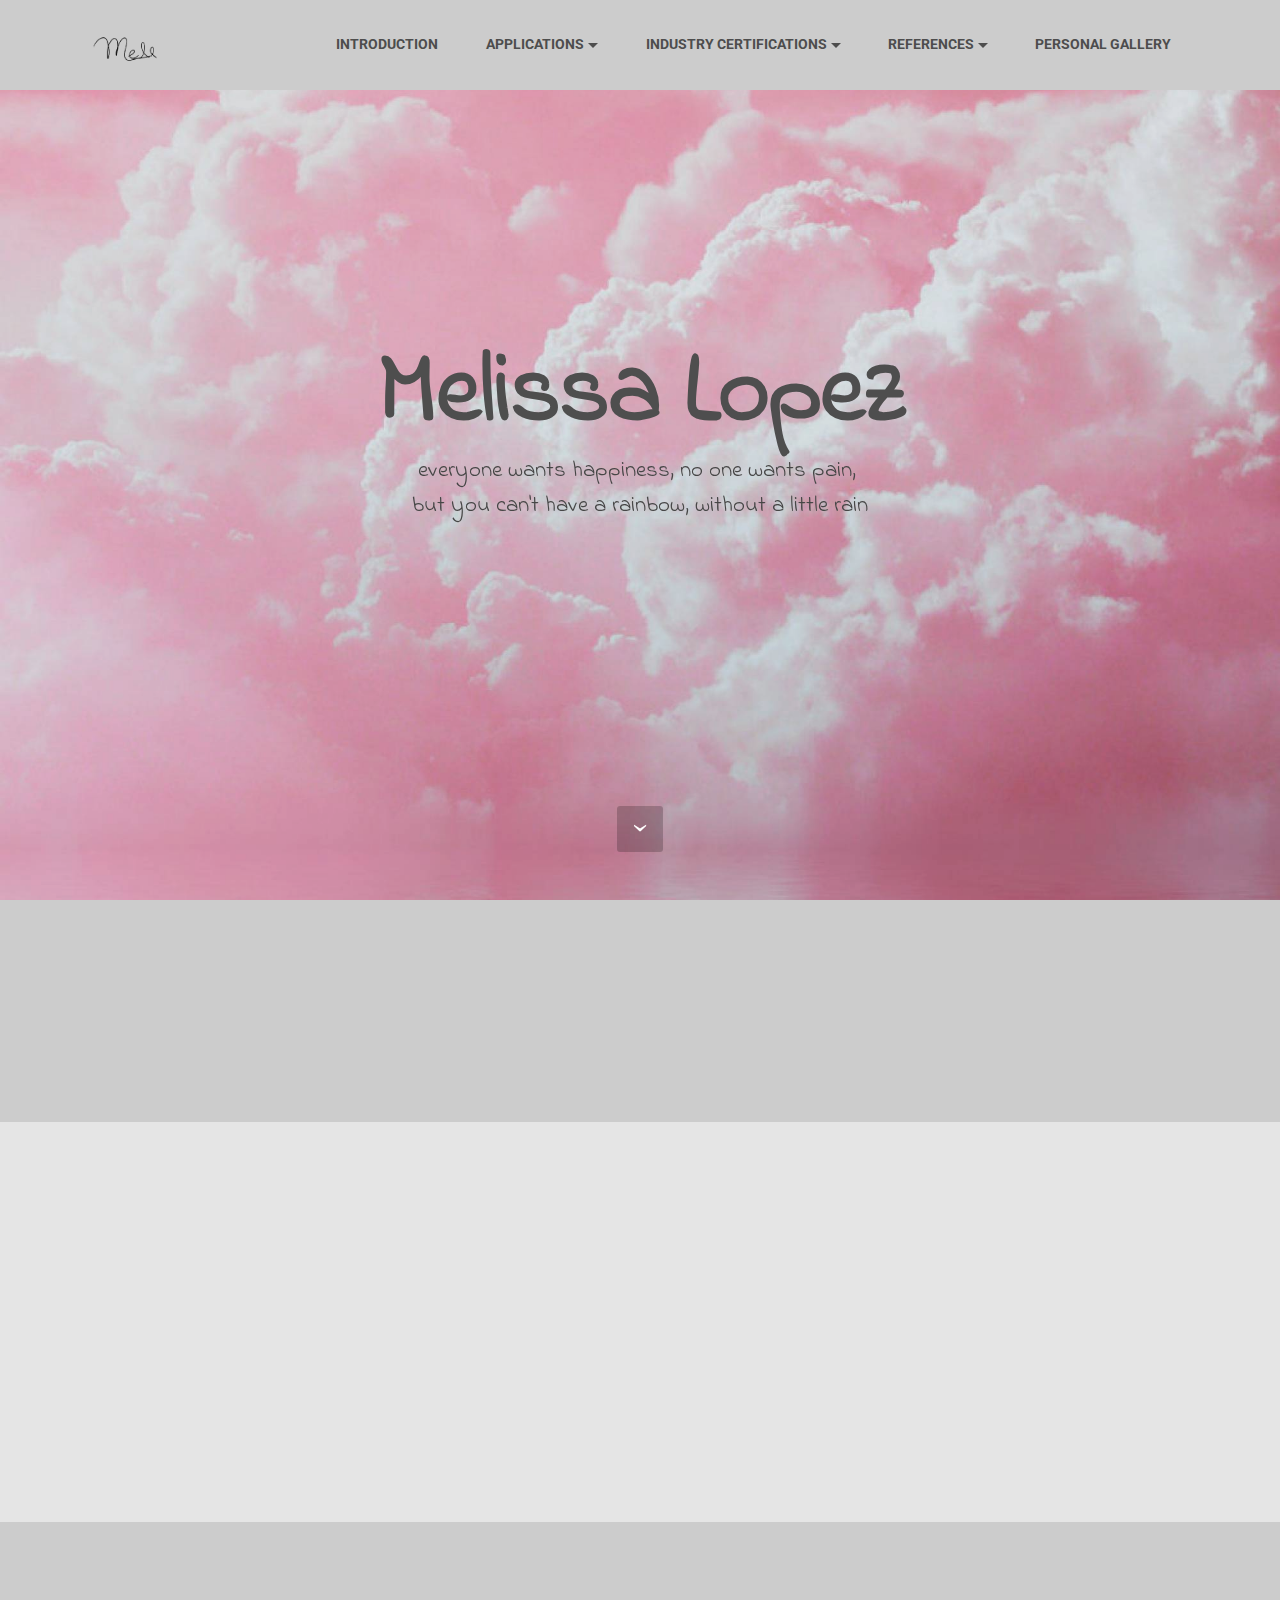
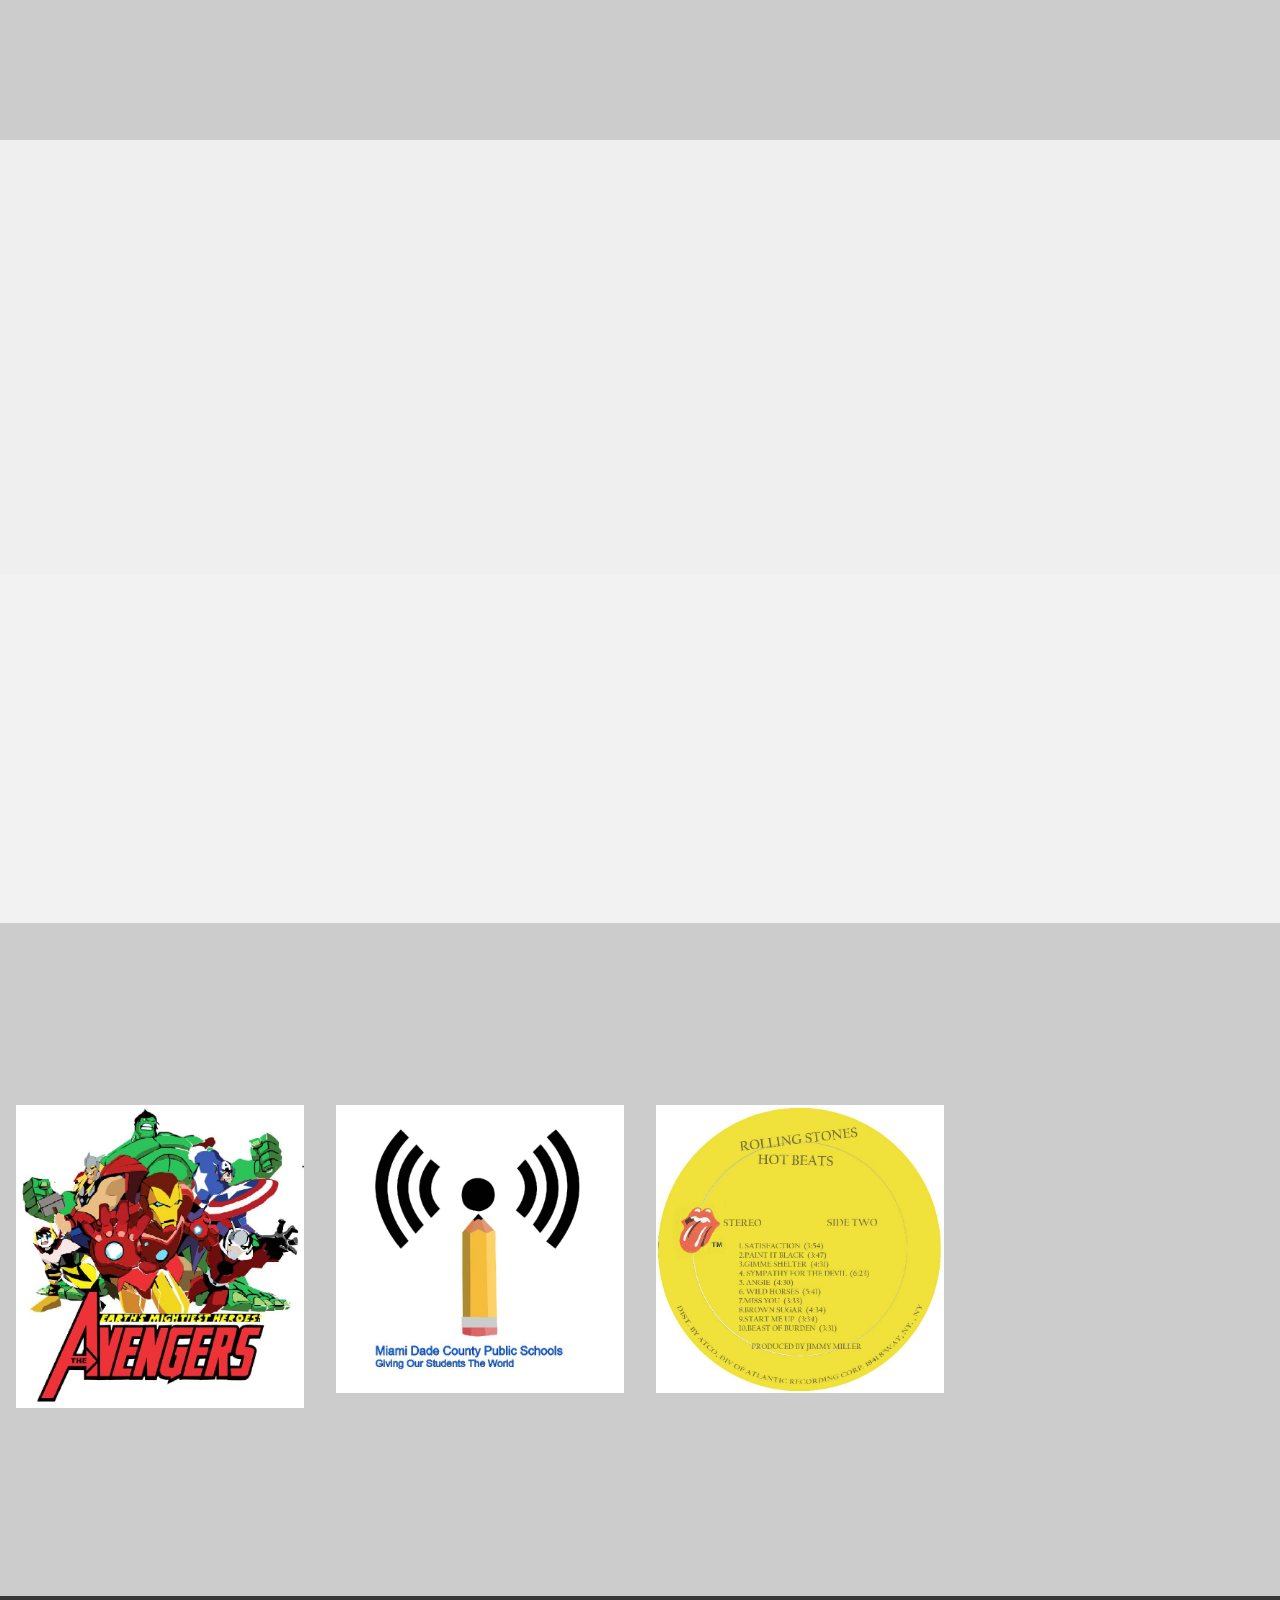
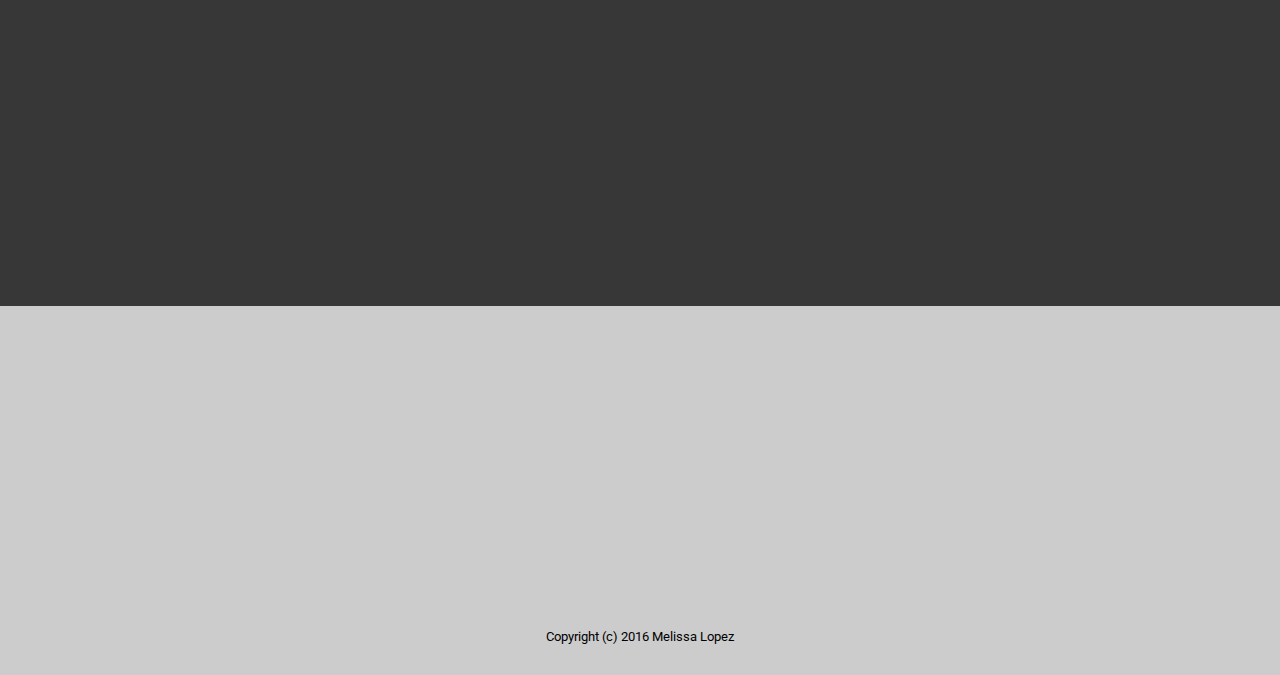
==== index.html @ be187a9e "create github pages" ====
<!DOCTYPE html>
<html>
<head>
  <!-- Site made with Mobirise Website Builder v3.11.1, https://mobirise.com -->
  <meta charset="UTF-8">
  <meta http-equiv="X-UA-Compatible" content="IE=edge">
  <meta name="generator" content="Mobirise v3.11.1, mobirise.com">
  <meta name="viewport" content="width=device-width, initial-scale=1">
  <link rel="shortcut icon" href="assets/images/signature-200x128.png" type="image/x-icon">
  <meta name="description" content="">
  
  <link rel="stylesheet" href="https://fonts.googleapis.com/css?family=Lora:400,700,400italic,700italic&amp;subset=latin">
  <link rel="stylesheet" href="https://fonts.googleapis.com/css?family=Montserrat:400,700">
  <link rel="stylesheet" href="https://fonts.googleapis.com/css?family=Raleway:100,100i,200,200i,300,300i,400,400i,500,500i,600,600i,700,700i,800,800i,900,900i">
  <link rel="stylesheet" href="assets/bootstrap-material-design-font/css/material.css">
  <link rel="stylesheet" href="assets/et-line-font-plugin/style.css">
  <link rel="stylesheet" href="assets/tether/tether.min.css">
  <link rel="stylesheet" href="assets/bootstrap/css/bootstrap.min.css">
  <link rel="stylesheet" href="assets/dropdown/css/style.css">
  <link rel="stylesheet" href="assets/animate.css/animate.min.css">
  <link rel="stylesheet" href="assets/socicon/css/styles.css">
  <link rel="stylesheet" href="assets/theme/css/style.css">
  <link rel="stylesheet" href="assets/mobirise-gallery/style.css">
  <link rel="stylesheet" href="assets/mobirise/css/mbr-additional.css" type="text/css">
  
  
  
</head>
<body>
<section id="ext_menu-1">

    <nav class="navbar navbar-dropdown navbar-fixed-top">
        <div class="container">

            <div class="mbr-table">
                <div class="mbr-table-cell">

                    <div class="navbar-brand">
                        <a href="index.html" class="navbar-logo"><img src="assets/images/signature-200x128.png" alt="Mobirise"></a>
                        <a class="navbar-caption" href="https://mobirise.com"></a>
                    </div>

                </div>
                <div class="mbr-table-cell">

                    <button class="navbar-toggler pull-xs-right hidden-md-up" type="button" data-toggle="collapse" data-target="#exCollapsingNavbar">
                        <div class="hamburger-icon"></div>
                    </button>

                    <ul class="nav-dropdown collapse pull-xs-right nav navbar-nav navbar-toggleable-sm" id="exCollapsingNavbar"><li class="nav-item"><a class="nav-link link" href="https://mobirise.com/"></a></li><li class="nav-item"><a class="nav-link link" href="https://mobirise.com/"></a></li><li class="nav-item dropdown"><a class="nav-link link" href="intro.html" aria-expanded="false">INTRODUCTION</a></li><li class="nav-item dropdown"><a class="nav-link link dropdown-toggle" href="https://mobirise.com/" data-toggle="dropdown-submenu" aria-expanded="false">APPLICATIONS</a><div class="dropdown-menu"><a class="dropdown-item" href="Adobe Photoshop">ADOBE PHOTOSHOP</a><div class="dropdown"><a class="dropdown-item dropdown-toggle" href="#" data-toggle="dropdown-submenu" aria-expanded="false">OFFICE SUITE</a><div class="dropdown-menu dropdown-submenu"><div class="dropdown"><a class="dropdown-item dropdown-toggle" href="Office Word" data-toggle="dropdown-submenu" aria-expanded="false">WORD&nbsp;</a><div class="dropdown-menu dropdown-submenu"><div class="dropdown"><a class="dropdown-item dropdown-toggle" href="#" data-toggle="dropdown-submenu" aria-expanded="false">DiscussIT</a><div class="dropdown-menu dropdown-submenu"><a class="dropdown-item" href="http://melissalopezz.github.io/Documents/Discuss IT Topic 6.pdf">DiscussIT 6<br></a></div></div></div></div><a class="dropdown-item" href="Office PowerPoint">POWERPOINT</a></div></div><a class="dropdown-item" href="Illustrator" aria-expanded="false">ADOBE ILLUSTRATOR</a><div class="dropdown"><a class="dropdown-item dropdown-toggle" href="#" aria-expanded="false" data-toggle="dropdown-submenu">ADOBE PREMIERE</a><div class="dropdown-menu dropdown-submenu"><a class="dropdown-item" href="https://www.youtube.com/watch?v=d-TWoIPFels&amp;t=6s">Imagine Dragons - Believer // Make the Cut Entry<br></a></div></div><a class="dropdown-item" href="#" aria-expanded="false">ADOBE DREAM WEAVER</a><a class="dropdown-item" href="#" aria-expanded="false">FINAL CUT PRO</a><a class="dropdown-item" href="#" aria-expanded="false">123D</a></div></li><li class="nav-item dropdown"><a class="nav-link link dropdown-toggle" href="https://mobirise.com/" data-toggle="dropdown-submenu" aria-expanded="false">INDUSTRY CERTIFICATIONS</a><div class="dropdown-menu"><a class="dropdown-item" href="#">INDUSTRY CERITIFIED PHOTOSHOP</a><a class="dropdown-item" href="#">INDUSTRY CERITIFIED ILLUSTROTOR</a><a class="dropdown-item" href="#">TRANSCRIPT</a></div></li><li class="nav-item dropdown"><a class="nav-link link dropdown-toggle" href="https://mobirise.com/" data-toggle="dropdown-submenu" aria-expanded="false">REFERENCES</a><div class="dropdown-menu"><a class="dropdown-item" href="#">MR. PATE</a><a class="dropdown-item" href="#">AP TEACHERS</a></div></li><li class="nav-item"><a class="nav-link link" href="personalgallery.html" aria-expanded="false">PERSONAL GALLERY</a></li></ul>
                    <button hidden="" class="navbar-toggler navbar-close" type="button" data-toggle="collapse" data-target="#exCollapsingNavbar">
                        <div class="close-icon"></div>
                    </button>

                </div>
            </div>

        </div>
    </nav>

</section>

<section class="engine"><a rel="external" href="https://mobirise.com">Mobirise</a></section><section class="mbr-section mbr-section-hero mbr-section-full mbr-parallax-background mbr-section-with-arrow mbr-after-navbar" id="header1-10" style="background-image: url(assets/images/pink-tumblr-2000x2000.jpg);">

    <div class="mbr-overlay" style="opacity: 0.1; background-color: rgb(0, 0, 0);"></div>

    <div class="mbr-table-cell">

        <div class="container">
            <div class="row">
                <div class="mbr-section col-md-10 col-md-offset-1 text-xs-center">

                    <h1 class="mbr-section-title display-1">Melissa Lopez</h1>
                    <p class="mbr-section-lead lead">everyone wants happiness, no one wants pain,&nbsp;<br>but you can't have a rainbow, without a little rain</p>
                    
                </div>
            </div>
        </div>
    </div>

    <div class="mbr-arrow mbr-arrow-floating" aria-hidden="true"><a href="#msg-box3-2e"><i class="mbr-arrow-icon"></i></a></div>

</section>

<section class="mbr-section article" id="msg-box3-2e" style="background-color: rgb(204, 204, 204); padding-top: 40px; padding-bottom: 40px;">

    
    <div class="container">
        <div class="row">
            <div class="col-md-8 col-md-offset-2 text-xs-center">
                <h3 class="mbr-section-title display-2">My Past, Present and Future...</h3>
                
                <div><a class="btn btn-primary" href="intro.html">Click Here To Read Bio</a></div>
            </div>
        </div>
    </div>

</section>

<section class="mbr-section" id="content8-2h" data-bg-video="https://www.youtube.com/embed/ISpws6tTNUM?rel=0&amp;amp;showinfo=0&amp;autoplay=0&amp;loop=0" style="padding-top: 200px; padding-bottom: 200px;">

    <div class="mbr-overlay" style="opacity: 0.1; background-color: rgb(0, 0, 0);">
    </div>

    <div class="container">
        
        
    </div>

</section>

<section class="mbr-section article mbr-section__container" id="content2-2g" style="background-color: rgb(204, 204, 204); padding-top: 60px; padding-bottom: 60px;">

    <div class="container">
        <div class="row">
            <div class="col-xs-12 lead"><blockquote><p><span style="line-height: 26px;">The two most important days of your life are&nbsp;</span><span style="font-size: 1.09rem;">the day you were born&nbsp;</span><span style="font-size: 1.09rem; line-height: 1.5;">and the day you find out why...</span></p><p><em><br></em></p><p><em>~Mark Twain</em><br></p></blockquote></div>
        </div>
    </div>

</section>

<section class="mbr-section" id="msg-box4-2u" style="background-color: rgb(239, 239, 239); padding-top: 80px; padding-bottom: 0px;">

    
    <div class="container">
        <div class="row">
            <div class="mbr-table-md-up">

              <div class="mbr-table-cell mbr-right-padding-md-up mbr-valign-top col-md-7 image-size" style="width: 47%;">
                  <div class="mbr-figure"><iframe class="mbr-embedded-video" src="https://www.youtube.com/embed/ucpHqo0z0ys?rel=0&amp;amp;showinfo=0&amp;autoplay=0&amp;loop=0" width="1280" height="720" frameborder="0" allowfullscreen></iframe></div>
              </div>

              


              <div class="mbr-table-cell col-md-5 text-xs-center text-md-left content-size">
                  <h3 class="mbr-section-title display-2">Film About What Makes Me A Digital Designer</h3>
                  

                  
              </div>


              

            </div>
        </div>
    </div>

</section>

<section class="mbr-section mbr-section__container" id="buttons1-2v" style="background-color: rgb(239, 239, 239); padding-top: 20px; padding-bottom: 20px;">

    <div class="container">
        <div class="row">
            <div class="col-xs-12">
                <div class="text-xs-center"><a class="btn btn-primary" href="https://www.youtube.com/watch?v=ucpHqo0z0ys">See Intro Video Here</a> <a class="btn btn-warning-outline btn-warning" href="https://www.youtube.com/watch?v=d-TWoIPFels">See Imagine Dragons Video Here</a></div>
            </div>
        </div>
    </div>

</section>

<section class="mbr-section" id="msg-box4-2z" style="background-color: rgb(242, 242, 242); padding-top: 0px; padding-bottom: 80px;">

    
    <div class="container">
        <div class="row">
            <div class="mbr-table-md-up">

              <div class="mbr-table-cell mbr-right-padding-md-up mbr-valign-top col-md-7 image-size" style="width: 48%;">
                  <div class="mbr-figure"><iframe class="mbr-embedded-video" src="https://www.youtube.com/embed/d-TWoIPFels?rel=0&amp;amp;showinfo=0&amp;autoplay=0&amp;loop=0" width="1280" height="720" frameborder="0" allowfullscreen></iframe></div>
              </div>

              


              <div class="mbr-table-cell col-md-5 text-xs-center text-md-left content-size">
                  <h3 class="mbr-section-title display-2">Recreation of Imagine Dragons, Beliver</h3>
                  

                  
              </div>


              

            </div>
        </div>
    </div>

</section>

<section class="mbr-section mbr-section__container article" id="header3-2f" style="background-color: rgb(204, 204, 204); padding-top: 60px; padding-bottom: 0px;">
    <div class="container">
        <div class="row">
            <div class="col-xs-12">
                <h3 class="mbr-section-title display-2">Some of My Previous Work&nbsp;</h3>
                <small class="mbr-section-subtitle">By Melissa Lopez</small>
            </div>
        </div>
    </div>
</section>

<section class="mbr-gallery mbr-section mbr-section-nopadding mbr-slider-carousel" id="gallery1-29" data-filter="false" style="background-color: rgb(204, 204, 204); padding-top: 1.5rem; padding-bottom: 0rem;">
    <!-- Filter -->
    

    <!-- Gallery -->
    <div class="mbr-gallery-row">
        <div class=" mbr-gallery-layout-default">
            <div>
                <div>
                    <div class="mbr-gallery-item mbr-gallery-item__mobirise3 mbr-gallery-item--p1" data-tags="Awesome" data-video-url="false">
                        <div href="#lb-gallery1-29" data-slide-to="0" data-toggle="modal">
                            
                            

                            <img alt="" src="assets/images/melissa-lopez-composite-jpeg-2000x2103-800x841.jpg">
                            
                            <span class="icon-focus"></span>
                            
                        </div>
                    </div><div class="mbr-gallery-item mbr-gallery-item__mobirise3 mbr-gallery-item--p1" data-tags="Beautiful" data-video-url="false">
                        <div href="#lb-gallery1-29" data-slide-to="1" data-toggle="modal">
                            
                            

                            <img alt="" src="assets/images/logo-color-jpeg-2000x2000-800x800.jpg">
                            
                            <span class="icon-focus"></span>
                            
                        </div>
                    </div><div class="mbr-gallery-item mbr-gallery-item__mobirise3 mbr-gallery-item--p1" data-tags="Responsive" data-video-url="false">
                        <div href="#lb-gallery1-29" data-slide-to="2" data-toggle="modal">
                            
                            

                            <img alt="" src="assets/images/melissa-lopez-dvd-label-jpeg-2000x2000-800x800.jpg">
                            
                            <span class="icon-focus"></span>
                            
                        </div>
                    </div>
                </div>
            </div>
            <div class="clearfix"></div>
        </div>
    </div>

    <!-- Lightbox -->
    <div data-app-prevent-settings="" class="mbr-slider modal fade carousel slide" tabindex="-1" data-keyboard="true" data-interval="false" id="lb-gallery1-29">
        <div class="modal-dialog">
            <div class="modal-content">
                <div class="modal-body">
                    <ol class="carousel-indicators">
                        <li data-app-prevent-settings="" data-target="#lb-gallery1-29" data-slide-to="0"></li><li data-app-prevent-settings="" data-target="#lb-gallery1-29" data-slide-to="1"></li><li data-app-prevent-settings="" data-target="#lb-gallery1-29" class=" active" data-slide-to="2"></li>
                    </ol>
                    <div class="carousel-inner">
                        <div class="carousel-item">
                            <img alt="" src="assets/images/melissa-lopez-composite-jpeg-2000x2103.jpg">
                        </div><div class="carousel-item">
                            <img alt="" src="assets/images/logo-color-jpeg-2000x2000.jpg">
                        </div><div class="carousel-item active">
                            <img alt="" src="assets/images/melissa-lopez-dvd-label-jpeg-2000x2000.jpg">
                        </div>
                    </div>
                    <a class="left carousel-control" role="button" data-slide="prev" href="#lb-gallery1-29">
                        <span class="icon-prev" aria-hidden="true"></span>
                        <span class="sr-only">Previous</span>
                    </a>
                    <a class="right carousel-control" role="button" data-slide="next" href="#lb-gallery1-29">
                        <span class="icon-next" aria-hidden="true"></span>
                        <span class="sr-only">Next</span>
                    </a>

                    <a class="close" href="#" role="button" data-dismiss="modal">
                        <span aria-hidden="true">×</span>
                        <span class="sr-only">Close</span>
                    </a>
                </div>
            </div>
        </div>
    </div>
</section>

<section class="mbr-section mbr-section__container" id="buttons1-2y" style="background-color: rgb(204, 204, 204); padding-top: 40px; padding-bottom: 80px;">

    <div class="container">
        <div class="row">
            <div class="col-xs-12">
                <div class="text-xs-center"><a class="btn btn-primary" href="Adobe Photoshop.html">View More Projects</a> </div>
            </div>
        </div>
    </div>

</section>

<section class="mbr-section mbr-section-md-padding" id="social-buttons4-2j" style="background-color: rgb(56, 55, 55); padding-top: 90px; padding-bottom: 90px;">
    
    <div class="container">
        <div class="row">
            <div class="col-md-8 col-md-offset-2 text-xs-center">
                <h3 class="mbr-section-title display-2">FOLLOW ME</h3>
                <div>   <a class="btn btn-social" title="YouTube" target="_blank" href="https://www.youtube.com/channel/UC8-bb7mAFZU1XrywnuSn2mA"><i class="socicon socicon-youtube"></i></a>       </div>
            </div>
        </div>
    </div>
</section>

<section class="mbr-section mbr-section-md-padding mbr-footer footer1" id="contacts1-h" style="background-color: rgb(204, 204, 204); padding-top: 60px; padding-bottom: 60px;">
    
    <div class="container">
        <div class="row">
            <div class="mbr-footer-content col-xs-12 col-md-3">
                <div><a href="#top"><img src="assets/images/signature-128x81.png"></a></div>
            </div>
            <div class="mbr-footer-content col-xs-12 col-md-3">
                <p><strong>Address</strong><br><strong>Miami, Florida</strong></p>
            </div>
            <div class="mbr-footer-content col-xs-12 col-md-3">
                <p><strong>Contacts</strong><br><strong>
Email: mlopez@miamiartsstudio.com</strong><br><strong>Email: lopez1433@icloud.com<br>
Phone: +1 (786) 461 - 7532<br></strong></p>
            </div>
            <div class="mbr-footer-content col-xs-12 col-md-3">
                <p><br><br><strong></strong></p>
            </div>

        </div>
    </div>
</section>

<footer class="mbr-small-footer mbr-section mbr-section-nopadding" id="footer1-2i" style="background-color: rgb(204, 204, 204); padding-top: 1.75rem; padding-bottom: 1.75rem;">
    
    <div class="container">
        <p class="text-xs-center">Copyright (c) 2016 Melissa Lopez</p>
    </div>
</footer>


  <script src="assets/web/assets/jquery/jquery.min.js"></script>
  <script src="assets/tether/tether.min.js"></script>
  <script src="assets/bootstrap/js/bootstrap.min.js"></script>
  <script src="assets/smooth-scroll/SmoothScroll.js"></script>
  <script src="assets/dropdown/js/script.min.js"></script>
  <script src="assets/touchSwipe/jquery.touchSwipe.min.js"></script>
  <script src="assets/viewportChecker/jquery.viewportchecker.js"></script>
  <script src="assets/jarallax/jarallax.js"></script>
  <script src="assets/jquery-mb-ytplayer/jquery.mb.YTPlayer.min.js"></script>
  <script src="assets/masonry/masonry.pkgd.min.js"></script>
  <script src="assets/imagesloaded/imagesloaded.pkgd.min.js"></script>
  <script src="assets/bootstrap-carousel-swipe/bootstrap-carousel-swipe.js"></script>
  <script src="assets/theme/js/script.js"></script>
  <script src="assets/mobirise-gallery/player.min.js"></script>
  <script src="assets/mobirise-gallery/script.js"></script>
  
  
  <input name="animation" type="hidden">
   <div id="scrollToTop" class="scrollToTop mbr-arrow-up"><a style="text-align: center;"><i class="mbr-arrow-up-icon"></i></a></div>
  </body>
</html>
---- assets/bootstrap-material-design-font/css/material.css ----
@font-face {
  font-family: 'Material-Design-Icons';
  src: url('../fonts/Material-Design-Icons.eot?3ocs8m');
  src: url('../fonts/Material-Design-Icons.eot?#iefix3ocs8m') format('embedded-opentype'), url('../fonts/Material-Design-Icons.woff?3ocs8m') format('woff'), url('../fonts/Material-Design-Icons.ttf?3ocs8m') format('truetype'), url('../fonts/Material-Design-Icons.svg?3ocs8m#Material-Design-Icons') format('svg');
  font-weight: normal;
  font-style: normal;
}
[class^="mdi-"],
[class*="mdi-"] {
  speak: none;
  display: inline-block;
  font-style: normal;
  font-variant:normal;
  font-weight:normal;
  /*font-size:24px;*/
  line-height:1;
  font-family:'Material-Design-Icons' !important;
  text-rendering: auto;
  
  -webkit-font-smoothing: antialiased;
  -moz-osx-font-smoothing: grayscale;
  -webkit-transform: translate(0, 0);
      -ms-transform: translate(0, 0);
          transform: translate(0, 0);
}
[class^="mdi-"]:before,
[class*="mdi-"]:before {
  display: inline-block;
  speak: none;
  text-decoration: inherit;
}
[class^="mdi-"].pull-left,
[class*="mdi-"].pull-left {
  margin-right: .3em;
}
[class^="mdi-"].pull-right,
[class*="mdi-"].pull-right {
  margin-left: .3em;
}
[class^="mdi-"].mdi-lg:before,
[class*="mdi-"].mdi-lg:before,
[class^="mdi-"].mdi-lg:after,
[class*="mdi-"].mdi-lg:after {
  font-size: 1.33333333em;
  line-height: 0.75em;
  vertical-align: -15%;
}
[class^="mdi-"].mdi-2x:before,
[class*="mdi-"].mdi-2x:before,
[class^="mdi-"].mdi-2x:after,
[class*="mdi-"].mdi-2x:after {
  font-size: 2em;
}
[class^="mdi-"].mdi-3x:before,
[class*="mdi-"].mdi-3x:before,
[class^="mdi-"].mdi-3x:after,
[class*="mdi-"].mdi-3x:after {
  font-size: 3em;
}
[class^="mdi-"].mdi-4x:before,
[class*="mdi-"].mdi-4x:before,
[class^="mdi-"].mdi-4x:after,
[class*="mdi-"].mdi-4x:after {
  font-size: 4em;
}
[class^="mdi-"].mdi-5x:before,
[class*="mdi-"].mdi-5x:before,
[class^="mdi-"].mdi-5x:after,
[class*="mdi-"].mdi-5x:after {
  font-size: 5em;
}
[class^="mdi-device-signal-cellular-"]:after,
[class^="mdi-device-battery-"]:after,
[class^="mdi-device-battery-charging-"]:after,
[class^="mdi-device-signal-cellular-connected-no-internet-"]:after,
[class^="mdi-device-signal-wifi-"]:after,
[class^="mdi-device-signal-wifi-statusbar-not-connected"]:after,
.mdi-device-network-wifi:after {
  opacity: .3;
  position: absolute;
  left: 0;
  top: 0;
  z-index: 1;
  display: inline-block;
  speak: none;
  text-decoration: inherit;
}
[class^="mdi-device-signal-cellular-"]:after {
  content: "\e758";
}
[class^="mdi-device-battery-"]:after {
  content: "\e735";
}
[class^="mdi-device-battery-charging-"]:after {
  content: "\e733";
}
[class^="mdi-device-signal-cellular-connected-no-internet-"]:after {
  content: "\e75d";
}
[class^="mdi-device-signal-wifi-"]:after,
.mdi-device-network-wifi:after {
  content: "\e765";
}
[class^="mdi-device-signal-wifi-statusbasr-not-connected"]:after {
  content: "\e8f7";
}
.mdi-device-signal-cellular-off:after,
.mdi-device-signal-cellular-null:after,
.mdi-device-signal-cellular-no-sim:after,
.mdi-device-signal-wifi-off:after,
.mdi-device-signal-wifi-4-bar:after,
.mdi-device-signal-cellular-4-bar:after,
.mdi-device-battery-alert:after,
.mdi-device-signal-cellular-connected-no-internet-4-bar:after,
.mdi-device-battery-std:after,
.mdi-device-battery-full .mdi-device-battery-unknown:after {
  content: "";
}
.mdi-fw {
  width: 1.28571429em;
  text-align: center;
}
.mdi-ul {
  padding-left: 0;
  margin-left: 2.14285714em;
  list-style-type: none;
}
.mdi-ul > li {
  position: relative;
}
.mdi-li {
  position: absolute;
  left: -2.14285714em;
  width: 2.14285714em;
  top: 0.14285714em;
  text-align: center;
}
.mdi-li.mdi-lg {
  left: -1.85714286em;
}
.mdi-border {
  padding: .2em .25em .15em;
  border: solid 0.08em #eeeeee;
  border-radius: .1em;
}
.mdi-spin {
  -webkit-animation: mdi-spin 2s infinite linear;
  animation: mdi-spin 2s infinite linear;
  -webkit-transform-origin: 50% 50%;
  -ms-transform-origin: 50% 50%;
      transform-origin: 50% 50%;
}
.mdi-pulse {
  -webkit-animation: mdi-spin 1s steps(8) infinite;
  animation: mdi-spin 1s steps(8) infinite;
  -webkit-transform-origin: 50% 50%;
  -ms-transform-origin: 50% 50%;
      transform-origin: 50% 50%;
}
@-webkit-keyframes mdi-spin {
  0% {
    -webkit-transform: rotate(0deg);
    transform: rotate(0deg);
  }
  100% {
    -webkit-transform: rotate(359deg);
    transform: rotate(359deg);
  }
}
@keyframes mdi-spin {
  0% {
    -webkit-transform: rotate(0deg);
    transform: rotate(0deg);
  }
  100% {
    -webkit-transform: rotate(359deg);
    transform: rotate(359deg);
  }
}
.mdi-rotate-90 {
  filter: progid:DXImageTransform.Microsoft.BasicImage(rotation=1);
  -webkit-transform: rotate(90deg);
  -ms-transform: rotate(90deg);
  transform: rotate(90deg);
}
.mdi-rotate-180 {
  filter: progid:DXImageTransform.Microsoft.BasicImage(rotation=2);
  -webkit-transform: rotate(180deg);
  -ms-transform: rotate(180deg);
  transform: rotate(180deg);
}
.mdi-rotate-270 {
  filter: progid:DXImageTransform.Microsoft.BasicImage(rotation=3);
  -webkit-transform: rotate(270deg);
  -ms-transform: rotate(270deg);
  transform: rotate(270deg);
}
.mdi-flip-horizontal {
  filter: progid:DXImageTransform.Microsoft.BasicImage(rotation=0, mirror=1);
  -webkit-transform: scale(-1, 1);
  -ms-transform: scale(-1, 1);
  transform: scale(-1, 1);
}
.mdi-flip-vertical {
  filter: progid:DXImageTransform.Microsoft.BasicImage(rotation=2, mirror=1);
  -webkit-transform: scale(1, -1);
  -ms-transform: scale(1, -1);
  transform: scale(1, -1);
}
:root .mdi-rotate-90,
:root .mdi-rotate-180,
:root .mdi-rotate-270,
:root .mdi-flip-horizontal,
:root .mdi-flip-vertical {
  -webkit-filter: none;
          filter: none;
}
.mdi-stack {
  position: relative;
  display: inline-block;
  width: 2em;
  height: 2em;
  line-height: 2em;
  vertical-align: middle;
}
.mdi-stack-1x,
.mdi-stack-2x {
  position: absolute;
  left: 0;
  width: 100%;
  text-align: center;
}
.mdi-stack-1x {
  line-height: inherit;
}
.mdi-stack-2x {
  font-size: 2em;
}
.mdi-inverse {
  color: #ffffff;
}
/* Start Icons */
.mdi-action-3d-rotation:before {
  content: "\e600";
}
.mdi-action-accessibility:before {
  content: "\e601";
}
.mdi-action-account-balance-wallet:before {
  content: "\e602";
}
.mdi-action-account-balance:before {
  content: "\e603";
}
.mdi-action-account-box:before {
  content: "\e604";
}
.mdi-action-account-child:before {
  content: "\e605";
}
.mdi-action-account-circle:before {
  content: "\e606";
}
.mdi-action-add-shopping-cart:before {
  content: "\e607";
}
.mdi-action-alarm-add:before {
  content: "\e608";
}
.mdi-action-alarm-off:before {
  content: "\e609";
}
.mdi-action-alarm-on:before {
  content: "\e60a";
}
.mdi-action-alarm:before {
  content: "\e60b";
}
.mdi-action-android:before {
  content: "\e60c";
}
.mdi-action-announcement:before {
  content: "\e60d";
}
.mdi-action-aspect-ratio:before {
  content: "\e60e";
}
.mdi-action-assessment:before {
  content: "\e60f";
}
.mdi-action-assignment-ind:before {
  content: "\e610";
}
.mdi-action-assignment-late:before {
  content: "\e611";
}
.mdi-action-assignment-return:before {
  content: "\e612";
}
.mdi-action-assignment-returned:before {
  content: "\e613";
}
.mdi-action-assignment-turned-in:before {
  content: "\e614";
}
.mdi-action-assignment:before {
  content: "\e615";
}
.mdi-action-autorenew:before {
  content: "\e616";
}
.mdi-action-backup:before {
  content: "\e617";
}
.mdi-action-book:before {
  content: "\e618";
}
.mdi-action-bookmark-outline:before {
  content: "\e619";
}
.mdi-action-bookmark:before {
  content: "\e61a";
}
.mdi-action-bug-report:before {
  content: "\e61b";
}
.mdi-action-cached:before {
  content: "\e61c";
}
.mdi-action-check-circle:before {
  content: "\e61d";
}
.mdi-action-class:before {
  content: "\e61e";
}
.mdi-action-credit-card:before {
  content: "\e61f";
}
.mdi-action-dashboard:before {
  content: "\e620";
}
.mdi-action-delete:before {
  content: "\e621";
}
.mdi-action-description:before {
  content: "\e622";
}
.mdi-action-dns:before {
  content: "\e623";
}
.mdi-action-done-all:before {
  content: "\e624";
}
.mdi-action-done:before {
  content: "\e625";
}
.mdi-action-event:before {
  content: "\e626";
}
.mdi-action-exit-to-app:before {
  content: "\e627";
}
.mdi-action-explore:before {
  content: "\e628";
}
.mdi-action-extension:before {
  content: "\e629";
}
.mdi-action-face-unlock:before {
  content: "\e62a";
}
.mdi-action-favorite-outline:before {
  content: "\e62b";
}
.mdi-action-favorite:before {
  content: "\e62c";
}
.mdi-action-find-in-page:before {
  content: "\e62d";
}
.mdi-action-find-replace:before {
  content: "\e62e";
}
.mdi-action-flip-to-back:before {
  content: "\e62f";
}
.mdi-action-flip-to-front:before {
  content: "\e630";
}
.mdi-action-get-app:before {
  content: "\e631";
}
.mdi-action-grade:before {
  content: "\e632";
}
.mdi-action-group-work:before {
  content: "\e633";
}
.mdi-action-help:before {
  content: "\e634";
}
.mdi-action-highlight-remove:before {
  content: "\e635";
}
.mdi-action-history:before {
  content: "\e636";
}
.mdi-action-home:before {
  content: "\e637";
}
.mdi-action-https:before {
  content: "\e638";
}
.mdi-action-info-outline:before {
  content: "\e639";
}
.mdi-action-info:before {
  content: "\e63a";
}
.mdi-action-input:before {
  content: "\e63b";
}
.mdi-action-invert-colors:before {
  content: "\e63c";
}
.mdi-action-label-outline:before {
  content: "\e63d";
}
.mdi-action-label:before {
  content: "\e63e";
}
.mdi-action-language:before {
  content: "\e63f";
}
.mdi-action-launch:before {
  content: "\e640";
}
.mdi-action-list:before {
  content: "\e641";
}
.mdi-action-lock-open:before {
  content: "\e642";
}
.mdi-action-lock-outline:before {
  content: "\e643";
}
.mdi-action-lock:before {
  content: "\e644";
}
.mdi-action-loyalty:before {
  content: "\e645";
}
.mdi-action-markunread-mailbox:before {
  content: "\e646";
}
.mdi-action-note-add:before {
  content: "\e647";
}
.mdi-action-open-in-browser:before {
  content: "\e648";
}
.mdi-action-open-in-new:before {
  content: "\e649";
}
.mdi-action-open-with:before {
  content: "\e64a";
}
.mdi-action-pageview:before {
  content: "\e64b";
}
.mdi-action-payment:before {
  content: "\e64c";
}
.mdi-action-perm-camera-mic:before {
  content: "\e64d";
}
.mdi-action-perm-contact-cal:before {
  content: "\e64e";
}
.mdi-action-perm-data-setting:before {
  content: "\e64f";
}
.mdi-action-perm-device-info:before {
  content: "\e650";
}
.mdi-action-perm-identity:before {
  content: "\e651";
}
.mdi-action-perm-media:before {
  content: "\e652";
}
.mdi-action-perm-phone-msg:before {
  content: "\e653";
}
.mdi-action-perm-scan-wifi:before {
  content: "\e654";
}
.mdi-action-picture-in-picture:before {
  content: "\e655";
}
.mdi-action-polymer:before {
  content: "\e656";
}
.mdi-action-print:before {
  content: "\e657";
}
.mdi-action-query-builder:before {
  content: "\e658";
}
.mdi-action-question-answer:before {
  content: "\e659";
}
.mdi-action-receipt:before {
  content: "\e65a";
}
.mdi-action-redeem:before {
  content: "\e65b";
}
.mdi-action-reorder:before {
  content: "\e65c";
}
.mdi-action-report-problem:before {
  content: "\e65d";
}
.mdi-action-restore:before {
  content: "\e65e";
}
.mdi-action-room:before {
  content: "\e65f";
}
.mdi-action-schedule:before {
  content: "\e660";
}
.mdi-action-search:before {
  content: "\e661";
}
.mdi-action-settings-applications:before {
  content: "\e662";
}
.mdi-action-settings-backup-restore:before {
  content: "\e663";
}
.mdi-action-settings-bluetooth:before {
  content: "\e664";
}
.mdi-action-settings-cell:before {
  content: "\e665";
}
.mdi-action-settings-display:before {
  content: "\e666";
}
.mdi-action-settings-ethernet:before {
  content: "\e667";
}
.mdi-action-settings-input-antenna:before {
  content: "\e668";
}
.mdi-action-settings-input-component:before {
  content: "\e669";
}
.mdi-action-settings-input-composite:before {
  content: "\e66a";
}
.mdi-action-settings-input-hdmi:before {
  content: "\e66b";
}
.mdi-action-settings-input-svideo:before {
  content: "\e66c";
}
.mdi-action-settings-overscan:before {
  content: "\e66d";
}
.mdi-action-settings-phone:before {
  content: "\e66e";
}
.mdi-action-settings-power:before {
  content: "\e66f";
}
.mdi-action-settings-remote:before {
  content: "\e670";
}
.mdi-action-settings-voice:before {
  content: "\e671";
}
.mdi-action-settings:before {
  content: "\e672";
}
.mdi-action-shop-two:before {
  content: "\e673";
}
.mdi-action-shop:before {
  content: "\e674";
}
.mdi-action-shopping-basket:before {
  content: "\e675";
}
.mdi-action-shopping-cart:before {
  content: "\e676";
}
.mdi-action-speaker-notes:before {
  content: "\e677";
}
.mdi-action-spellcheck:before {
  content: "\e678";
}
.mdi-action-star-rate:before {
  content: "\e679";
}
.mdi-action-stars:before {
  content: "\e67a";
}
.mdi-action-store:before {
  content: "\e67b";
}
.mdi-action-subject:before {
  content: "\e67c";
}
.mdi-action-supervisor-account:before {
  content: "\e67d";
}
.mdi-action-swap-horiz:before {
  content: "\e67e";
}
.mdi-action-swap-vert-circle:before {
  content: "\e67f";
}
.mdi-action-swap-vert:before {
  content: "\e680";
}
.mdi-action-system-update-tv:before {
  content: "\e681";
}
.mdi-action-tab-unselected:before {
  content: "\e682";
}
.mdi-action-tab:before {
  content: "\e683";
}
.mdi-action-theaters:before {
  content: "\e684";
}
.mdi-action-thumb-down:before {
  content: "\e685";
}
.mdi-action-thumb-up:before {
  content: "\e686";
}
.mdi-action-thumbs-up-down:before {
  content: "\e687";
}
.mdi-action-toc:before {
  content: "\e688";
}
.mdi-action-today:before {
  content: "\e689";
}
.mdi-action-track-changes:before {
  content: "\e68a";
}
.mdi-action-translate:before {
  content: "\e68b";
}
.mdi-action-trending-down:before {
  content: "\e68c";
}
.mdi-action-trending-neutral:before {
  content: "\e68d";
}
.mdi-action-trending-up:before {
  content: "\e68e";
}
.mdi-action-turned-in-not:before {
  content: "\e68f";
}
.mdi-action-turned-in:before {
  content: "\e690";
}
.mdi-action-verified-user:before {
  content: "\e691";
}
.mdi-action-view-agenda:before {
  content: "\e692";
}
.mdi-action-view-array:before {
  content: "\e693";
}
.mdi-action-view-carousel:before {
  content: "\e694";
}
.mdi-action-view-column:before {
  content: "\e695";
}
.mdi-action-view-day:before {
  content: "\e696";
}
.mdi-action-view-headline:before {
  content: "\e697";
}
.mdi-action-view-list:before {
  content: "\e698";
}
.mdi-action-view-module:before {
  content: "\e699";
}
.mdi-action-view-quilt:before {
  content: "\e69a";
}
.mdi-action-view-stream:before {
  content: "\e69b";
}
.mdi-action-view-week:before {
  content: "\e69c";
}
.mdi-action-visibility-off:before {
  content: "\e69d";
}
.mdi-action-visibility:before {
  content: "\e69e";
}
.mdi-action-wallet-giftcard:before {
  content: "\e69f";
}
.mdi-action-wallet-membership:before {
  content: "\e6a0";
}
.mdi-action-wallet-travel:before {
  content: "\e6a1";
}
.mdi-action-work:before {
  content: "\e6a2";
}
.mdi-alert-error:before {
  content: "\e6a3";
}
.mdi-alert-warning:before {
  content: "\e6a4";
}
.mdi-av-album:before {
  content: "\e6a5";
}
.mdi-av-closed-caption:before {
  content: "\e6a6";
}
.mdi-av-equalizer:before {
  content: "\e6a7";
}
.mdi-av-explicit:before {
  content: "\e6a8";
}
.mdi-av-fast-forward:before {
  content: "\e6a9";
}
.mdi-av-fast-rewind:before {
  content: "\e6aa";
}
.mdi-av-games:before {
  content: "\e6ab";
}
.mdi-av-hearing:before {
  content: "\e6ac";
}
.mdi-av-high-quality:before {
  content: "\e6ad";
}
.mdi-av-loop:before {
  content: "\e6ae";
}
.mdi-av-mic-none:before {
  content: "\e6af";
}
.mdi-av-mic-off:before {
  content: "\e6b0";
}
.mdi-av-mic:before {
  content: "\e6b1";
}
.mdi-av-movie:before {
  content: "\e6b2";
}
.mdi-av-my-library-add:before {
  content: "\e6b3";
}
.mdi-av-my-library-books:before {
  content: "\e6b4";
}
.mdi-av-my-library-music:before {
  content: "\e6b5";
}
.mdi-av-new-releases:before {
  content: "\e6b6";
}
.mdi-av-not-interested:before {
  content: "\e6b7";
}
.mdi-av-pause-circle-fill:before {
  content: "\e6b8";
}
.mdi-av-pause-circle-outline:before {
  content: "\e6b9";
}
.mdi-av-pause:before {
  content: "\e6ba";
}
.mdi-av-play-arrow:before {
  content: "\e6bb";
}
.mdi-av-play-circle-fill:before {
  content: "\e6bc";
}
.mdi-av-play-circle-outline:before {
  content: "\e6bd";
}
.mdi-av-play-shopping-bag:before {
  content: "\e6be";
}
.mdi-av-playlist-add:before {
  content: "\e6bf";
}
.mdi-av-queue-music:before {
  content: "\e6c0";
}
.mdi-av-queue:before {
  content: "\e6c1";
}
.mdi-av-radio:before {
  content: "\e6c2";
}
.mdi-av-recent-actors:before {
  content: "\e6c3";
}
.mdi-av-repeat-one:before {
  content: "\e6c4";
}
.mdi-av-repeat:before {
  content: "\e6c5";
}
.mdi-av-replay:before {
  content: "\e6c6";
}
.mdi-av-shuffle:before {
  content: "\e6c7";
}
.mdi-av-skip-next:before {
  content: "\e6c8";
}
.mdi-av-skip-previous:before {
  content: "\e6c9";
}
.mdi-av-snooze:before {
  content: "\e6ca";
}
.mdi-av-stop:before {
  content: "\e6cb";
}
.mdi-av-subtitles:before {
  content: "\e6cc";
}
.mdi-av-surround-sound:before {
  content: "\e6cd";
}
.mdi-av-timer:before {
  content: "\e6ce";
}
.mdi-av-video-collection:before {
  content: "\e6cf";
}
.mdi-av-videocam-off:before {
  content: "\e6d0";
}
.mdi-av-videocam:before {
  content: "\e6d1";
}
.mdi-av-volume-down:before {
  content: "\e6d2";
}
.mdi-av-volume-mute:before {
  content: "\e6d3";
}
.mdi-av-volume-off:before {
  content: "\e6d4";
}
.mdi-av-volume-up:before {
  content: "\e6d5";
}
.mdi-av-web:before {
  content: "\e6d6";
}
.mdi-communication-business:before {
  content: "\e6d7";
}
.mdi-communication-call-end:before {
  content: "\e6d8";
}
.mdi-communication-call-made:before {
  content: "\e6d9";
}
.mdi-communication-call-merge:before {
  content: "\e6da";
}
.mdi-communication-call-missed:before {
  content: "\e6db";
}
.mdi-communication-call-received:before {
  content: "\e6dc";
}
.mdi-communication-call-split:before {
  content: "\e6dd";
}
.mdi-communication-call:before {
  content: "\e6de";
}
.mdi-communication-chat:before {
  content: "\e6df";
}
.mdi-communication-clear-all:before {
  content: "\e6e0";
}
.mdi-communication-comment:before {
  content: "\e6e1";
}
.mdi-communication-contacts:before {
  content: "\e6e2";
}
.mdi-communication-dialer-sip:before {
  content: "\e6e3";
}
.mdi-communication-dialpad:before {
  content: "\e6e4";
}
.mdi-communication-dnd-on:before {
  content: "\e6e5";
}
.mdi-communication-email:before {
  content: "\e6e6";
}
.mdi-communication-forum:before {
  content: "\e6e7";
}
.mdi-communication-import-export:before {
  content: "\e6e8";
}
.mdi-communication-invert-colors-off:before {
  content: "\e6e9";
}
.mdi-communication-invert-colors-on:before {
  content: "\e6ea";
}
.mdi-communication-live-help:before {
  content: "\e6eb";
}
.mdi-communication-location-off:before {
  content: "\e6ec";
}
.mdi-communication-location-on:before {
  content: "\e6ed";
}
.mdi-communication-message:before {
  content: "\e6ee";
}
.mdi-communication-messenger:before {
  content: "\e6ef";
}
.mdi-communication-no-sim:before {
  content: "\e6f0";
}
.mdi-communication-phone:before {
  content: "\e6f1";
}
.mdi-communication-portable-wifi-off:before {
  content: "\e6f2";
}
.mdi-communication-quick-contacts-dialer:before {
  content: "\e6f3";
}
.mdi-communication-quick-contacts-mail:before {
  content: "\e6f4";
}
.mdi-communication-ring-volume:before {
  content: "\e6f5";
}
.mdi-communication-stay-current-landscape:before {
  content: "\e6f6";
}
.mdi-communication-stay-current-portrait:before {
  content: "\e6f7";
}
.mdi-communication-stay-primary-landscape:before {
  content: "\e6f8";
}
.mdi-communication-stay-primary-portrait:before {
  content: "\e6f9";
}
.mdi-communication-swap-calls:before {
  content: "\e6fa";
}
.mdi-communication-textsms:before {
  content: "\e6fb";
}
.mdi-communication-voicemail:before {
  content: "\e6fc";
}
.mdi-communication-vpn-key:before {
  content: "\e6fd";
}
.mdi-content-add-box:before {
  content: "\e6fe";
}
.mdi-content-add-circle-outline:before {
  content: "\e6ff";
}
.mdi-content-add-circle:before {
  content: "\e700";
}
.mdi-content-add:before {
  content: "\e701";
}
.mdi-content-archive:before {
  content: "\e702";
}
.mdi-content-backspace:before {
  content: "\e703";
}
.mdi-content-block:before {
  content: "\e704";
}
.mdi-content-clear:before {
  content: "\e705";
}
.mdi-content-content-copy:before {
  content: "\e706";
}
.mdi-content-content-cut:before {
  content: "\e707";
}
.mdi-content-content-paste:before {
  content: "\e708";
}
.mdi-content-create:before {
  content: "\e709";
}
.mdi-content-drafts:before {
  content: "\e70a";
}
.mdi-content-filter-list:before {
  content: "\e70b";
}
.mdi-content-flag:before {
  content: "\e70c";
}
.mdi-content-forward:before {
  content: "\e70d";
}
.mdi-content-gesture:before {
  content: "\e70e";
}
.mdi-content-inbox:before {
  content: "\e70f";
}
.mdi-content-link:before {
  content: "\e710";
}
.mdi-content-mail:before {
  content: "\e711";
}
.mdi-content-markunread:before {
  content: "\e712";
}
.mdi-content-redo:before {
  content: "\e713";
}
.mdi-content-remove-circle-outline:before {
  content: "\e714";
}
.mdi-content-remove-circle:before {
  content: "\e715";
}
.mdi-content-remove:before {
  content: "\e716";
}
.mdi-content-reply-all:before {
  content: "\e717";
}
.mdi-content-reply:before {
  content: "\e718";
}
.mdi-content-report:before {
  content: "\e719";
}
.mdi-content-save:before {
  content: "\e71a";
}
.mdi-content-select-all:before {
  content: "\e71b";
}
.mdi-content-send:before {
  content: "\e71c";
}
.mdi-content-sort:before {
  content: "\e71d";
}
.mdi-content-text-format:before {
  content: "\e71e";
}
.mdi-content-undo:before {
  content: "\e71f";
}
.mdi-editor-attach-file:before {
  content: "\e776";
}
.mdi-editor-attach-money:before {
  content: "\e777";
}
.mdi-editor-border-all:before {
  content: "\e778";
}
.mdi-editor-border-bottom:before {
  content: "\e779";
}
.mdi-editor-border-clear:before {
  content: "\e77a";
}
.mdi-editor-border-color:before {
  content: "\e77b";
}
.mdi-editor-border-horizontal:before {
  content: "\e77c";
}
.mdi-editor-border-inner:before {
  content: "\e77d";
}
.mdi-editor-border-left:before {
  content: "\e77e";
}
.mdi-editor-border-outer:before {
  content: "\e77f";
}
.mdi-editor-border-right:before {
  content: "\e780";
}
.mdi-editor-border-style:before {
  content: "\e781";
}
.mdi-editor-border-top:before {
  content: "\e782";
}
.mdi-editor-border-vertical:before {
  content: "\e783";
}
.mdi-editor-format-align-center:before {
  content: "\e784";
}
.mdi-editor-format-align-justify:before {
  content: "\e785";
}
.mdi-editor-format-align-left:before {
  content: "\e786";
}
.mdi-editor-format-align-right:before {
  content: "\e787";
}
.mdi-editor-format-bold:before {
  content: "\e788";
}
.mdi-editor-format-clear:before {
  content: "\e789";
}
.mdi-editor-format-color-fill:before {
  content: "\e78a";
}
.mdi-editor-format-color-reset:before {
  content: "\e78b";
}
.mdi-editor-format-color-text:before {
  content: "\e78c";
}
.mdi-editor-format-indent-decrease:before {
  content: "\e78d";
}
.mdi-editor-format-indent-increase:before {
  content: "\e78e";
}
.mdi-editor-format-italic:before {
  content: "\e78f";
}
.mdi-editor-format-line-spacing:before {
  content: "\e790";
}
.mdi-editor-format-list-bulleted:before {
  content: "\e791";
}
.mdi-editor-format-list-numbered:before {
  content: "\e792";
}
.mdi-editor-format-paint:before {
  content: "\e793";
}
.mdi-editor-format-quote:before {
  content: "\e794";
}
.mdi-editor-format-size:before {
  content: "\e795";
}
.mdi-editor-format-strikethrough:before {
  content: "\e796";
}
.mdi-editor-format-textdirection-l-to-r:before {
  content: "\e797";
}
.mdi-editor-format-textdirection-r-to-l:before {
  content: "\e798";
}
.mdi-editor-format-underline:before {
  content: "\e799";
}
.mdi-editor-functions:before {
  content: "\e79a";
}
.mdi-editor-insert-chart:before {
  content: "\e79b";
}
.mdi-editor-insert-comment:before {
  content: "\e79c";
}
.mdi-editor-insert-drive-file:before {
  content: "\e79d";
}
.mdi-editor-insert-emoticon:before {
  content: "\e79e";
}
.mdi-editor-insert-invitation:before {
  content: "\e79f";
}
.mdi-editor-insert-link:before {
  content: "\e7a0";
}
.mdi-editor-insert-photo:before {
  content: "\e7a1";
}
.mdi-editor-merge-type:before {
  content: "\e7a2";
}
.mdi-editor-mode-comment:before {
  content: "\e7a3";
}
.mdi-editor-mode-edit:before {
  content: "\e7a4";
}
.mdi-editor-publish:before {
  content: "\e7a5";
}
.mdi-editor-vertical-align-bottom:before {
  content: "\e7a6";
}
.mdi-editor-vertical-align-center:before {
  content: "\e7a7";
}
.mdi-editor-vertical-align-top:before {
  content: "\e7a8";
}
.mdi-editor-wrap-text:before {
  content: "\e7a9";
}
.mdi-file-attachment:before {
  content: "\e7aa";
}
.mdi-file-cloud-circle:before {
  content: "\e7ab";
}
.mdi-file-cloud-done:before {
  content: "\e7ac";
}
.mdi-file-cloud-download:before {
  content: "\e7ad";
}
.mdi-file-cloud-off:before {
  content: "\e7ae";
}
.mdi-file-cloud-queue:before {
  content: "\e7af";
}
.mdi-file-cloud-upload:before {
  content: "\e7b0";
}
.mdi-file-cloud:before {
  content: "\e7b1";
}
.mdi-file-file-download:before {
  content: "\e7b2";
}
.mdi-file-file-upload:before {
  content: "\e7b3";
}
.mdi-file-folder-open:before {
  content: "\e7b4";
}
.mdi-file-folder-shared:before {
  content: "\e7b5";
}
.mdi-file-folder:before {
  content: "\e7b6";
}
.mdi-device-access-alarm:before {
  content: "\e720";
}
.mdi-device-access-alarms:before {
  content: "\e721";
}
.mdi-device-access-time:before {
  content: "\e722";
}
.mdi-device-add-alarm:before {
  content: "\e723";
}
.mdi-device-airplanemode-off:before {
  content: "\e724";
}
.mdi-device-airplanemode-on:before {
  content: "\e725";
}
.mdi-device-battery-20:before {
  content: "\e726";
}
.mdi-device-battery-30:before {
  content: "\e727";
}
.mdi-device-battery-50:before {
  content: "\e728";
}
.mdi-device-battery-60:before {
  content: "\e729";
}
.mdi-device-battery-80:before {
  content: "\e72a";
}
.mdi-device-battery-90:before {
  content: "\e72b";
}
.mdi-device-battery-alert:before {
  content: "\e72c";
}
.mdi-device-battery-charging-20:before {
  content: "\e72d";
}
.mdi-device-battery-charging-30:before {
  content: "\e72e";
}
.mdi-device-battery-charging-50:before {
  content: "\e72f";
}
.mdi-device-battery-charging-60:before {
  content: "\e730";
}
.mdi-device-battery-charging-80:before {
  content: "\e731";
}
.mdi-device-battery-charging-90:before {
  content: "\e732";
}
.mdi-device-battery-charging-full:before {
  content: "\e733";
}
.mdi-device-battery-full:before {
  content: "\e734";
}
.mdi-device-battery-std:before {
  content: "\e735";
}
.mdi-device-battery-unknown:before {
  content: "\e736";
}
.mdi-device-bluetooth-connected:before {
  content: "\e737";
}
.mdi-device-bluetooth-disabled:before {
  content: "\e738";
}
.mdi-device-bluetooth-searching:before {
  content: "\e739";
}
.mdi-device-bluetooth:before {
  content: "\e73a";
}
.mdi-device-brightness-auto:before {
  content: "\e73b";
}
.mdi-device-brightness-high:before {
  content: "\e73c";
}
.mdi-device-brightness-low:before {
  content: "\e73d";
}
.mdi-device-brightness-medium:before {
  content: "\e73e";
}
.mdi-device-data-usage:before {
  content: "\e73f";
}
.mdi-device-developer-mode:before {
  content: "\e740";
}
.mdi-device-devices:before {
  content: "\e741";
}
.mdi-device-dvr:before {
  content: "\e742";
}
.mdi-device-gps-fixed:before {
  content: "\e743";
}
.mdi-device-gps-not-fixed:before {
  content: "\e744";
}
.mdi-device-gps-off:before {
  content: "\e745";
}
.mdi-device-location-disabled:before {
  content: "\e746";
}
.mdi-device-location-searching:before {
  content: "\e747";
}
.mdi-device-multitrack-audio:before {
  content: "\e748";
}
.mdi-device-network-cell:before {
  content: "\e749";
}
.mdi-device-network-wifi:before {
  content: "\e74a";
}
.mdi-device-nfc:before {
  content: "\e74b";
}
.mdi-device-now-wallpaper:before {
  content: "\e74c";
}
.mdi-device-now-widgets:before {
  content: "\e74d";
}
.mdi-device-screen-lock-landscape:before {
  content: "\e74e";
}
.mdi-device-screen-lock-portrait:before {
  content: "\e74f";
}
.mdi-device-screen-lock-rotation:before {
  content: "\e750";
}
.mdi-device-screen-rotation:before {
  content: "\e751";
}
.mdi-device-sd-storage:before {
  content: "\e752";
}
.mdi-device-settings-system-daydream:before {
  content: "\e753";
}
.mdi-device-signal-cellular-0-bar:before {
  content: "\e754";
}
.mdi-device-signal-cellular-1-bar:before {
  content: "\e755";
}
.mdi-device-signal-cellular-2-bar:before {
  content: "\e756";
}
.mdi-device-signal-cellular-3-bar:before {
  content: "\e757";
}
.mdi-device-signal-cellular-4-bar:before {
  content: "\e758";
}
.mdi-signal-wifi-statusbar-connected-no-internet-after:before {
  content: "\e8f6";
}
.mdi-device-signal-cellular-connected-no-internet-0-bar:before {
  content: "\e759";
}
.mdi-device-signal-cellular-connected-no-internet-1-bar:before {
  content: "\e75a";
}
.mdi-device-signal-cellular-connected-no-internet-2-bar:before {
  content: "\e75b";
}
.mdi-device-signal-cellular-connected-no-internet-3-bar:before {
  content: "\e75c";
}
.mdi-device-signal-cellular-connected-no-internet-4-bar:before {
  content: "\e75d";
}
.mdi-device-signal-cellular-no-sim:before {
  content: "\e75e";
}
.mdi-device-signal-cellular-null:before {
  content: "\e75f";
}
.mdi-device-signal-cellular-off:before {
  content: "\e760";
}
.mdi-device-signal-wifi-0-bar:before {
  content: "\e761";
}
.mdi-device-signal-wifi-1-bar:before {
  content: "\e762";
}
.mdi-device-signal-wifi-2-bar:before {
  content: "\e763";
}
.mdi-device-signal-wifi-3-bar:before {
  content: "\e764";
}
.mdi-device-signal-wifi-4-bar:before {
  content: "\e765";
}
.mdi-device-signal-wifi-off:before {
  content: "\e766";
}
.mdi-device-signal-wifi-statusbar-1-bar:before {
  content: "\e767";
}
.mdi-device-signal-wifi-statusbar-2-bar:before {
  content: "\e768";
}
.mdi-device-signal-wifi-statusbar-3-bar:before {
  content: "\e769";
}
.mdi-device-signal-wifi-statusbar-4-bar:before {
  content: "\e76a";
}
.mdi-device-signal-wifi-statusbar-connected-no-internet-:before {
  content: "\e76b";
}
.mdi-device-signal-wifi-statusbar-connected-no-internet:before {
  content: "\e76f";
}
.mdi-device-signal-wifi-statusbar-connected-no-internet-2:before {
  content: "\e76c";
}
.mdi-device-signal-wifi-statusbar-connected-no-internet-3:before {
  content: "\e76d";
}
.mdi-device-signal-wifi-statusbar-connected-no-internet-4:before {
  content: "\e76e";
}
.mdi-signal-wifi-statusbar-not-connected-after:before {
  content: "\e8f7";
}
.mdi-device-signal-wifi-statusbar-not-connected:before {
  content: "\e770";
}
.mdi-device-signal-wifi-statusbar-null:before {
  content: "\e771";
}
.mdi-device-storage:before {
  content: "\e772";
}
.mdi-device-usb:before {
  content: "\e773";
}
.mdi-device-wifi-lock:before {
  content: "\e774";
}
.mdi-device-wifi-tethering:before {
  content: "\e775";
}
.mdi-hardware-cast-connected:before {
  content: "\e7b7";
}
.mdi-hardware-cast:before {
  content: "\e7b8";
}
.mdi-hardware-computer:before {
  content: "\e7b9";
}
.mdi-hardware-desktop-mac:before {
  content: "\e7ba";
}
.mdi-hardware-desktop-windows:before {
  content: "\e7bb";
}
.mdi-hardware-dock:before {
  content: "\e7bc";
}
.mdi-hardware-gamepad:before {
  content: "\e7bd";
}
.mdi-hardware-headset-mic:before {
  content: "\e7be";
}
.mdi-hardware-headset:before {
  content: "\e7bf";
}
.mdi-hardware-keyboard-alt:before {
  content: "\e7c0";
}
.mdi-hardware-keyboard-arrow-down:before {
  content: "\e7c1";
}
.mdi-hardware-keyboard-arrow-left:before {
  content: "\e7c2";
}
.mdi-hardware-keyboard-arrow-right:before {
  content: "\e7c3";
}
.mdi-hardware-keyboard-arrow-up:before {
  content: "\e7c4";
}
.mdi-hardware-keyboard-backspace:before {
  content: "\e7c5";
}
.mdi-hardware-keyboard-capslock:before {
  content: "\e7c6";
}
.mdi-hardware-keyboard-control:before {
  content: "\e7c7";
}
.mdi-hardware-keyboard-hide:before {
  content: "\e7c8";
}
.mdi-hardware-keyboard-return:before {
  content: "\e7c9";
}
.mdi-hardware-keyboard-tab:before {
  content: "\e7ca";
}
.mdi-hardware-keyboard-voice:before {
  content: "\e7cb";
}
.mdi-hardware-keyboard:before {
  content: "\e7cc";
}
.mdi-hardware-laptop-chromebook:before {
  content: "\e7cd";
}
.mdi-hardware-laptop-mac:before {
  content: "\e7ce";
}
.mdi-hardware-laptop-windows:before {
  content: "\e7cf";
}
.mdi-hardware-laptop:before {
  content: "\e7d0";
}
.mdi-hardware-memory:before {
  content: "\e7d1";
}
.mdi-hardware-mouse:before {
  content: "\e7d2";
}
.mdi-hardware-phone-android:before {
  content: "\e7d3";
}
.mdi-hardware-phone-iphone:before {
  content: "\e7d4";
}
.mdi-hardware-phonelink-off:before {
  content: "\e7d5";
}
.mdi-hardware-phonelink:before {
  content: "\e7d6";
}
.mdi-hardware-security:before {
  content: "\e7d7";
}
.mdi-hardware-sim-card:before {
  content: "\e7d8";
}
.mdi-hardware-smartphone:before {
  content: "\e7d9";
}
.mdi-hardware-speaker:before {
  content: "\e7da";
}
.mdi-hardware-tablet-android:before {
  content: "\e7db";
}
.mdi-hardware-tablet-mac:before {
  content: "\e7dc";
}
.mdi-hardware-tablet:before {
  content: "\e7dd";
}
.mdi-hardware-tv:before {
  content: "\e7de";
}
.mdi-hardware-watch:before {
  content: "\e7df";
}
.mdi-image-add-to-photos:before {
  content: "\e7e0";
}
.mdi-image-adjust:before {
  content: "\e7e1";
}
.mdi-image-assistant-photo:before {
  content: "\e7e2";
}
.mdi-image-audiotrack:before {
  content: "\e7e3";
}
.mdi-image-blur-circular:before {
  content: "\e7e4";
}
.mdi-image-blur-linear:before {
  content: "\e7e5";
}
.mdi-image-blur-off:before {
  content: "\e7e6";
}
.mdi-image-blur-on:before {
  content: "\e7e7";
}
.mdi-image-brightness-1:before {
  content: "\e7e8";
}
.mdi-image-brightness-2:before {
  content: "\e7e9";
}
.mdi-image-brightness-3:before {
  content: "\e7ea";
}
.mdi-image-brightness-4:before {
  content: "\e7eb";
}
.mdi-image-brightness-5:before {
  content: "\e7ec";
}
.mdi-image-brightness-6:before {
  content: "\e7ed";
}
.mdi-image-brightness-7:before {
  content: "\e7ee";
}
.mdi-image-brush:before {
  content: "\e7ef";
}
.mdi-image-camera-alt:before {
  content: "\e7f0";
}
.mdi-image-camera-front:before {
  content: "\e7f1";
}
.mdi-image-camera-rear:before {
  content: "\e7f2";
}
.mdi-image-camera-roll:before {
  content: "\e7f3";
}
.mdi-image-camera:before {
  content: "\e7f4";
}
.mdi-image-center-focus-strong:before {
  content: "\e7f5";
}
.mdi-image-center-focus-weak:before {
  content: "\e7f6";
}
.mdi-image-collections:before {
  content: "\e7f7";
}
.mdi-image-color-lens:before {
  content: "\e7f8";
}
.mdi-image-colorize:before {
  content: "\e7f9";
}
.mdi-image-compare:before {
  content: "\e7fa";
}
.mdi-image-control-point-duplicate:before {
  content: "\e7fb";
}
.mdi-image-control-point:before {
  content: "\e7fc";
}
.mdi-image-crop-3-2:before {
  content: "\e7fd";
}
.mdi-image-crop-5-4:before {
  content: "\e7fe";
}
.mdi-image-crop-7-5:before {
  content: "\e7ff";
}
.mdi-image-crop-16-9:before {
  content: "\e800";
}
.mdi-image-crop-din:before {
  content: "\e801";
}
.mdi-image-crop-free:before {
  content: "\e802";
}
.mdi-image-crop-landscape:before {
  content: "\e803";
}
.mdi-image-crop-original:before {
  content: "\e804";
}
.mdi-image-crop-portrait:before {
  content: "\e805";
}
.mdi-image-crop-square:before {
  content: "\e806";
}
.mdi-image-crop:before {
  content: "\e807";
}
.mdi-image-dehaze:before {
  content: "\e808";
}
.mdi-image-details:before {
  content: "\e809";
}
.mdi-image-edit:before {
  content: "\e80a";
}
.mdi-image-exposure-minus-1:before {
  content: "\e80b";
}
.mdi-image-exposure-minus-2:before {
  content: "\e80c";
}
.mdi-image-exposure-plus-1:before {
  content: "\e80d";
}
.mdi-image-exposure-plus-2:before {
  content: "\e80e";
}
.mdi-image-exposure-zero:before {
  content: "\e80f";
}
.mdi-image-exposure:before {
  content: "\e810";
}
.mdi-image-filter-1:before {
  content: "\e811";
}
.mdi-image-filter-2:before {
  content: "\e812";
}
.mdi-image-filter-3:before {
  content: "\e813";
}
.mdi-image-filter-4:before {
  content: "\e814";
}
.mdi-image-filter-5:before {
  content: "\e815";
}
.mdi-image-filter-6:before {
  content: "\e816";
}
.mdi-image-filter-7:before {
  content: "\e817";
}
.mdi-image-filter-8:before {
  content: "\e818";
}
.mdi-image-filter-9-plus:before {
  content: "\e819";
}
.mdi-image-filter-9:before {
  content: "\e81a";
}
.mdi-image-filter-b-and-w:before {
  content: "\e81b";
}
.mdi-image-filter-center-focus:before {
  content: "\e81c";
}
.mdi-image-filter-drama:before {
  content: "\e81d";
}
.mdi-image-filter-frames:before {
  content: "\e81e";
}
.mdi-image-filter-hdr:before {
  content: "\e81f";
}
.mdi-image-filter-none:before {
  content: "\e820";
}
.mdi-image-filter-tilt-shift:before {
  content: "\e821";
}
.mdi-image-filter-vintage:before {
  content: "\e822";
}
.mdi-image-filter:before {
  content: "\e823";
}
.mdi-image-flare:before {
  content: "\e824";
}
.mdi-image-flash-auto:before {
  content: "\e825";
}
.mdi-image-flash-off:before {
  content: "\e826";
}
.mdi-image-flash-on:before {
  content: "\e827";
}
.mdi-image-flip:before {
  content: "\e828";
}
.mdi-image-gradient:before {
  content: "\e829";
}
.mdi-image-grain:before {
  content: "\e82a";
}
.mdi-image-grid-off:before {
  content: "\e82b";
}
.mdi-image-grid-on:before {
  content: "\e82c";
}
.mdi-image-hdr-off:before {
  content: "\e82d";
}
.mdi-image-hdr-on:before {
  content: "\e82e";
}
.mdi-image-hdr-strong:before {
  content: "\e82f";
}
.mdi-image-hdr-weak:before {
  content: "\e830";
}
.mdi-image-healing:before {
  content: "\e831";
}
.mdi-image-image-aspect-ratio:before {
  content: "\e832";
}
.mdi-image-image:before {
  content: "\e833";
}
.mdi-image-iso:before {
  content: "\e834";
}
.mdi-image-landscape:before {
  content: "\e835";
}
.mdi-image-leak-add:before {
  content: "\e836";
}
.mdi-image-leak-remove:before {
  content: "\e837";
}
.mdi-image-lens:before {
  content: "\e838";
}
.mdi-image-looks-3:before {
  content: "\e839";
}
.mdi-image-looks-4:before {
  content: "\e83a";
}
.mdi-image-looks-5:before {
  content: "\e83b";
}
.mdi-image-looks-6:before {
  content: "\e83c";
}
.mdi-image-looks-one:before {
  content: "\e83d";
}
.mdi-image-looks-two:before {
  content: "\e83e";
}
.mdi-image-looks:before {
  content: "\e83f";
}
.mdi-image-loupe:before {
  content: "\e840";
}
.mdi-image-movie-creation:before {
  content: "\e841";
}
.mdi-image-nature-people:before {
  content: "\e842";
}
.mdi-image-nature:before {
  content: "\e843";
}
.mdi-image-navigate-before:before {
  content: "\e844";
}
.mdi-image-navigate-next:before {
  content: "\e845";
}
.mdi-image-palette:before {
  content: "\e846";
}
.mdi-image-panorama-fisheye:before {
  content: "\e847";
}
.mdi-image-panorama-horizontal:before {
  content: "\e848";
}
.mdi-image-panorama-vertical:before {
  content: "\e849";
}
.mdi-image-panorama-wide-angle:before {
  content: "\e84a";
}
.mdi-image-panorama:before {
  content: "\e84b";
}
.mdi-image-photo-album:before {
  content: "\e84c";
}
.mdi-image-photo-camera:before {
  content: "\e84d";
}
.mdi-image-photo-library:before {
  content: "\e84e";
}
.mdi-image-photo:before {
  content: "\e84f";
}
.mdi-image-portrait:before {
  content: "\e850";
}
.mdi-image-remove-red-eye:before {
  content: "\e851";
}
.mdi-image-rotate-left:before {
  content: "\e852";
}
.mdi-image-rotate-right:before {
  content: "\e853";
}
.mdi-image-slideshow:before {
  content: "\e854";
}
.mdi-image-straighten:before {
  content: "\e855";
}
.mdi-image-style:before {
  content: "\e856";
}
.mdi-image-switch-camera:before {
  content: "\e857";
}
.mdi-image-switch-video:before {
  content: "\e858";
}
.mdi-image-tag-faces:before {
  content: "\e859";
}
.mdi-image-texture:before {
  content: "\e85a";
}
.mdi-image-timelapse:before {
  content: "\e85b";
}
.mdi-image-timer-3:before {
  content: "\e85c";
}
.mdi-image-timer-10:before {
  content: "\e85d";
}
.mdi-image-timer-auto:before {
  content: "\e85e";
}
.mdi-image-timer-off:before {
  content: "\e85f";
}
.mdi-image-timer:before {
  content: "\e860";
}
.mdi-image-tonality:before {
  content: "\e861";
}
.mdi-image-transform:before {
  content: "\e862";
}
.mdi-image-tune:before {
  content: "\e863";
}
.mdi-image-wb-auto:before {
  content: "\e864";
}
.mdi-image-wb-cloudy:before {
  content: "\e865";
}
.mdi-image-wb-incandescent:before {
  content: "\e866";
}
.mdi-image-wb-irradescent:before {
  content: "\e867";
}
.mdi-image-wb-sunny:before {
  content: "\e868";
}
.mdi-maps-beenhere:before {
  content: "\e869";
}
.mdi-maps-directions-bike:before {
  content: "\e86a";
}
.mdi-maps-directions-bus:before {
  content: "\e86b";
}
.mdi-maps-directions-car:before {
  content: "\e86c";
}
.mdi-maps-directions-ferry:before {
  content: "\e86d";
}
.mdi-maps-directions-subway:before {
  content: "\e86e";
}
.mdi-maps-directions-train:before {
  content: "\e86f";
}
.mdi-maps-directions-transit:before {
  content: "\e870";
}
.mdi-maps-directions-walk:before {
  content: "\e871";
}
.mdi-maps-directions:before {
  content: "\e872";
}
.mdi-maps-flight:before {
  content: "\e873";
}
.mdi-maps-hotel:before {
  content: "\e874";
}
.mdi-maps-layers-clear:before {
  content: "\e875";
}
.mdi-maps-layers:before {
  content: "\e876";
}
.mdi-maps-local-airport:before {
  content: "\e877";
}
.mdi-maps-local-atm:before {
  content: "\e878";
}
.mdi-maps-local-attraction:before {
  content: "\e879";
}
.mdi-maps-local-bar:before {
  content: "\e87a";
}
.mdi-maps-local-cafe:before {
  content: "\e87b";
}
.mdi-maps-local-car-wash:before {
  content: "\e87c";
}
.mdi-maps-local-convenience-store:before {
  content: "\e87d";
}
.mdi-maps-local-drink:before {
  content: "\e87e";
}
.mdi-maps-local-florist:before {
  content: "\e87f";
}
.mdi-maps-local-gas-station:before {
  content: "\e880";
}
.mdi-maps-local-grocery-store:before {
  content: "\e881";
}
.mdi-maps-local-hospital:before {
  content: "\e882";
}
.mdi-maps-local-hotel:before {
  content: "\e883";
}
.mdi-maps-local-laundry-service:before {
  content: "\e884";
}
.mdi-maps-local-library:before {
  content: "\e885";
}
.mdi-maps-local-mall:before {
  content: "\e886";
}
.mdi-maps-local-movies:before {
  content: "\e887";
}
.mdi-maps-local-offer:before {
  content: "\e888";
}
.mdi-maps-local-parking:before {
  content: "\e889";
}
.mdi-maps-local-pharmacy:before {
  content: "\e88a";
}
.mdi-maps-local-phone:before {
  content: "\e88b";
}
.mdi-maps-local-pizza:before {
  content: "\e88c";
}
.mdi-maps-local-play:before {
  content: "\e88d";
}
.mdi-maps-local-post-office:before {
  content: "\e88e";
}
.mdi-maps-local-print-shop:before {
  content: "\e88f";
}
.mdi-maps-local-restaurant:before {
  content: "\e890";
}
.mdi-maps-local-see:before {
  content: "\e891";
}
.mdi-maps-local-shipping:before {
  content: "\e892";
}
.mdi-maps-local-taxi:before {
  content: "\e893";
}
.mdi-maps-location-history:before {
  content: "\e894";
}
.mdi-maps-map:before {
  content: "\e895";
}
.mdi-maps-my-location:before {
  content: "\e896";
}
.mdi-maps-navigation:before {
  content: "\e897";
}
.mdi-maps-pin-drop:before {
  content: "\e898";
}
.mdi-maps-place:before {
  content: "\e899";
}
.mdi-maps-rate-review:before {
  content: "\e89a";
}
.mdi-maps-restaurant-menu:before {
  content: "\e89b";
}
.mdi-maps-satellite:before {
  content: "\e89c";
}
.mdi-maps-store-mall-directory:before {
  content: "\e89d";
}
.mdi-maps-terrain:before {
  content: "\e89e";
}
.mdi-maps-traffic:before {
  content: "\e89f";
}
.mdi-navigation-apps:before {
  content: "\e8a0";
}
.mdi-navigation-arrow-back:before {
  content: "\e8a1";
}
.mdi-navigation-arrow-drop-down-circle:before {
  content: "\e8a2";
}
.mdi-navigation-arrow-drop-down:before {
  content: "\e8a3";
}
.mdi-navigation-arrow-drop-up:before {
  content: "\e8a4";
}
.mdi-navigation-arrow-forward:before {
  content: "\e8a5";
}
.mdi-navigation-cancel:before {
  content: "\e8a6";
}
.mdi-navigation-check:before {
  content: "\e8a7";
}
.mdi-navigation-chevron-left:before {
  content: "\e8a8";
}
.mdi-navigation-chevron-right:before {
  content: "\e8a9";
}
.mdi-navigation-close:before {
  content: "\e8aa";
}
.mdi-navigation-expand-less:before {
  content: "\e8ab";
}
.mdi-navigation-expand-more:before {
  content: "\e8ac";
}
.mdi-navigation-fullscreen-exit:before {
  content: "\e8ad";
}
.mdi-navigation-fullscreen:before {
  content: "\e8ae";
}
.mdi-navigation-menu:before {
  content: "\e8af";
}
.mdi-navigation-more-horiz:before {
  content: "\e8b0";
}
.mdi-navigation-more-vert:before {
  content: "\e8b1";
}
.mdi-navigation-refresh:before {
  content: "\e8b2";
}
.mdi-navigation-unfold-less:before {
  content: "\e8b3";
}
.mdi-navigation-unfold-more:before {
  content: "\e8b4";
}
.mdi-notification-adb:before {
  content: "\e8b5";
}
.mdi-notification-bluetooth-audio:before {
  content: "\e8b6";
}
.mdi-notification-disc-full:before {
  content: "\e8b7";
}
.mdi-notification-dnd-forwardslash:before {
  content: "\e8b8";
}
.mdi-notification-do-not-disturb:before {
  content: "\e8b9";
}
.mdi-notification-drive-eta:before {
  content: "\e8ba";
}
.mdi-notification-event-available:before {
  content: "\e8bb";
}
.mdi-notification-event-busy:before {
  content: "\e8bc";
}
.mdi-notification-event-note:before {
  content: "\e8bd";
}
.mdi-notification-folder-special:before {
  content: "\e8be";
}
.mdi-notification-mms:before {
  content: "\e8bf";
}
.mdi-notification-more:before {
  content: "\e8c0";
}
.mdi-notification-network-locked:before {
  content: "\e8c1";
}
.mdi-notification-phone-bluetooth-speaker:before {
  content: "\e8c2";
}
.mdi-notification-phone-forwarded:before {
  content: "\e8c3";
}
.mdi-notification-phone-in-talk:before {
  content: "\e8c4";
}
.mdi-notification-phone-locked:before {
  content: "\e8c5";
}
.mdi-notification-phone-missed:before {
  content: "\e8c6";
}
.mdi-notification-phone-paused:before {
  content: "\e8c7";
}
.mdi-notification-play-download:before {
  content: "\e8c8";
}
.mdi-notification-play-install:before {
  content: "\e8c9";
}
.mdi-notification-sd-card:before {
  content: "\e8ca";
}
.mdi-notification-sim-card-alert:before {
  content: "\e8cb";
}
.mdi-notification-sms-failed:before {
  content: "\e8cc";
}
.mdi-notification-sms:before {
  content: "\e8cd";
}
.mdi-notification-sync-disabled:before {
  content: "\e8ce";
}
.mdi-notification-sync-problem:before {
  content: "\e8cf";
}
.mdi-notification-sync:before {
  content: "\e8d0";
}
.mdi-notification-system-update:before {
  content: "\e8d1";
}
.mdi-notification-tap-and-play:before {
  content: "\e8d2";
}
.mdi-notification-time-to-leave:before {
  content: "\e8d3";
}
.mdi-notification-vibration:before {
  content: "\e8d4";
}
.mdi-notification-voice-chat:before {
  content: "\e8d5";
}
.mdi-notification-vpn-lock:before {
  content: "\e8d6";
}
.mdi-social-cake:before {
  content: "\e8d7";
}
.mdi-social-domain:before {
  content: "\e8d8";
}
.mdi-social-group-add:before {
  content: "\e8d9";
}
.mdi-social-group:before {
  content: "\e8da";
}
.mdi-social-location-city:before {
  content: "\e8db";
}
.mdi-social-mood:before {
  content: "\e8dc";
}
.mdi-social-notifications-none:before {
  content: "\e8dd";
}
.mdi-social-notifications-off:before {
  content: "\e8de";
}
.mdi-social-notifications-on:before {
  content: "\e8df";
}
.mdi-social-notifications-paused:before {
  content: "\e8e0";
}
.mdi-social-notifications:before {
  content: "\e8e1";
}
.mdi-social-pages:before {
  content: "\e8e2";
}
.mdi-social-party-mode:before {
  content: "\e8e3";
}
.mdi-social-people-outline:before {
  content: "\e8e4";
}
.mdi-social-people:before {
  content: "\e8e5";
}
.mdi-social-person-add:before {
  content: "\e8e6";
}
.mdi-social-person-outline:before {
  content: "\e8e7";
}
.mdi-social-person:before {
  content: "\e8e8";
}
.mdi-social-plus-one:before {
  content: "\e8e9";
}
.mdi-social-poll:before {
  content: "\e8ea";
}
.mdi-social-public:before {
  content: "\e8eb";
}
.mdi-social-school:before {
  content: "\e8ec";
}
.mdi-social-share:before {
  content: "\e8ed";
}
.mdi-social-whatshot:before {
  content: "\e8ee";
}
.mdi-toggle-check-box-outline-blank:before {
  content: "\e8ef";
}
.mdi-toggle-check-box:before {
  content: "\e8f0";
}
.mdi-toggle-radio-button-off:before {
  content: "\e8f1";
}
.mdi-toggle-radio-button-on:before {
  content: "\e8f2";
}
.mdi-toggle-star-half:before {
  content: "\e8f3";
}
.mdi-toggle-star-outline:before {
  content: "\e8f4";
}
.mdi-toggle-star:before {
  content: "\e8f5";
}
---- assets/et-line-font-plugin/style.css ----
@font-face {
	font-family: 'et-line';
	src:url('fonts/et-line.eot');
	src:url('fonts/et-line.eot?#iefix') format('embedded-opentype'),
		url('fonts/et-line.woff') format('woff'),
		url('fonts/et-line.ttf') format('truetype'),
		url('fonts/et-line.svg#et-line') format('svg');
	font-weight: normal;
	font-style: normal;
}

/* Use the following CSS code if you want to use data attributes for inserting your icons */
.etl-icon, [data-icon]:before {
	font-family: 'et-line';
	content: attr(data-icon);
	speak: none;
	font-weight: normal;
	font-variant: normal;
	text-transform: none;
	line-height: 1;
	-webkit-font-smoothing: antialiased;
	-moz-osx-font-smoothing: grayscale;
	display:inline-block;
}

/* Use the following CSS code if you want to have a class per icon */
/*
Instead of a list of all class selectors,
you can use the generic selector below, but it's slower:
[class*="icon-"] {
*/
.icon-mobile, .icon-laptop, .icon-desktop, .icon-tablet, .icon-phone, .icon-document, .icon-documents, .icon-search, .icon-clipboard, .icon-newspaper, .icon-notebook, .icon-book-open, .icon-browser, .icon-calendar, .icon-presentation, .icon-picture, .icon-pictures, .icon-video, .icon-camera, .icon-printer, .icon-toolbox, .icon-briefcase, .icon-wallet, .icon-gift, .icon-bargraph, .icon-grid, .icon-expand, .icon-focus, .icon-edit, .icon-adjustments, .icon-ribbon, .icon-hourglass, .icon-lock, .icon-megaphone, .icon-shield, .icon-trophy, .icon-flag, .icon-map, .icon-puzzle, .icon-basket, .icon-envelope, .icon-streetsign, .icon-telescope, .icon-gears, .icon-key, .icon-paperclip, .icon-attachment, .icon-pricetags, .icon-lightbulb, .icon-layers, .icon-pencil, .icon-tools, .icon-tools-2, .icon-scissors, .icon-paintbrush, .icon-magnifying-glass, .icon-circle-compass, .icon-linegraph, .icon-mic, .icon-strategy, .icon-beaker, .icon-caution, .icon-recycle, .icon-anchor, .icon-profile-male, .icon-profile-female, .icon-bike, .icon-wine, .icon-hotairballoon, .icon-globe, .icon-genius, .icon-map-pin, .icon-dial, .icon-chat, .icon-heart, .icon-cloud, .icon-upload, .icon-download, .icon-target, .icon-hazardous, .icon-piechart, .icon-speedometer, .icon-global, .icon-compass, .icon-lifesaver, .icon-clock, .icon-aperture, .icon-quote, .icon-scope, .icon-alarmclock, .icon-refresh, .icon-happy, .icon-sad, .icon-facebook, .icon-twitter, .icon-googleplus, .icon-rss, .icon-tumblr, .icon-linkedin, .icon-dribbble {
	font-family: 'et-line';
	speak: none;
	font-style: normal;
	font-weight: normal;
	font-variant: normal;
	text-transform: none;
	line-height: 1;
	-webkit-font-smoothing: antialiased;
	-moz-osx-font-smoothing: grayscale;
	display:inline-block;
}
.icon-mobile:before {
	content: "\e000";
}
.icon-laptop:before {
	content: "\e001";
}
.icon-desktop:before {
	content: "\e002";
}
.icon-tablet:before {
	content: "\e003";
}
.icon-phone:before {
	content: "\e004";
}
.icon-document:before {
	content: "\e005";
}
.icon-documents:before {
	content: "\e006";
}
.icon-search:before {
	content: "\e007";
}
.icon-clipboard:before {
	content: "\e008";
}
.icon-newspaper:before {
	content: "\e009";
}
.icon-notebook:before {
	content: "\e00a";
}
.icon-book-open:before {
	content: "\e00b";
}
.icon-browser:before {
	content: "\e00c";
}
.icon-calendar:before {
	content: "\e00d";
}
.icon-presentation:before {
	content: "\e00e";
}
.icon-picture:before {
	content: "\e00f";
}
.icon-pictures:before {
	content: "\e010";
}
.icon-video:before {
	content: "\e011";
}
.icon-camera:before {
	content: "\e012";
}
.icon-printer:before {
	content: "\e013";
}
.icon-toolbox:before {
	content: "\e014";
}
.icon-briefcase:before {
	content: "\e015";
}
.icon-wallet:before {
	content: "\e016";
}
.icon-gift:before {
	content: "\e017";
}
.icon-bargraph:before {
	content: "\e018";
}
.icon-grid:before {
	content: "\e019";
}
.icon-expand:before {
	content: "\e01a";
}
.icon-focus:before {
	content: "\e01b";
}
.icon-edit:before {
	content: "\e01c";
}
.icon-adjustments:before {
	content: "\e01d";
}
.icon-ribbon:before {
	content: "\e01e";
}
.icon-hourglass:before {
	content: "\e01f";
}
.icon-lock:before {
	content: "\e020";
}
.icon-megaphone:before {
	content: "\e021";
}
.icon-shield:before {
	content: "\e022";
}
.icon-trophy:before {
	content: "\e023";
}
.icon-flag:before {
	content: "\e024";
}
.icon-map:before {
	content: "\e025";
}
.icon-puzzle:before {
	content: "\e026";
}
.icon-basket:before {
	content: "\e027";
}
.icon-envelope:before {
	content: "\e028";
}
.icon-streetsign:before {
	content: "\e029";
}
.icon-telescope:before {
	content: "\e02a";
}
.icon-gears:before {
	content: "\e02b";
}
.icon-key:before {
	content: "\e02c";
}
.icon-paperclip:before {
	content: "\e02d";
}
.icon-attachment:before {
	content: "\e02e";
}
.icon-pricetags:before {
	content: "\e02f";
}
.icon-lightbulb:before {
	content: "\e030";
}
.icon-layers:before {
	content: "\e031";
}
.icon-pencil:before {
	content: "\e032";
}
.icon-tools:before {
	content: "\e033";
}
.icon-tools-2:before {
	content: "\e034";
}
.icon-scissors:before {
	content: "\e035";
}
.icon-paintbrush:before {
	content: "\e036";
}
.icon-magnifying-glass:before {
	content: "\e037";
}
.icon-circle-compass:before {
	content: "\e038";
}
.icon-linegraph:before {
	content: "\e039";
}
.icon-mic:before {
	content: "\e03a";
}
.icon-strategy:before {
	content: "\e03b";
}
.icon-beaker:before {
	content: "\e03c";
}
.icon-caution:before {
	content: "\e03d";
}
.icon-recycle:before {
	content: "\e03e";
}
.icon-anchor:before {
	content: "\e03f";
}
.icon-profile-male:before {
	content: "\e040";
}
.icon-profile-female:before {
	content: "\e041";
}
.icon-bike:before {
	content: "\e042";
}
.icon-wine:before {
	content: "\e043";
}
.icon-hotairballoon:before {
	content: "\e044";
}
.icon-globe:before {
	content: "\e045";
}
.icon-genius:before {
	content: "\e046";
}
.icon-map-pin:before {
	content: "\e047";
}
.icon-dial:before {
	content: "\e048";
}
.icon-chat:before {
	content: "\e049";
}
.icon-heart:before {
	content: "\e04a";
}
.icon-cloud:before {
	content: "\e04b";
}
.icon-upload:before {
	content: "\e04c";
}
.icon-download:before {
	content: "\e04d";
}
.icon-target:before {
	content: "\e04e";
}
.icon-hazardous:before {
	content: "\e04f";
}
.icon-piechart:before {
	content: "\e050";
}
.icon-speedometer:before {
	content: "\e051";
}
.icon-global:before {
	content: "\e052";
}
.icon-compass:before {
	content: "\e053";
}
.icon-lifesaver:before {
	content: "\e054";
}
.icon-clock:before {
	content: "\e055";
}
.icon-aperture:before {
	content: "\e056";
}
.icon-quote:before {
	content: "\e057";
}
.icon-scope:before {
	content: "\e058";
}
.icon-alarmclock:before {
	content: "\e059";
}
.icon-refresh:before {
	content: "\e05a";
}
.icon-happy:before {
	content: "\e05b";
}
.icon-sad:before {
	content: "\e05c";
}
.icon-facebook:before {
	content: "\e05d";
}
.icon-twitter:before {
	content: "\e05e";
}
.icon-googleplus:before {
	content: "\e05f";
}
.icon-rss:before {
	content: "\e060";
}
.icon-tumblr:before {
	content: "\e061";
}
.icon-linkedin:before {
	content: "\e062";
}
.icon-dribbble:before {
	content: "\e063";
}
---- assets/dropdown/css/style.css ----
.navbar-dropdown {
  left: 0;
  padding: 0;
  position: absolute;
  right: 0;
  top: 0;
  transition: all 0.45s ease;
  z-index: 1030; }
  .navbar-dropdown .navbar-brand {
    float: none;
    font-size: 0;
    padding: 1.25rem 0;
    position: relative;
    transition: padding 0.25s ease;
    white-space: nowrap; }
    .navbar-dropdown .navbar-brand::before {
      content: "";
      display: inline-block;
      height: 100%;
      vertical-align: middle; }
  .navbar-dropdown .navbar-logo,
  .navbar-dropdown .navbar-caption {
    display: inline-block;
    vertical-align: middle; }
  .navbar-dropdown .navbar-logo {
    margin-right: 0.8rem;
    transition: margin 0.3s ease-in-out; }
    .navbar-dropdown .navbar-logo img {
      height: 3.125rem;
      transition: all 0.3s ease-in-out; }
  .navbar-dropdown .mbr-table-cell {
    height: 5.625rem; }
  .navbar-dropdown .navbar-caption {
    font-family: "Montserrat";
    font-size: 1rem;
    font-weight: 700;
    white-space: normal; }
    .navbar-dropdown .navbar-caption, .navbar-dropdown .navbar-caption:hover {
      color: inherit;
      text-decoration: none; }
  .navbar-dropdown.navbar-fixed-top {
    position: fixed; }
  .navbar-dropdown.bg-color.transparent {
    background: none !important; }
  .navbar-dropdown.navbar-short .navbar-brand {
    padding: 0.625rem 0; }
  .navbar-dropdown.navbar-short .navbar-logo {
    margin-right: 0.5rem; }
    .navbar-dropdown.navbar-short .navbar-logo img {
      height: 2.375rem; }
  .navbar-dropdown.navbar-short .mbr-table-cell {
    height: 3.625rem; }
  .navbar-dropdown .navbar-close {
    left: 0.6875rem;
    position: fixed;
    top: 0.75rem;
    z-index: 1000; }
  .navbar-dropdown.opened {
    background: none !important; }
    .navbar-dropdown.opened .navbar-brand,
    .navbar-dropdown.opened .navbar-toggler {
      display: none; }
  .navbar-dropdown .hamburger-icon {
    content: "";
    width: 16px;
    -webkit-box-shadow: 0 -6px 0 1px,0 0 0 1px,0 6px 0 1px;
    -moz-box-shadow: 0 -6px 0 1px,0 0 0 1px,0 6px 0 1px;
    box-shadow: 0 -6px 0 1px,0 0 0 1px,0 6px 0 1px; }
  .navbar-dropdown .close-icon {
    position: relative;
    width: 21px;
    height: 21px;
    overflow: hidden; }
    .navbar-dropdown .close-icon::before, .navbar-dropdown .close-icon::after {
      content: '';
      position: absolute;
      height: 2px;
      width: 100%;
      top: 50%;
      left: 0;
      margin-top: -1px; }
    .navbar-dropdown .close-icon::before {
      transform: rotate(45deg);
      -ms-transform: rotate(45deg);
      -webkit-transform: rotate(45deg); }
    .navbar-dropdown .close-icon::after {
      transform: rotate(-45deg);
      -ms-transform: rotate(-45deg);
      -webkit-transform: rotate(-45deg); }

.dropdown-menu .dropdown-toggle[data-toggle="dropdown-submenu"]::after {
  border-bottom: 0.35em solid transparent;
  border-left: 0.35em solid;
  border-right: 0;
  border-top: 0.35em solid transparent;
  margin-left: 0.3rem; }

.dropdown-menu .dropdown-item:focus {
  outline: 0; }

.nav-dropdown {
  display: table !important;
  font-family: "Montserrat";
  font-size: 0.75rem;
  font-weight: 700;
  height: auto !important; }
  .nav-dropdown .nav-item {
    display: table-cell;
    float: none;
    vertical-align: middle; }
  .nav-dropdown .nav-btn {
    padding-left: 1rem; }
  .nav-dropdown .link {
    margin: 1.667em;
    padding: 0;
    transition: color .2s ease-in-out; }
    .nav-dropdown .link.dropdown-toggle {
      margin-right: 2.583em; }
      .nav-dropdown .link.dropdown-toggle::after {
        margin-left: .25rem;
        border-top: 0.35em solid;
        border-right: 0.35em solid transparent;
        border-left: 0.35em solid transparent;
        border-bottom: 0; }
      .nav-dropdown .link.dropdown-toggle::after {
        display: block;
        margin-top: -0.1667em;
        position: absolute;
        right: 1.3333em;
        top: 50%; }
      .nav-dropdown .link.dropdown-toggle[aria-expanded="true"] {
        margin: 0;
        padding: 1.667em 2.583em 1.667em 1.667em; }
  .nav-dropdown .link::after,
  .nav-dropdown .dropdown-item::after {
    color: inherit; }
  .nav-dropdown .btn {
    font-size: 0.75rem;
    font-weight: 700;
    letter-spacing: 0;
    margin-bottom: 0;
    padding-left: 1.25rem;
    padding-right: 1.25rem; }
  .nav-dropdown .dropdown-menu {
    border-radius: 0;
    border: 0;
    left: 0;
    margin: 0;
    padding-bottom: 1.25rem;
    padding-top: 1.25rem; }
  .nav-dropdown .dropdown-submenu {
    left: 100%;
    margin-left: 0.125rem;
    margin-top: -1.25rem;
    top: 0; }
  .nav-dropdown .dropdown-item {
    font-size: 0.8125rem;
    font-weight: 500;
    line-height: 2;
    padding: 0.3846em 4.615em 0.3846em 1.5385em;
    position: relative;
    transition: color .2s ease-in-out, background-color .2s ease-in-out; }
    .nav-dropdown .dropdown-item::after {
      margin-top: -0.3077em;
      position: absolute;
      right: 1.1538em;
      top: 50%; }
    .nav-dropdown .dropdown-item:focus, .nav-dropdown .dropdown-item:hover {
      background: none; }

@media (max-width: 767px) {
  .nav-dropdown.navbar-toggleable-sm {
    bottom: 0;
    display: none;
    left: 0;
    overflow-x: hidden;
    position: fixed;
    top: 0;
    transform: translateX(-100%);
    -ms-transform: translateX(-100%);
    -webkit-transform: translateX(-100%);
    width: 18.75rem;
    z-index: 999; } }
.nav-dropdown.navbar-toggleable-xl {
  bottom: 0;
  display: none;
  left: 0;
  overflow-x: hidden;
  position: fixed;
  top: 0;
  transform: translateX(-100%);
  -ms-transform: translateX(-100%);
  -webkit-transform: translateX(-100%);
  width: 18.75rem;
  z-index: 999; }

.nav-dropdown-sm {
  display: block !important;
  overflow-x: hidden;
  overflow: auto;
  padding-top: 3.875rem; }
  .nav-dropdown-sm::after {
    content: "";
    display: block;
    height: 3rem;
    width: 100%; }
  .nav-dropdown-sm.collapse.in ~ .navbar-close {
    display: block !important; }
  .nav-dropdown-sm.collapsing, .nav-dropdown-sm.collapse.in {
    transform: translateX(0);
    -ms-transform: translateX(0);
    -webkit-transform: translateX(0);
    transition: all 0.25s ease-out;
    -webkit-transition: all 0.25s ease-out; }
  .nav-dropdown-sm.collapsing[aria-expanded="false"] {
    transform: translateX(-100%);
    -ms-transform: translateX(-100%);
    -webkit-transform: translateX(-100%); }
  .nav-dropdown-sm .nav-item {
    display: block;
    margin-left: 0 !important;
    padding-left: 0; }
  .nav-dropdown-sm .link,
  .nav-dropdown-sm .dropdown-item {
    border-top: 1px dotted rgba(255, 255, 255, 0.1);
    font-size: 0.8125rem;
    line-height: 1.6;
    margin: 0 !important;
    padding: 0.875rem 2.4rem 0.875rem 1.5625rem !important;
    position: relative;
    white-space: normal; }
    .nav-dropdown-sm .link:focus, .nav-dropdown-sm .link:hover,
    .nav-dropdown-sm .dropdown-item:focus,
    .nav-dropdown-sm .dropdown-item:hover {
      background: rgba(0, 0, 0, 0.2) !important; }
  .nav-dropdown-sm .nav-btn {
    position: relative;
    padding: 1.5625rem 1.5625rem 0 1.5625rem; }
    .nav-dropdown-sm .nav-btn::before {
      border-top: 1px dotted rgba(255, 255, 255, 0.1);
      content: "";
      left: 0;
      position: absolute;
      top: 0;
      width: 100%; }
    .nav-dropdown-sm .nav-btn + .nav-btn {
      padding-top: 0.625rem; }
      .nav-dropdown-sm .nav-btn + .nav-btn::before {
        display: none; }
  .nav-dropdown-sm .btn {
    padding: 0.625rem 0; }
  .nav-dropdown-sm .dropdown-toggle::after {
    position: absolute;
    right: 1.25rem;
    top: 50%;
    margin-top: -0.154em; }
  .nav-dropdown-sm .dropdown-toggle[data-toggle="dropdown-submenu"]::after {
    margin-left: .25rem;
    border-top: 0.35em solid;
    border-right: 0.35em solid transparent;
    border-left: 0.35em solid transparent;
    border-bottom: 0; }
  .nav-dropdown-sm .dropdown-toggle[data-toggle="dropdown-submenu"][aria-expanded="true"]::after {
    border-top: 0;
    border-right: 0.35em solid transparent;
    border-left: 0.35em solid transparent;
    border-bottom: 0.35em solid; }
  .nav-dropdown-sm .dropdown-menu {
    margin: 0;
    padding: 0;
    position: relative;
    top: 0;
    left: 0;
    width: 100%;
    border: 0;
    float: none;
    border-radius: 0;
    background: none; }

.is-builder .nav-dropdown.collapsing {
  transition: none !important; }

/*# sourceMappingURL=style.css.map */
---- assets/socicon/css/styles.css ----
@charset "UTF-8";

@font-face {
  font-family: "socicon";
  src:url("../fonts/socicon.eot");
  src:url("../fonts/socicon.eot?#iefix") format("embedded-opentype"),
    url("../fonts/socicon.woff") format("woff"),
    url("../fonts/socicon.ttf") format("truetype"),
    url("../fonts/socicon.svg#socicon") format("svg");
  font-weight: normal;
  font-style: normal;

}

[data-icon]:before {
  font-family: "socicon" !important;
  content: attr(data-icon);
  font-style: normal !important;
  font-weight: normal !important;
  font-variant: normal !important;
  text-transform: none !important;
  speak: none;
  line-height: 1;
  -webkit-font-smoothing: antialiased;
  -moz-osx-font-smoothing: grayscale;
}

[class^="socicon-"]:before,
[class*=" socicon-"]:before {
  font-family: "socicon" !important;
  font-style: normal !important;
  font-weight: normal !important;
  font-variant: normal !important;
  text-transform: none !important;
  speak: none;
  line-height: 1;
  -webkit-font-smoothing: antialiased;
  -moz-osx-font-smoothing: grayscale;
}

.socicon-modelmayhem:before {
  content: "\e000";
}
.socicon-mixcloud:before {
  content: "\e001";
}
.socicon-drupal:before {
  content: "\e002";
}
.socicon-swarm:before {
  content: "\e003";
}
.socicon-istock:before {
  content: "\e004";
}
.socicon-yammer:before {
  content: "\e005";
}
.socicon-ello:before {
  content: "\e006";
}
.socicon-stackoverflow:before {
  content: "\e007";
}
.socicon-persona:before {
  content: "\e008";
}
.socicon-triplej:before {
  content: "\e009";
}
.socicon-houzz:before {
  content: "\e00a";
}
.socicon-rss:before {
  content: "\e00b";
}
.socicon-paypal:before {
  content: "\e00c";
}
.socicon-odnoklassniki:before {
  content: "\e00d";
}
.socicon-airbnb:before {
  content: "\e00e";
}
.socicon-periscope:before {
  content: "\e00f";
}
.socicon-outlook:before {
  content: "\e010";
}
.socicon-coderwall:before {
  content: "\e011";
}
.socicon-tripadvisor:before {
  content: "\e012";
}
.socicon-appnet:before {
  content: "\e013";
}
.socicon-goodreads:before {
  content: "\e014";
}
.socicon-tripit:before {
  content: "\e015";
}
.socicon-lanyrd:before {
  content: "\e016";
}
.socicon-slideshare:before {
  content: "\e017";
}
.socicon-buffer:before {
  content: "\e018";
}
.socicon-disqus:before {
  content: "\e019";
}
.socicon-vkontakte:before {
  content: "\e01a";
}
.socicon-whatsapp:before {
  content: "\e01b";
}
.socicon-patreon:before {
  content: "\e01c";
}
.socicon-storehouse:before {
  content: "\e01d";
}
.socicon-pocket:before {
  content: "\e01e";
}
.socicon-mail:before {
  content: "\e01f";
}
.socicon-blogger:before {
  content: "\e020";
}
.socicon-technorati:before {
  content: "\e021";
}
.socicon-reddit:before {
  content: "\e022";
}
.socicon-dribbble:before {
  content: "\e023";
}
.socicon-stumbleupon:before {
  content: "\e024";
}
.socicon-digg:before {
  content: "\e025";
}
.socicon-envato:before {
  content: "\e026";
}
.socicon-behance:before {
  content: "\e027";
}
.socicon-delicious:before {
  content: "\e028";
}
.socicon-deviantart:before {
  content: "\e029";
}
.socicon-forrst:before {
  content: "\e02a";
}
.socicon-play:before {
  content: "\e02b";
}
.socicon-zerply:before {
  content: "\e02c";
}
.socicon-wikipedia:before {
  content: "\e02d";
}
.socicon-apple:before {
  content: "\e02e";
}
.socicon-flattr:before {
  content: "\e02f";
}
.socicon-github:before {
  content: "\e030";
}
.socicon-renren:before {
  content: "\e031";
}
.socicon-friendfeed:before {
  content: "\e032";
}
.socicon-newsvine:before {
  content: "\e033";
}
.socicon-identica:before {
  content: "\e034";
}
.socicon-bebo:before {
  content: "\e035";
}
.socicon-zynga:before {
  content: "\e036";
}
.socicon-steam:before {
  content: "\e037";
}
.socicon-xbox:before {
  content: "\e038";
}
.socicon-windows:before {
  content: "\e039";
}
.socicon-qq:before {
  content: "\e03a";
}
.socicon-douban:before {
  content: "\e03b";
}
.socicon-meetup:before {
  content: "\e03c";
}
.socicon-playstation:before {
  content: "\e03d";
}
.socicon-android:before {
  content: "\e03e";
}
.socicon-snapchat:before {
  content: "\e03f";
}
.socicon-twitter:before {
  content: "\e040";
}
.socicon-facebook:before {
  content: "\e041";
}
.socicon-googleplus:before {
  content: "\e042";
}
.socicon-pinterest:before {
  content: "\e043";
}
.socicon-foursquare:before {
  content: "\e044";
}
.socicon-yahoo:before {
  content: "\e045";
}
.socicon-skype:before {
  content: "\e046";
}
.socicon-yelp:before {
  content: "\e047";
}
.socicon-feedburner:before {
  content: "\e048";
}
.socicon-linkedin:before {
  content: "\e049";
}
.socicon-viadeo:before {
  content: "\e04a";
}
.socicon-xing:before {
  content: "\e04b";
}
.socicon-myspace:before {
  content: "\e04c";
}
.socicon-soundcloud:before {
  content: "\e04d";
}
.socicon-spotify:before {
  content: "\e04e";
}
.socicon-grooveshark:before {
  content: "\e04f";
}
.socicon-lastfm:before {
  content: "\e050";
}
.socicon-youtube:before {
  content: "\e051";
}
.socicon-vimeo:before {
  content: "\e052";
}
.socicon-dailymotion:before {
  content: "\e053";
}
.socicon-vine:before {
  content: "\e054";
}
.socicon-flickr:before {
  content: "\e055";
}
.socicon-500px:before {
  content: "\e056";
}
.socicon-wordpress:before {
  content: "\e058";
}
.socicon-tumblr:before {
  content: "\e059";
}
.socicon-twitch:before {
  content: "\e05a";
}
.socicon-8tracks:before {
  content: "\e05b";
}
.socicon-amazon:before {
  content: "\e05c";
}
.socicon-icq:before {
  content: "\e05d";
}
.socicon-smugmug:before {
  content: "\e05e";
}
.socicon-ravelry:before {
  content: "\e05f";
}
.socicon-weibo:before {
  content: "\e060";
}
.socicon-baidu:before {
  content: "\e061";
}
.socicon-angellist:before {
  content: "\e062";
}
.socicon-ebay:before {
  content: "\e063";
}
.socicon-imdb:before {
  content: "\e064";
}
.socicon-stayfriends:before {
  content: "\e065";
}
.socicon-residentadvisor:before {
  content: "\e066";
}
.socicon-google:before {
  content: "\e067";
}
.socicon-yandex:before {
  content: "\e068";
}
.socicon-sharethis:before {
  content: "\e069";
}
.socicon-bandcamp:before {
  content: "\e06a";
}
.socicon-itunes:before {
  content: "\e06b";
}
.socicon-deezer:before {
  content: "\e06c";
}
.socicon-telegram:before {
  content: "\e06e";
}
.socicon-openid:before {
  content: "\e06f";
}
.socicon-amplement:before {
  content: "\e070";
}
.socicon-viber:before {
  content: "\e071";
}
.socicon-zomato:before {
  content: "\e072";
}
.socicon-draugiem:before {
  content: "\e074";
}
.socicon-endomodo:before {
  content: "\e075";
}
.socicon-filmweb:before {
  content: "\e076";
}
.socicon-stackexchange:before {
  content: "\e077";
}
.socicon-wykop:before {
  content: "\e078";
}
.socicon-teamspeak:before {
  content: "\e079";
}
.socicon-teamviewer:before {
  content: "\e07a";
}
.socicon-ventrilo:before {
  content: "\e07b";
}
.socicon-younow:before {
  content: "\e07c";
}
.socicon-raidcall:before {
  content: "\e07d";
}
.socicon-mumble:before {
  content: "\e07e";
}
.socicon-medium:before {
  content: "\e06d";
}
.socicon-bebee:before {
  content: "\e07f";
}
.socicon-hitbox:before {
  content: "\e080";
}
.socicon-reverbnation:before {
  content: "\e081";
}
.socicon-formulr:before {
  content: "\e082";
}
.socicon-instagram:before {
  content: "\e057";
}
.socicon-battlenet:before {
  content: "\e083";
}
.socicon-chrome:before {
  content: "\e084";
}
.socicon-discord:before {
  content: "\e086";
}
.socicon-issuu:before {
  content: "\e087";
}
.socicon-macos:before {
  content: "\e088";
}
.socicon-firefox:before {
  content: "\e089";
}
.socicon-opera:before {
  content: "\e08d";
}
.socicon-keybase:before {
  content: "\e090";
}
.socicon-alliance:before {
  content: "\e091";
}
.socicon-livejournal:before {
  content: "\e092";
}
.socicon-googlephotos:before {
  content: "\e093";
}
.socicon-horde:before {
  content: "\e094";
}
.socicon-etsy:before {
  content: "\e095";
}
.socicon-zapier:before {
  content: "\e096";
}
.socicon-google-scholar:before {
  content: "\e097";
}
.socicon-researchgate:before {
  content: "\e098";
}
.socicon-wechat:before {
  content: "\e099";
}
.socicon-strava:before {
  content: "\e09a";
}
.socicon-line:before {
  content: "\e09b";
}
.socicon-lyft:before {
  content: "\e09c";
}
.socicon-uber:before {
  content: "\e09d";
}
.socicon-songkick:before {
  content: "\e09e";
}
.socicon-viewbug:before {
  content: "\e09f";
}
.socicon-googlegroups:before {
  content: "\e0a0";
}
.socicon-quora:before {
  content: "\e073";
}
.socicon-diablo:before {
  content: "\e085";
}
.socicon-blizzard:before {
  content: "\e0a1";
}
.socicon-hearthstone:before {
  content: "\e08b";
}
.socicon-heroes:before {
  content: "\e08a";
}
.socicon-overwatch:before {
  content: "\e08c";
}
.socicon-warcraft:before {
  content: "\e08e";
}
.socicon-starcraft:before {
  content: "\e08f";
}
.socicon-beam:before {
  content: "\e0a2";
}
.socicon-curse:before {
  content: "\e0a3";
}
.socicon-player:before {
  content: "\e0a4";
}
.socicon-streamjar:before {
  content: "\e0a5";
}
.socicon-nintendo:before {
  content: "\e0a6";
}
.socicon-hellocoton:before {
  content: "\e0a7";
}
---- assets/mobirise-gallery/style.css ----
.mbr-gallery .icon {
  z-index: 100 !important;
}

.mbr-gallery .mbr-gallery-item>div:hover .icon-video,
.mbr-gallery .mbr-gallery-item>div:hover .icon-focus {
  opacity: 1;
}

.mbr-gallery .icon-video {
  color: white;
  opacity: 0;
  position: absolute;
  top: calc(50% - 24px);
  left: calc(50% - 27px);
  font-size: 3rem;
  transition: .2s opacity ease-in-out;
  z-index: 5;
}

.mbr-gallery .icon-video::before {
  color: white;
  content: "\e011";
  position: absolute;
}

.mbr-gallery .icon-focus {
  color: white;
  opacity: 0;
  position: absolute;
  top: calc(50% - 24px);
  left: calc(50% - 32px);
  font-size: 3rem !important;
  transition: .2s opacity ease-in-out;
  z-index: 5;
  font-family: 'et-line' !important;
}

.mbr-gallery .icon-focus::before {
  content: '\e01b';
  color: white;
  position: absolute;
}

.mbr-gallery .mbr-gallery-item {
  cursor: pointer;
}

.mbr-gallery .item-overlay {
  position: absolute;
  width: 60px;
  font-size: 60px;
  z-index: 10;
  height: 60px;
  top: calc(50% - 30px);
  left: calc(50% - 30px);
  cursor: pointer;
  z-index: 5;
}

.mbr-gallery .mbr-gallery-item> div::before {
  content: "";
  position: absolute;
  left: 0;
  top: 0;
  width: 100%;
  height: 100%;
  background: -webkit-linear-gradient(left, #554346, #45505b) !important;
  background: -moz-linear-gradient(left, #554346, #45505b) !important;
  background: -o-linear-gradient(left, #554346, #45505b) !important;
  background: -ms-linear-gradient(left, #554346, #45505b) !important;
  background: linear-gradient(left, #554346, #45505b) !important;
  opacity: 0;
  -webkit-transition: .2s opacity ease-in-out;
  transition: .2s opacity ease-in-out;
}

.mbr-gallery .mbr-gallery-item:hover> div::before {
  opacity: 0.5;
}

.mbr-gallery-row {
  padding-left: 0px;
  padding-right: 0px;
}

.mbr-gallery-item__hided {
  position: absolute !important;
  width: 0px !important;
  height: 0px;
  left: 0 !important;
  padding: 0 !important;
}

.mbr-gallery-item__hided img {
  display: none;
}

.mbr-gallery-item__hided span {
  display: none;
}

.mbr-gallery-filter {
  padding-top: 30px;
  padding-bottom: 30px;
  text-align: center;
}
.mbr-gallery-filter.gallery-filter__bg li{
 color: white;
}
.mbr-gallery-filter.gallery-filter__bg .active{
  color:black;
  background-color: white;
}

.mbr-gallery-filter ul {
  padding-left: 0px;
  display: inline-block;
  list-style: none;
  margin-bottom: 0px;
}

.mbr-gallery-filter li {
  font-size: 16px;
  font-family: 'Raleway';
  cursor: pointer;
  color: #242424;
  display: inline-block;
  padding: 9px 30px 9px 30px;
  border: 1px solid #e6e6e6;
  transition: all 0.3s ease-out;
}

.mbr-gallery-filter li:hover {
  background-color: #333333;
  color: #c39f76;
}

.mbr-gallery-filter li.active {
  color: white;
  background-color: #333333;
}

.mbr-gallery-filter li.active:hover {
  color: white;
  background-color: #333333;
}

.mbr-gallery-item> div {
  position: relative;
}

.mbr-gallery-item--p1 {
  padding: 1rem;
}

.mbr-gallery-item--p2 {
  padding: 2rem;
}

.mbr-gallery-item--p3 {
  padding: 3rem;
}

.mbr-gallery-item--p4 {
  padding: 4rem;
}

.mbr-gallery-item--p5 {
  padding: 5rem;
}

.mbr-gallery-item--p6 {
  padding: 6rem;
}
.mbr-gallery .mbr-gallery-item--p6, .mbr-gallery .mbr-gallery-item--p5,.mbr-gallery .mbr-gallery-item--p4{
    width:50%;
}
@media(max-width:992px){
     .mbr-gallery-item--p1 {
    padding: 1rem;
  }
  .mbr-gallery-item--p2 {
    padding: 2rem;
  }
  .mbr-gallery-item--p3 {
    padding: 3rem;
  }
  .mbr-gallery-item--p4 {
    padding: 3rem;
  }
  .mbr-gallery-item--p5 {
    padding: 3rem;
  }
  .mbr-gallery-item--p6 {
    padding: 3rem;
  }
}
.video-container .mbr-background-video iframe {
  width:100%;
  height:100%;
}
@media(max-width:992px) and (min-width:400px) {

  .mbr-gallery .mbr-gallery-item--p6, .mbr-gallery .mbr-gallery-item--p5, .mbr-gallery .mbr-gallery-item--p4, .mbr-gallery .mbr-gallery-item--p3, .mbr-gallery .mbr-gallery-item--p2 {
    width: 50%;
  }
}
@media(max-width:400px){
    .mbr-gallery .mbr-gallery-item--p6, .mbr-gallery .mbr-gallery-item--p5, .mbr-gallery .mbr-gallery-item--p4, .mbr-gallery-item--p3{
    width:100%;
}
}
---- assets/mobirise/css/mbr-additional.css ----
@import url(https://fonts.googleapis.com/css?family=Roboto:400,300,700);
@import url(https://fonts.googleapis.com/css?family=Indie+Flower);








body,
input,
textarea,
.mbr-company .list-group-text {
  font-family: 'Roboto', sans-serif;
}
.mbr-footer-content li,
.mbr-footer .mbr-contacts li {
  font-family: 'Roboto', sans-serif;
}
.btn,
.alert,
h1,
h2,
h3,
h4,
h5,
h6,
.h1,
.h2,
.h3,
.h4,
.h5,
.h6,
.display-1,
.display-2,
.display-3,
.display-4,
.mbr-figure .mbr-figure-caption,
.mbr-gallery-title,
.mbr-map [data-state-details],
.mbr-price {
  font-family: 'Roboto', sans-serif;
}
.mbr-footer-content h1,
.mbr-footer .mbr-contacts h1,
.mbr-footer-content h2,
.mbr-footer .mbr-contacts h2,
.mbr-footer-content h3,
.mbr-footer .mbr-contacts h3,
.mbr-footer-content h4,
.mbr-footer .mbr-contacts h4,
.mbr-footer-content p strong,
.mbr-footer .mbr-contacts p strong,
.mbr-footer-content strong,
.mbr-footer .mbr-contacts strong {
  font-family: 'Roboto', sans-serif;
}
.btn {
  border-radius: 1.6em;
}
.mbr-subscribe .btn {
  border-radius: 1.6em !important;
}
.btn-sm,
.lead a,
.lead blockquote,
.mbr-section-subtitle,
.mbr-section-hero .mbr-section-lead,
.mbr-cards .card-subtitle,
.mbr-testimonial .card-block {
  font-family: 'Roboto', sans-serif;
  font-style: normal;
}
.mbr-author-name {
  font-family: 'Roboto', sans-serif;
}
.mbr-author-desc {
  font-family: 'Roboto', sans-serif;
  font-style: normal;
}
.mbr-plan-title {
  font-family: 'Roboto', sans-serif;
}
.mbr-plan-subtitle,
.mbr-plan-price-desc {
  font-family: 'Roboto', sans-serif;
  font-style: normal;
}
.bg-primary {
  background-color: #ff6ae5 !important;
}
.bg-success {
  background-color: #ffffff !important;
}
.bg-info {
  background-color: #cccccc !important;
}
.bg-warning {
  background-color: #7c706b !important;
}
.bg-danger {
  background-color: #000000 !important;
}
.btn-primary {
  background-color: #ff6ae5;
  border-color: #ff6ae5;
  color: #ffffff;
}
.btn-primary:hover,
.btn-primary:focus,
.btn-primary.focus,
.btn-primary:active,
.btn-primary.active {
  color: #ffffff;
  background-color: #ff1ed8;
  border-color: #ff1ed8;
}
.btn-primary.disabled,
.btn-primary:disabled {
  color: #ffffff !important;
  background-color: #ff1ed8 !important;
  border-color: #ff1ed8 !important;
}
.btn-secondary {
  background-color: #ffffff;
  border-color: #ffffff;
  color: #ffffff;
}
.btn-secondary:hover,
.btn-secondary:focus,
.btn-secondary.focus,
.btn-secondary:active,
.btn-secondary.active {
  color: #ffffff;
  background-color: #d4d4d4;
  border-color: #d4d4d4;
}
.btn-secondary.disabled,
.btn-secondary:disabled {
  color: #ffffff !important;
  background-color: #d4d4d4 !important;
  border-color: #d4d4d4 !important;
}
.btn-info {
  background-color: #cccccc;
  border-color: #cccccc;
  color: #ffffff;
}
.btn-info:hover,
.btn-info:focus,
.btn-info.focus,
.btn-info:active,
.btn-info.active {
  color: #ffffff;
  background-color: #a6a6a6;
  border-color: #a6a6a6;
}
.btn-info.disabled,
.btn-info:disabled {
  color: #ffffff !important;
  background-color: #a6a6a6 !important;
  border-color: #a6a6a6 !important;
}
.btn-success {
  background-color: #ffffff;
  border-color: #ffffff;
  color: #ffffff;
}
.btn-success:hover,
.btn-success:focus,
.btn-success.focus,
.btn-success:active,
.btn-success.active {
  color: #ffffff;
  background-color: #d4d4d4;
  border-color: #d4d4d4;
}
.btn-success.disabled,
.btn-success:disabled {
  color: #ffffff !important;
  background-color: #d4d4d4 !important;
  border-color: #d4d4d4 !important;
}
.btn-warning {
  background-color: #7c706b;
  border-color: #7c706b;
  color: #ffffff;
}
.btn-warning:hover,
.btn-warning:focus,
.btn-warning.focus,
.btn-warning:active,
.btn-warning.active {
  color: #ffffff;
  background-color: #534b48;
  border-color: #534b48;
}
.btn-warning.disabled,
.btn-warning:disabled {
  color: #ffffff !important;
  background-color: #534b48 !important;
  border-color: #534b48 !important;
}
.btn-danger {
  background-color: #000000;
  border-color: #000000;
  color: #ffffff;
}
.btn-danger:hover,
.btn-danger:focus,
.btn-danger.focus,
.btn-danger:active,
.btn-danger.active {
  color: #ffffff;
  background-color: #000000;
  border-color: #000000;
}
.btn-danger.disabled,
.btn-danger:disabled {
  color: #ffffff !important;
  background-color: #000000 !important;
  border-color: #000000 !important;
}
.btn-primary-outline {
  background: none;
  border-color: #ff04d3;
  color: #ff04d3;
}
.btn-primary-outline:hover,
.btn-primary-outline:focus,
.btn-primary-outline.focus,
.btn-primary-outline:active,
.btn-primary-outline.active {
  color: #ffffff;
  background-color: #ff6ae5;
  border-color: #ff6ae5;
}
.btn-primary-outline.disabled,
.btn-primary-outline:disabled {
  color: #ffffff !important;
  background-color: #ff6ae5 !important;
  border-color: #ff6ae5 !important;
}
.btn-secondary-outline {
  background: none;
  border-color: #ffffff;
  color: #ffffff;
}
.btn-secondary-outline:hover,
.btn-secondary-outline:focus,
.btn-secondary-outline.focus,
.btn-secondary-outline:active,
.btn-secondary-outline.active {
  color: #ffffff;
  background-color: #ffffff;
  border-color: #ffffff;
}
.btn-secondary-outline.disabled,
.btn-secondary-outline:disabled {
  color: #ffffff !important;
  background-color: #ffffff !important;
  border-color: #ffffff !important;
}
.btn-info-outline {
  background: none;
  border-color: #999999;
  color: #999999;
}
.btn-info-outline:hover,
.btn-info-outline:focus,
.btn-info-outline.focus,
.btn-info-outline:active,
.btn-info-outline.active {
  color: #ffffff;
  background-color: #cccccc;
  border-color: #cccccc;
}
.btn-info-outline.disabled,
.btn-info-outline:disabled {
  color: #ffffff !important;
  background-color: #cccccc !important;
  border-color: #cccccc !important;
}
.btn-success-outline {
  background: none;
  border-color: #ffffff;
  color: #ffffff;
}
.btn-success-outline:hover,
.btn-success-outline:focus,
.btn-success-outline.focus,
.btn-success-outline:active,
.btn-success-outline.active {
  color: #ffffff;
  background-color: #ffffff;
  border-color: #ffffff;
}
.btn-success-outline.disabled,
.btn-success-outline:disabled {
  color: #ffffff !important;
  background-color: #ffffff !important;
  border-color: #ffffff !important;
}
.btn-warning-outline {
  background: none;
  border-color: #453f3c;
  color: #453f3c;
}
.btn-warning-outline:hover,
.btn-warning-outline:focus,
.btn-warning-outline.focus,
.btn-warning-outline:active,
.btn-warning-outline.active {
  color: #ffffff;
  background-color: #7c706b;
  border-color: #7c706b;
}
.btn-warning-outline.disabled,
.btn-warning-outline:disabled {
  color: #ffffff !important;
  background-color: #7c706b !important;
  border-color: #7c706b !important;
}
.btn-danger-outline {
  background: none;
  border-color: #000000;
  color: #000000;
}
.btn-danger-outline:hover,
.btn-danger-outline:focus,
.btn-danger-outline.focus,
.btn-danger-outline:active,
.btn-danger-outline.active {
  color: #ffffff;
  background-color: #000000;
  border-color: #000000;
}
.btn-danger-outline.disabled,
.btn-danger-outline:disabled {
  color: #ffffff !important;
  background-color: #000000 !important;
  border-color: #000000 !important;
}
.text-primary {
  color: #ff6ae5 !important;
}
.text-success {
  color: #ffffff !important;
}
.text-info {
  color: #cccccc !important;
}
.text-warning {
  color: #7c706b !important;
}
.text-danger {
  color: #000000 !important;
}
.alert-success {
  background-color: #ffffff;
}
.alert-info {
  background-color: #cccccc;
}
.alert-warning {
  background-color: #7c706b;
}
.alert-danger {
  background-color: #000000;
}
.btn-social {
  border-color: #ff6ae5;
}
.btn-social:hover {
  background: #ff6ae5;
}
.mbr-company .list-group-item.active .list-group-text {
  color: #ff6ae5;
}
.mbr-footer p a,
.mbr-footer ul a {
  color: #ff6ae5;
}
.mbr-footer-content li::before,
.mbr-footer .mbr-contacts li::before {
  background: #ff6ae5;
}
.mbr-footer-content li a:hover,
.mbr-footer .mbr-contacts li a:hover {
  color: #ff6ae5;
}
.lead a,
.lead a:hover {
  color: #ff6ae5;
}
.lead blockquote {
  border-color: #ff6ae5;
}
.mbr-plan-header.bg-primary .mbr-plan-subtitle,
.mbr-plan-header.bg-primary .mbr-plan-price-desc {
  color: #ffffff;
}
.mbr-plan-header.bg-success .mbr-plan-subtitle,
.mbr-plan-header.bg-success .mbr-plan-price-desc {
  color: #ffffff;
}
.mbr-plan-header.bg-info .mbr-plan-subtitle,
.mbr-plan-header.bg-info .mbr-plan-price-desc {
  color: #ffffff;
}
.mbr-plan-header.bg-warning .mbr-plan-subtitle,
.mbr-plan-header.bg-warning .mbr-plan-price-desc {
  color: #b9b1ae;
}
.mbr-plan-header.bg-danger .mbr-plan-subtitle,
.mbr-plan-header.bg-danger .mbr-plan-price-desc {
  color: #b3b3b3;
}
.mbr-small-footer a,
.mbr-gallery-filter li:hover {
  color: #ff6ae5;
}
#ext_menu-1 .hide-buttons .nav-btn {
  display: none !important;
}
#ext_menu-1 .navbar-caption {
  color: #ffffff;
}
#ext_menu-1 .navbar-toggler {
  color: #4d4d4d;
}
#ext_menu-1 .close-icon::before,
#ext_menu-1 .close-icon::after {
  background-color: #4d4d4d;
}
#ext_menu-1 .link,
#ext_menu-1 .dropdown-item {
  color: #4d4d4d;
  font-family: 'Roboto', sans-serif;
}
#ext_menu-1 .link {
  font-size: 0.9rem;
}
#ext_menu-1 .dropdown-item,
#ext_menu-1 .nav-dropdown-sm .link {
  font-size: 0.975rem;
}
#ext_menu-1 .link:hover,
#ext_menu-1 .dropdown-item:hover,
#ext_menu-1 .link:focus,
#ext_menu-1 .dropdown-item:focus {
  color: #ff6ae5;
}
#ext_menu-1 .link[aria-expanded="true"],
#ext_menu-1 .dropdown-menu {
  background: #b3b3b3;
}
#ext_menu-1 .nav-dropdown-sm .link:focus,
#ext_menu-1 .nav-dropdown-sm .link:hover,
#ext_menu-1 .nav-dropdown-sm .dropdown-item:focus,
#ext_menu-1 .nav-dropdown-sm .dropdown-item:hover {
  background: #c4c4c4!important;
}
#ext_menu-1 .navbar,
#ext_menu-1 .nav-dropdown-sm,
#ext_menu-1 .nav-dropdown-sm .link[aria-expanded="true"],
#ext_menu-1 .nav-dropdown-sm .dropdown-menu {
  background: #cccccc;
}
#ext_menu-1 .bg-color.transparent .link {
  color: #4d4d4d;
  transition: none;
}
#ext_menu-1 .bg-color.transparent.opened .link {
  transition: color 0.2s ease-in-out;
}
#ext_menu-1 .bg-color.transparent.opened .link:hover,
#ext_menu-1 .bg-color.transparent.opened .link:focus {
  color: #ff6ae5;
}
#ext_menu-1 .link[aria-expanded="true"],
#ext_menu-1 .dropdown-item[aria-expanded="true"] {
  color: #ff6ae5!important;
}
#ext_menu-1 .btn {
  font-size: 18px;
}
#header1-10 .mbr-section-title {
  color: #4e4e4e;
  font-family: 'Indie Flower', cursive;
  font-size: 100px;
}
#header1-10 .mbr-section-lead {
  color: #464646;
  font-size: 23px;
  font-family: 'Indie Flower', cursive;
}
#msg-box3-2e .mbr-section-title,
#msg-box3-2e p {
  color: #000;
}
#msg-box3-2e .mbr-section-title {
  color: #403f3f;
}
#content8-2h .mbr-section-title,
#content8-2h p {
  text-align: right;
  color: #fff;
}
#content2-2g P {
  text-align: left;
}
#header3-2f .mbr-section-title,
#header3-2f .mbr-section-subtitle {
  text-align: center;
}
#header3-2f H3 {
  color: #313131;
}
#social-buttons4-2j .mbr-section-title,
#social-buttons4-2j .btn-social {
  color: #fff;
}
#contacts1-h P {
  color: #000000;
}
#contacts1-h STRONG {
  color: #464646;
  text-align: center;
  font-family: 'Roboto', sans-serif;
}
#contacts1-h B {
  font-family: 'Roboto', sans-serif;
}
#footer1-2i P {
  color: #000000;
}



#ext_menu-5 .hide-buttons .nav-btn {
  display: none !important;
}
#ext_menu-5 .navbar-caption {
  color: #ffffff;
}
#ext_menu-5 .navbar-toggler {
  color: #4d4d4d;
}
#ext_menu-5 .close-icon::before,
#ext_menu-5 .close-icon::after {
  background-color: #4d4d4d;
}
#ext_menu-5 .link,
#ext_menu-5 .dropdown-item {
  color: #4d4d4d;
  font-family: 'Roboto', sans-serif;
}
#ext_menu-5 .link {
  font-size: 0.9rem;
}
#ext_menu-5 .dropdown-item,
#ext_menu-5 .nav-dropdown-sm .link {
  font-size: 0.975rem;
}
#ext_menu-5 .link:hover,
#ext_menu-5 .dropdown-item:hover,
#ext_menu-5 .link:focus,
#ext_menu-5 .dropdown-item:focus {
  color: #ff6ae5;
}
#ext_menu-5 .link[aria-expanded="true"],
#ext_menu-5 .dropdown-menu {
  background: #b3b3b3;
}
#ext_menu-5 .nav-dropdown-sm .link:focus,
#ext_menu-5 .nav-dropdown-sm .link:hover,
#ext_menu-5 .nav-dropdown-sm .dropdown-item:focus,
#ext_menu-5 .nav-dropdown-sm .dropdown-item:hover {
  background: #c4c4c4!important;
}
#ext_menu-5 .navbar,
#ext_menu-5 .nav-dropdown-sm,
#ext_menu-5 .nav-dropdown-sm .link[aria-expanded="true"],
#ext_menu-5 .nav-dropdown-sm .dropdown-menu {
  background: #cccccc;
}
#ext_menu-5 .bg-color.transparent .link {
  color: #4d4d4d;
  transition: none;
}
#ext_menu-5 .bg-color.transparent.opened .link {
  transition: color 0.2s ease-in-out;
}
#ext_menu-5 .bg-color.transparent.opened .link:hover,
#ext_menu-5 .bg-color.transparent.opened .link:focus {
  color: #ff6ae5;
}
#ext_menu-5 .link[aria-expanded="true"],
#ext_menu-5 .dropdown-item[aria-expanded="true"] {
  color: #ff6ae5!important;
}
#ext_menu-5 .btn {
  font-size: 18px;
}
#contacts1-h P {
  color: #000000;
}
#contacts1-h STRONG {
  color: #464646;
  text-align: center;
  font-family: 'Roboto', sans-serif;
}
#contacts1-h B {
  font-family: 'Roboto', sans-serif;
}

#ext_menu-p .hide-buttons .nav-btn {
  display: none !important;
}
#ext_menu-p .navbar-caption {
  color: #ffffff;
}
#ext_menu-p .navbar-toggler {
  color: #4d4d4d;
}
#ext_menu-p .close-icon::before,
#ext_menu-p .close-icon::after {
  background-color: #4d4d4d;
}
#ext_menu-p .link,
#ext_menu-p .dropdown-item {
  color: #4d4d4d;
  font-family: 'Roboto', sans-serif;
}
#ext_menu-p .link {
  font-size: 0.9rem;
}
#ext_menu-p .dropdown-item,
#ext_menu-p .nav-dropdown-sm .link {
  font-size: 0.975rem;
}
#ext_menu-p .link:hover,
#ext_menu-p .dropdown-item:hover,
#ext_menu-p .link:focus,
#ext_menu-p .dropdown-item:focus {
  color: #ff6ae5;
}
#ext_menu-p .link[aria-expanded="true"],
#ext_menu-p .dropdown-menu {
  background: #b3b3b3;
}
#ext_menu-p .nav-dropdown-sm .link:focus,
#ext_menu-p .nav-dropdown-sm .link:hover,
#ext_menu-p .nav-dropdown-sm .dropdown-item:focus,
#ext_menu-p .nav-dropdown-sm .dropdown-item:hover {
  background: #c4c4c4!important;
}
#ext_menu-p .navbar,
#ext_menu-p .nav-dropdown-sm,
#ext_menu-p .nav-dropdown-sm .link[aria-expanded="true"],
#ext_menu-p .nav-dropdown-sm .dropdown-menu {
  background: #cccccc;
}
#ext_menu-p .bg-color.transparent .link {
  color: #4d4d4d;
  transition: none;
}
#ext_menu-p .bg-color.transparent.opened .link {
  transition: color 0.2s ease-in-out;
}
#ext_menu-p .bg-color.transparent.opened .link:hover,
#ext_menu-p .bg-color.transparent.opened .link:focus {
  color: #ff6ae5;
}
#ext_menu-p .link[aria-expanded="true"],
#ext_menu-p .dropdown-item[aria-expanded="true"] {
  color: #ff6ae5!important;
}
#ext_menu-p .btn {
  font-size: 18px;
}
#contacts4-1k P {
  color: #ffffff;
  font-size: 15px;
}
#contacts4-1k STRONG {
  color: #ffffff;
  font-size: 18px;
}



#ext_menu-11 .hide-buttons .nav-btn {
  display: none !important;
}
#ext_menu-11 .navbar-caption {
  color: #ffffff;
}
#ext_menu-11 .navbar-toggler {
  color: #4d4b4b;
}
#ext_menu-11 .close-icon::before,
#ext_menu-11 .close-icon::after {
  background-color: #4d4b4b;
}
#ext_menu-11 .link,
#ext_menu-11 .dropdown-item {
  color: #4d4b4b;
  font-family: 'Roboto', sans-serif;
}
#ext_menu-11 .link {
  font-size: 0.9rem;
}
#ext_menu-11 .dropdown-item,
#ext_menu-11 .nav-dropdown-sm .link {
  font-size: 0.975rem;
}
#ext_menu-11 .link:hover,
#ext_menu-11 .dropdown-item:hover,
#ext_menu-11 .link:focus,
#ext_menu-11 .dropdown-item:focus {
  color: #ff6ae5;
}
#ext_menu-11 .link[aria-expanded="true"],
#ext_menu-11 .dropdown-menu {
  background: #b3b3b3;
}
#ext_menu-11 .nav-dropdown-sm .link:focus,
#ext_menu-11 .nav-dropdown-sm .link:hover,
#ext_menu-11 .nav-dropdown-sm .dropdown-item:focus,
#ext_menu-11 .nav-dropdown-sm .dropdown-item:hover {
  background: #c4c4c4!important;
}
#ext_menu-11 .navbar,
#ext_menu-11 .nav-dropdown-sm,
#ext_menu-11 .nav-dropdown-sm .link[aria-expanded="true"],
#ext_menu-11 .nav-dropdown-sm .dropdown-menu {
  background: #cccccc;
}
#ext_menu-11 .bg-color.transparent .link {
  color: #4d4b4b;
  transition: none;
}
#ext_menu-11 .bg-color.transparent.opened .link {
  transition: color 0.2s ease-in-out;
}
#ext_menu-11 .bg-color.transparent.opened .link:hover,
#ext_menu-11 .bg-color.transparent.opened .link:focus {
  color: #ff6ae5;
}
#ext_menu-11 .link[aria-expanded="true"],
#ext_menu-11 .dropdown-item[aria-expanded="true"] {
  color: #ff6ae5!important;
}
#ext_menu-11 .btn {
  font-size: 18px;
}
#gallery4-1f LI {
  color: #ff00f9;
}
#contacts1-h P {
  color: #000000;
}
#contacts1-h STRONG {
  color: #7c7c7c;
  text-align: center;
  font-family: 'Roboto', sans-serif;
}
#contacts1-h B {
  font-family: 'Roboto', sans-serif;
}



#ext_menu-1o .hide-buttons .nav-btn {
  display: none !important;
}
#ext_menu-1o .navbar-caption {
  color: #ffffff;
}
#ext_menu-1o .navbar-toggler {
  color: #4d4d4d;
}
#ext_menu-1o .close-icon::before,
#ext_menu-1o .close-icon::after {
  background-color: #4d4d4d;
}
#ext_menu-1o .link,
#ext_menu-1o .dropdown-item {
  color: #4d4d4d;
  font-family: 'Roboto', sans-serif;
}
#ext_menu-1o .link {
  font-size: 0.9rem;
}
#ext_menu-1o .dropdown-item,
#ext_menu-1o .nav-dropdown-sm .link {
  font-size: 0.975rem;
}
#ext_menu-1o .link:hover,
#ext_menu-1o .dropdown-item:hover,
#ext_menu-1o .link:focus,
#ext_menu-1o .dropdown-item:focus {
  color: #ff6ae5;
}
#ext_menu-1o .link[aria-expanded="true"],
#ext_menu-1o .dropdown-menu {
  background: #b3b3b3;
}
#ext_menu-1o .nav-dropdown-sm .link:focus,
#ext_menu-1o .nav-dropdown-sm .link:hover,
#ext_menu-1o .nav-dropdown-sm .dropdown-item:focus,
#ext_menu-1o .nav-dropdown-sm .dropdown-item:hover {
  background: #c4c4c4!important;
}
#ext_menu-1o .navbar,
#ext_menu-1o .nav-dropdown-sm,
#ext_menu-1o .nav-dropdown-sm .link[aria-expanded="true"],
#ext_menu-1o .nav-dropdown-sm .dropdown-menu {
  background: #cccccc;
}
#ext_menu-1o .bg-color.transparent .link {
  color: #4d4d4d;
  transition: none;
}
#ext_menu-1o .bg-color.transparent.opened .link {
  transition: color 0.2s ease-in-out;
}
#ext_menu-1o .bg-color.transparent.opened .link:hover,
#ext_menu-1o .bg-color.transparent.opened .link:focus {
  color: #ff6ae5;
}
#ext_menu-1o .link[aria-expanded="true"],
#ext_menu-1o .dropdown-item[aria-expanded="true"] {
  color: #ff6ae5!important;
}
#ext_menu-1o .btn {
  font-size: 18px;
}
#contacts1-1p P {
  color: #000000;
}
#contacts1-1p STRONG {
  color: #464646;
  text-align: center;
  font-family: 'Roboto', sans-serif;
}
#contacts1-1p B {
  font-family: 'Roboto', sans-serif;
}



#ext_menu-1m .hide-buttons .nav-btn {
  display: none !important;
}
#ext_menu-1m .navbar-caption {
  color: #ffffff;
}
#ext_menu-1m .navbar-toggler {
  color: #4d4d4d;
}
#ext_menu-1m .close-icon::before,
#ext_menu-1m .close-icon::after {
  background-color: #4d4d4d;
}
#ext_menu-1m .link,
#ext_menu-1m .dropdown-item {
  color: #4d4d4d;
  font-family: 'Roboto', sans-serif;
}
#ext_menu-1m .link {
  font-size: 0.9rem;
}
#ext_menu-1m .dropdown-item,
#ext_menu-1m .nav-dropdown-sm .link {
  font-size: 0.975rem;
}
#ext_menu-1m .link:hover,
#ext_menu-1m .dropdown-item:hover,
#ext_menu-1m .link:focus,
#ext_menu-1m .dropdown-item:focus {
  color: #ff6ae5;
}
#ext_menu-1m .link[aria-expanded="true"],
#ext_menu-1m .dropdown-menu {
  background: #b3b3b3;
}
#ext_menu-1m .nav-dropdown-sm .link:focus,
#ext_menu-1m .nav-dropdown-sm .link:hover,
#ext_menu-1m .nav-dropdown-sm .dropdown-item:focus,
#ext_menu-1m .nav-dropdown-sm .dropdown-item:hover {
  background: #c4c4c4!important;
}
#ext_menu-1m .navbar,
#ext_menu-1m .nav-dropdown-sm,
#ext_menu-1m .nav-dropdown-sm .link[aria-expanded="true"],
#ext_menu-1m .nav-dropdown-sm .dropdown-menu {
  background: #cccccc;
}
#ext_menu-1m .bg-color.transparent .link {
  color: #4d4d4d;
  transition: none;
}
#ext_menu-1m .bg-color.transparent.opened .link {
  transition: color 0.2s ease-in-out;
}
#ext_menu-1m .bg-color.transparent.opened .link:hover,
#ext_menu-1m .bg-color.transparent.opened .link:focus {
  color: #ff6ae5;
}
#ext_menu-1m .link[aria-expanded="true"],
#ext_menu-1m .dropdown-item[aria-expanded="true"] {
  color: #ff6ae5!important;
}
#ext_menu-1m .btn {
  font-size: 18px;
}
#contacts1-1n P {
  color: #000000;
}
#contacts1-1n STRONG {
  color: #464646;
  text-align: center;
  font-family: 'Roboto', sans-serif;
}
#contacts1-1n B {
  font-family: 'Roboto', sans-serif;
}



#ext_menu-21 .hide-buttons .nav-btn {
  display: none !important;
}
#ext_menu-21 .navbar-caption {
  color: #ffffff;
}
#ext_menu-21 .navbar-toggler {
  color: #4d4d4d;
}
#ext_menu-21 .close-icon::before,
#ext_menu-21 .close-icon::after {
  background-color: #4d4d4d;
}
#ext_menu-21 .link,
#ext_menu-21 .dropdown-item {
  color: #4d4d4d;
  font-family: 'Roboto', sans-serif;
}
#ext_menu-21 .link {
  font-size: 0.9rem;
}
#ext_menu-21 .dropdown-item,
#ext_menu-21 .nav-dropdown-sm .link {
  font-size: 0.975rem;
}
#ext_menu-21 .link:hover,
#ext_menu-21 .dropdown-item:hover,
#ext_menu-21 .link:focus,
#ext_menu-21 .dropdown-item:focus {
  color: #ff6ae5;
}
#ext_menu-21 .link[aria-expanded="true"],
#ext_menu-21 .dropdown-menu {
  background: #b3b3b3;
}
#ext_menu-21 .nav-dropdown-sm .link:focus,
#ext_menu-21 .nav-dropdown-sm .link:hover,
#ext_menu-21 .nav-dropdown-sm .dropdown-item:focus,
#ext_menu-21 .nav-dropdown-sm .dropdown-item:hover {
  background: #c4c4c4!important;
}
#ext_menu-21 .navbar,
#ext_menu-21 .nav-dropdown-sm,
#ext_menu-21 .nav-dropdown-sm .link[aria-expanded="true"],
#ext_menu-21 .nav-dropdown-sm .dropdown-menu {
  background: #cccccc;
}
#ext_menu-21 .bg-color.transparent .link {
  color: #4d4d4d;
  transition: none;
}
#ext_menu-21 .bg-color.transparent.opened .link {
  transition: color 0.2s ease-in-out;
}
#ext_menu-21 .bg-color.transparent.opened .link:hover,
#ext_menu-21 .bg-color.transparent.opened .link:focus {
  color: #ff6ae5;
}
#ext_menu-21 .link[aria-expanded="true"],
#ext_menu-21 .dropdown-item[aria-expanded="true"] {
  color: #ff6ae5!important;
}
#ext_menu-21 .btn {
  font-size: 18px;
}
#msg-box6-23 .mbr-section-title,
#msg-box6-23 .lead p {
  color: #fff;
}
#header3-24 .mbr-section-title,
#header3-24 .mbr-section-subtitle {
  text-align: center;
}
#header3-24 H3 {
  color: #4d4b4b;
}
#features7-25 .card-subtitle {
  color: #bcbcbc;
}
#features7-25 .iconbox {
  background-color: #3e3e3e;
  border-color: #3e3e3e;
}
#features7-25 P {
  text-align: left;
}
#header3-28 .mbr-section-title,
#header3-28 .mbr-section-subtitle {
  text-align: center;
}
#contacts1-26 P {
  color: #000000;
}
#contacts1-26 STRONG {
  color: #464646;
  text-align: center;
  font-family: 'Roboto', sans-serif;
}
#contacts1-26 B {
  font-family: 'Roboto', sans-serif;
}



#ext_menu-2k .hide-buttons .nav-btn {
  display: none !important;
}
#ext_menu-2k .navbar-caption {
  color: #ffffff;
}
#ext_menu-2k .navbar-toggler {
  color: #4d4d4d;
}
#ext_menu-2k .close-icon::before,
#ext_menu-2k .close-icon::after {
  background-color: #4d4d4d;
}
#ext_menu-2k .link,
#ext_menu-2k .dropdown-item {
  color: #4d4d4d;
  font-family: 'Roboto', sans-serif;
}
#ext_menu-2k .link {
  font-size: 0.9rem;
}
#ext_menu-2k .dropdown-item,
#ext_menu-2k .nav-dropdown-sm .link {
  font-size: 0.975rem;
}
#ext_menu-2k .link:hover,
#ext_menu-2k .dropdown-item:hover,
#ext_menu-2k .link:focus,
#ext_menu-2k .dropdown-item:focus {
  color: #ff6ae5;
}
#ext_menu-2k .link[aria-expanded="true"],
#ext_menu-2k .dropdown-menu {
  background: #b3b3b3;
}
#ext_menu-2k .nav-dropdown-sm .link:focus,
#ext_menu-2k .nav-dropdown-sm .link:hover,
#ext_menu-2k .nav-dropdown-sm .dropdown-item:focus,
#ext_menu-2k .nav-dropdown-sm .dropdown-item:hover {
  background: #c4c4c4!important;
}
#ext_menu-2k .navbar,
#ext_menu-2k .nav-dropdown-sm,
#ext_menu-2k .nav-dropdown-sm .link[aria-expanded="true"],
#ext_menu-2k .nav-dropdown-sm .dropdown-menu {
  background: #cccccc;
}
#ext_menu-2k .bg-color.transparent .link {
  color: #4d4d4d;
  transition: none;
}
#ext_menu-2k .bg-color.transparent.opened .link {
  transition: color 0.2s ease-in-out;
}
#ext_menu-2k .bg-color.transparent.opened .link:hover,
#ext_menu-2k .bg-color.transparent.opened .link:focus {
  color: #ff6ae5;
}
#ext_menu-2k .link[aria-expanded="true"],
#ext_menu-2k .dropdown-item[aria-expanded="true"] {
  color: #ff6ae5!important;
}
#ext_menu-2k .btn {
  font-size: 18px;
}
#contacts1-2l P {
  color: #000000;
}
#contacts1-2l STRONG {
  color: #464646;
  text-align: center;
  font-family: 'Roboto', sans-serif;
}
#contacts1-2l B {
  font-family: 'Roboto', sans-serif;
}
#footer1-2m P {
  color: #000000;
}
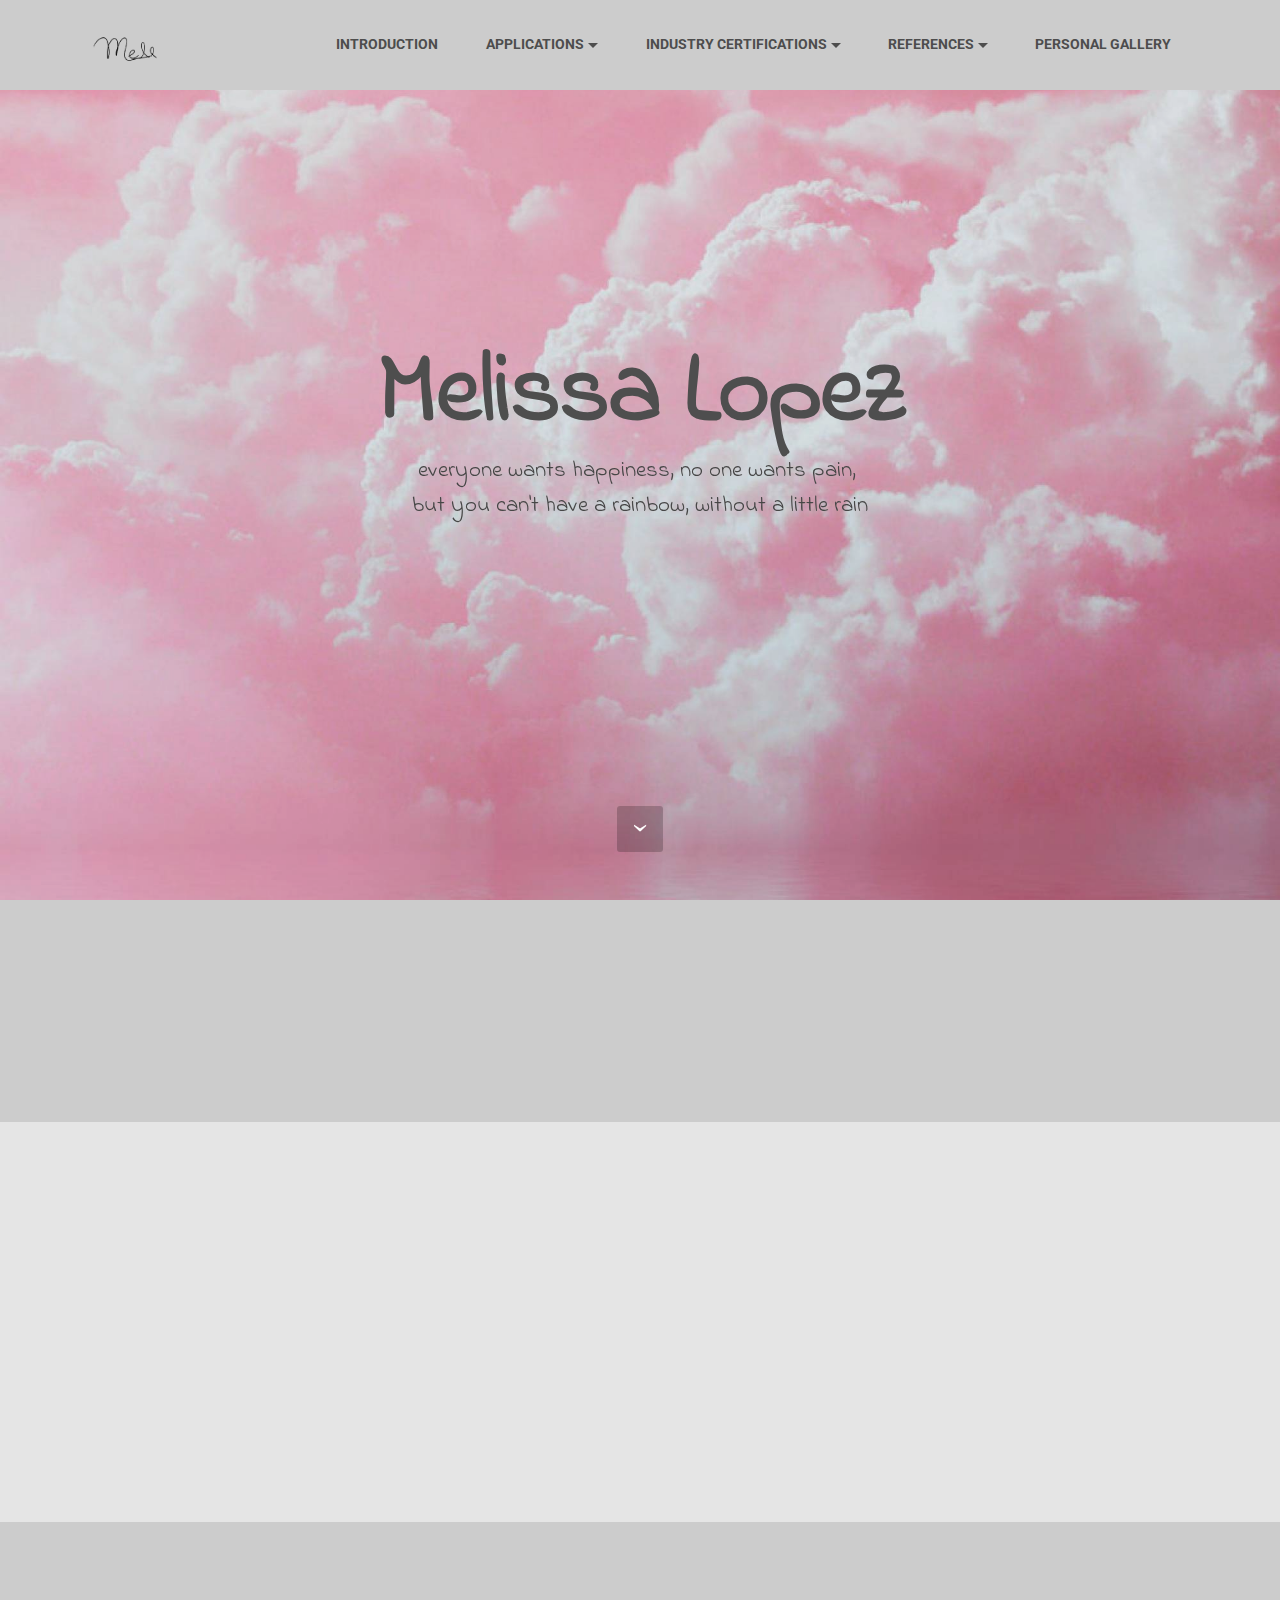
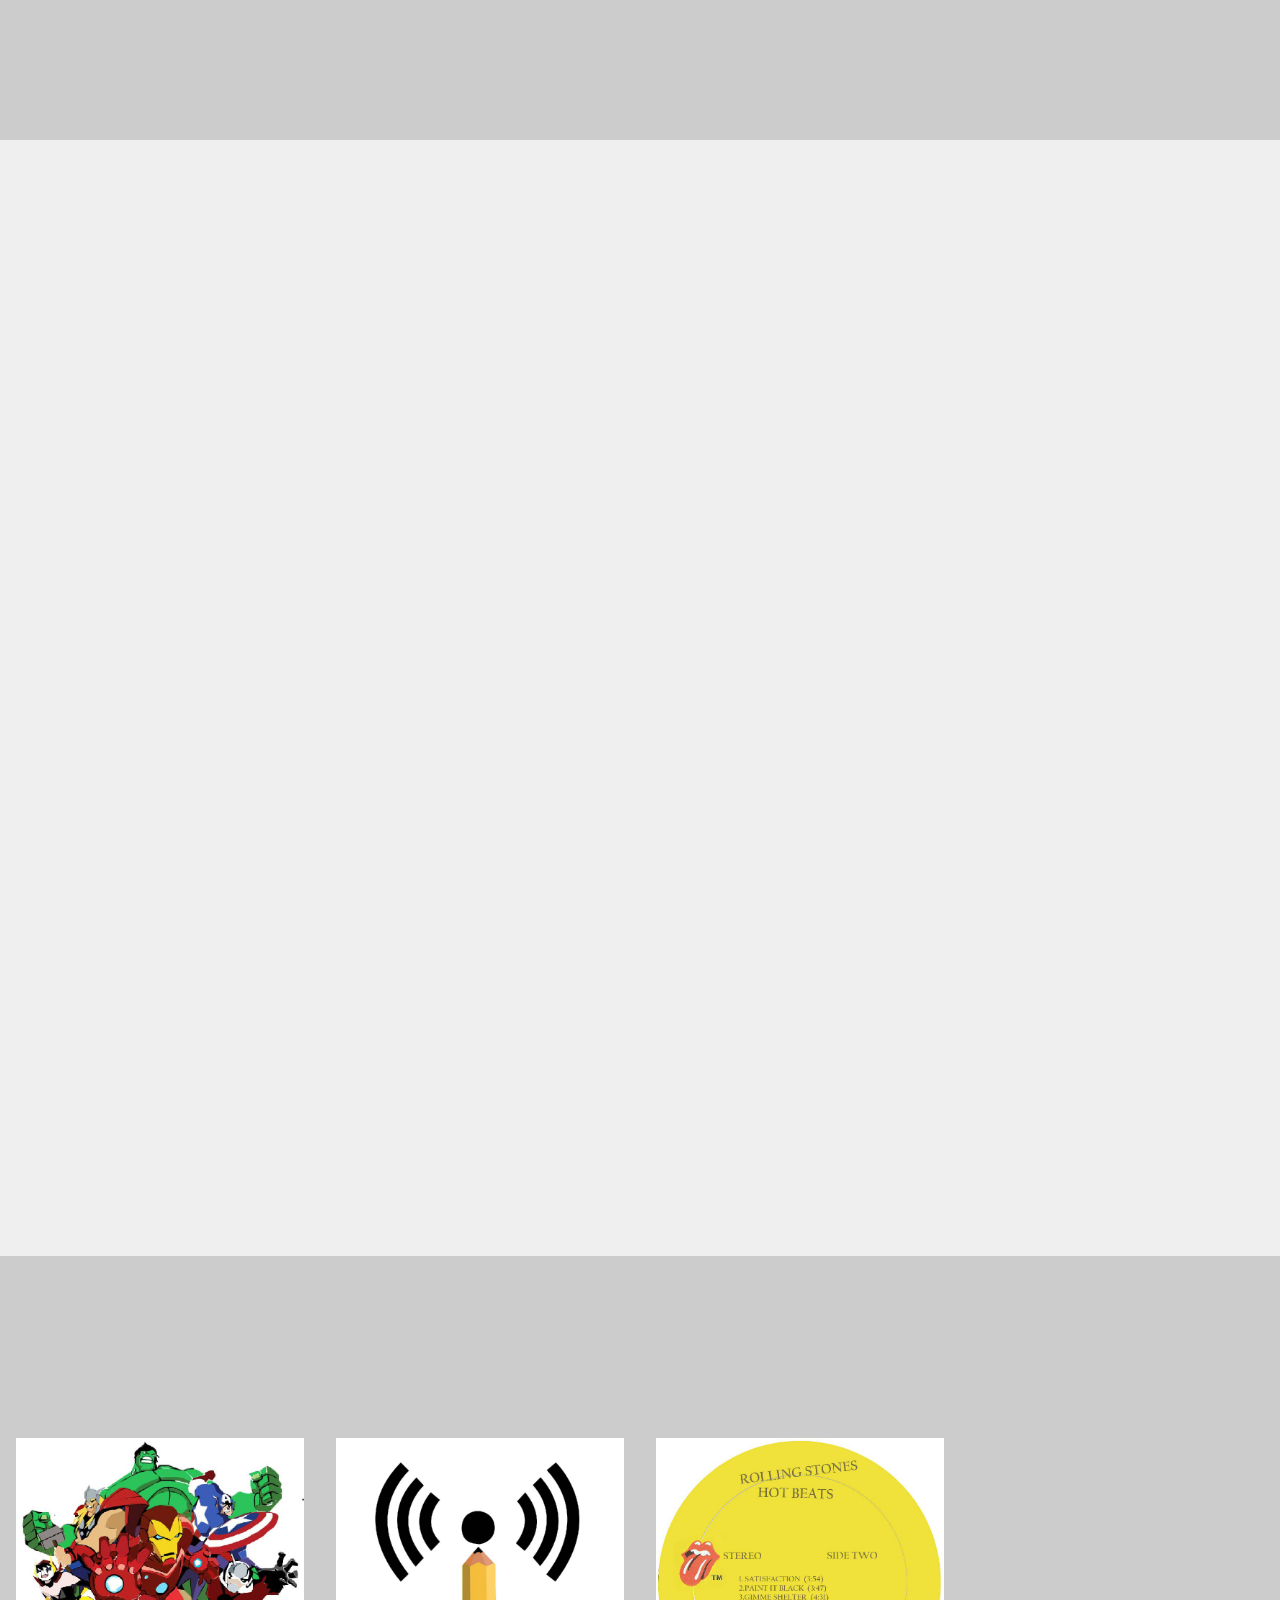
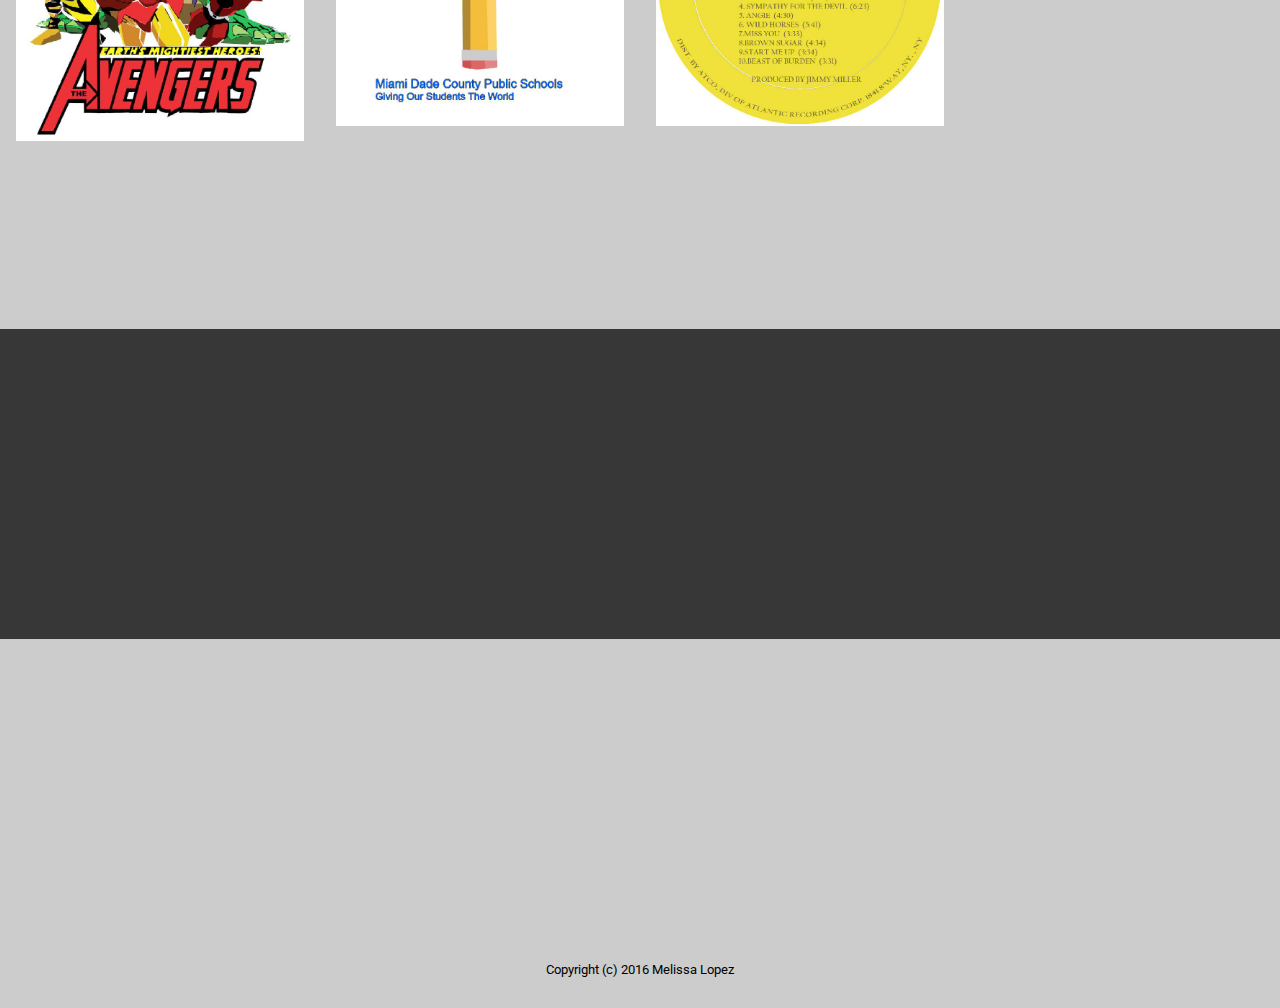
==== commit 7f31c0b5: "create github pages" ====
--- a/index.html
+++ b/index.html
@@ -60,7 +60,7 @@
 
 </section>
 
-<section class="engine"><a rel="external" href="https://mobirise.com">Mobirise</a></section><section class="mbr-section mbr-section-hero mbr-section-full mbr-parallax-background mbr-section-with-arrow mbr-after-navbar" id="header1-10" style="background-image: url(assets/images/pink-tumblr-2000x2000.jpg);">
+<section class="engine"><a rel="external" href="https://mobirise.com">mobirise.com</a></section><section class="mbr-section mbr-section-hero mbr-section-full mbr-parallax-background mbr-section-with-arrow mbr-after-navbar" id="header1-10" style="background-image: url(assets/images/pink-tumblr-2000x2000.jpg);">
 
     <div class="mbr-overlay" style="opacity: 0.1; background-color: rgb(0, 0, 0);"></div>
 
@@ -161,7 +161,7 @@
 
 </section>
 
-<section class="mbr-section" id="msg-box4-2z" style="background-color: rgb(242, 242, 242); padding-top: 0px; padding-bottom: 80px;">
+<section class="mbr-section" id="msg-box4-2z" style="background-color: rgb(239, 239, 239); padding-top: 0px; padding-bottom: 80px;">
 
     
     <div class="container">
@@ -184,6 +184,40 @@
 
 
               
+
+            </div>
+        </div>
+    </div>
+
+</section>
+
+<section class="mbr-section" id="msg-box5-31" style="background-color: rgb(239, 239, 239); padding-top: 0px; padding-bottom: 0px;">
+
+    
+    <div class="container">
+        <div class="row">
+            <div class="mbr-table-md-up">
+
+              
+
+              <div class="mbr-table-cell col-md-5 text-xs-center text-md-right content-size">
+                  <h3 class="mbr-section-title display-2">A Recreation Piece&nbsp;</h3>
+                  <div class="lead">
+
+                    <p>Solid color intro with an image on the right side. Also this block has no paddings.</p>
+
+                  </div>
+
+                  <div><a class="btn btn-primary" href="https://mobirise.com">MORE</a></div>
+              </div>
+
+
+              
+
+
+              <div class="mbr-table-cell mbr-left-padding-md-up mbr-valign-top col-md-7 image-size" style="width: 50%;">
+                  <div class="mbr-figure"><img src="assets/images/desktop.jpg"></div>
+              </div>
 
             </div>
         </div>
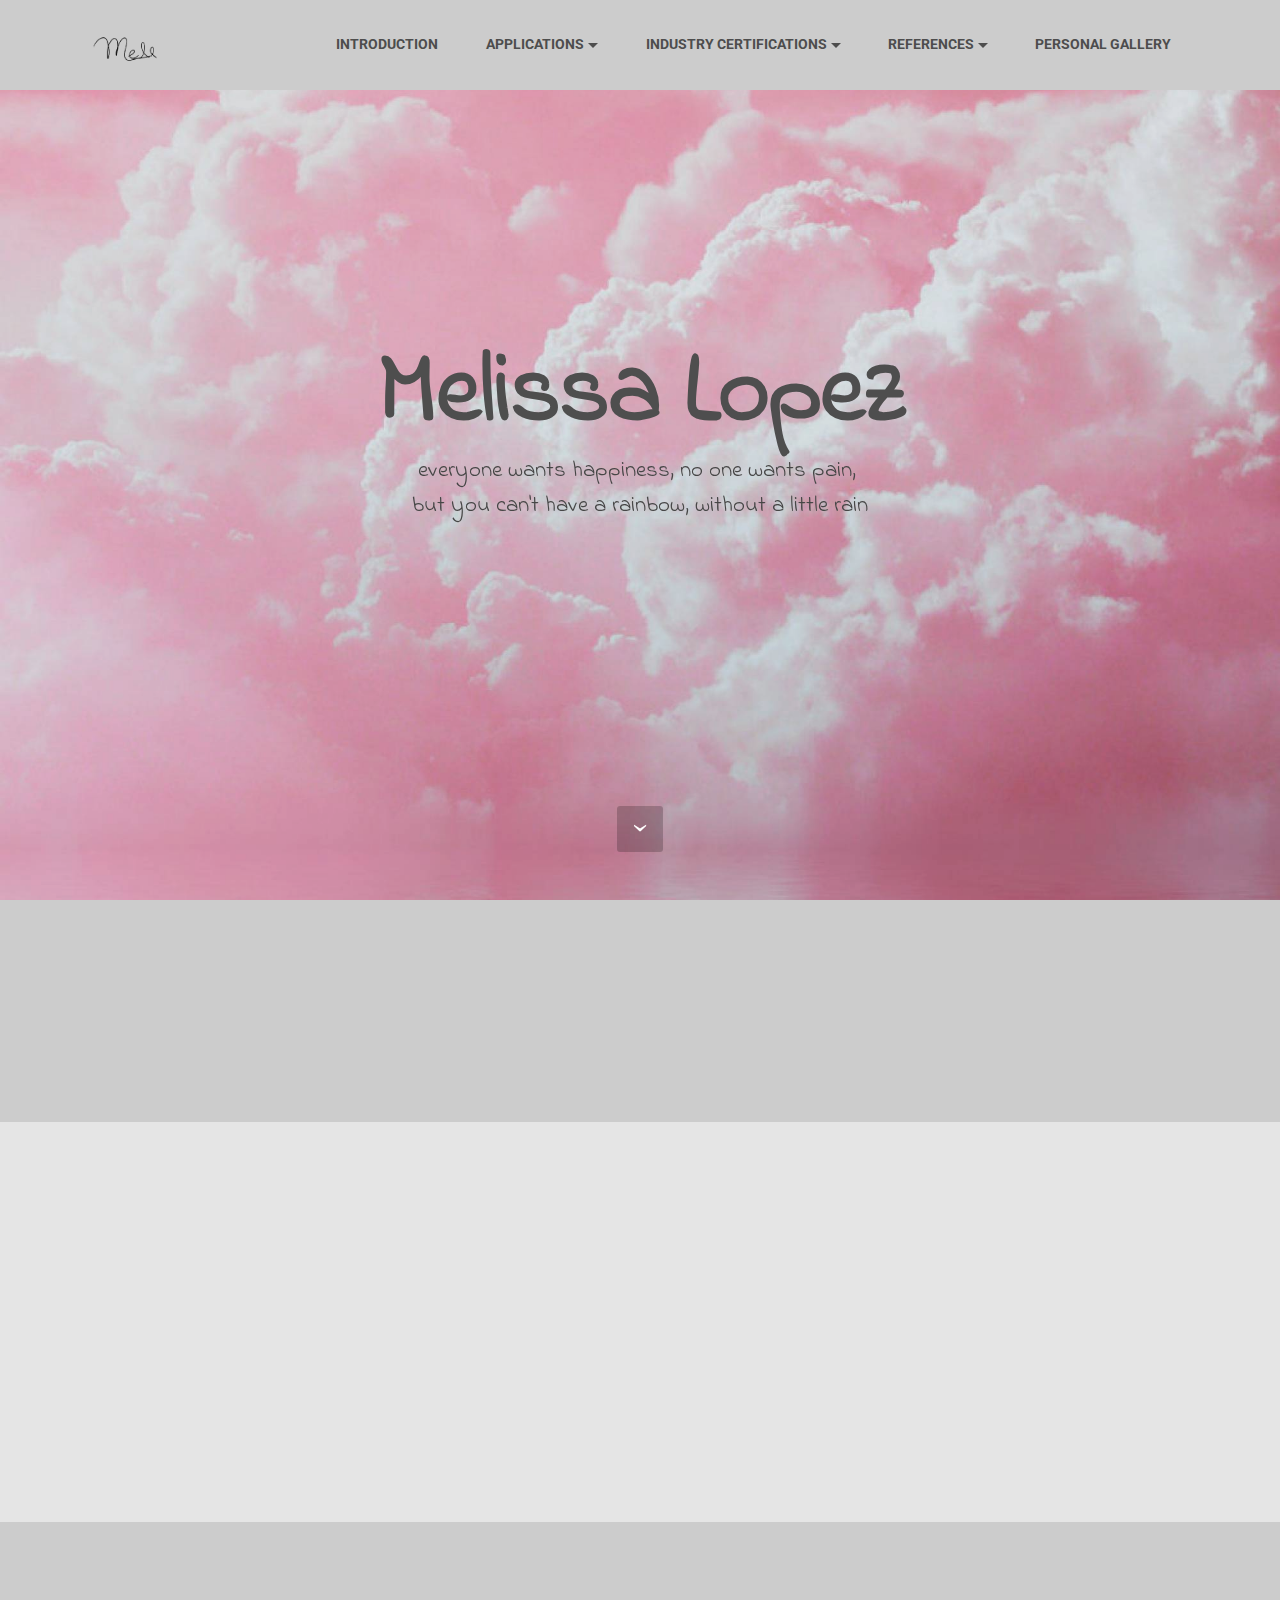
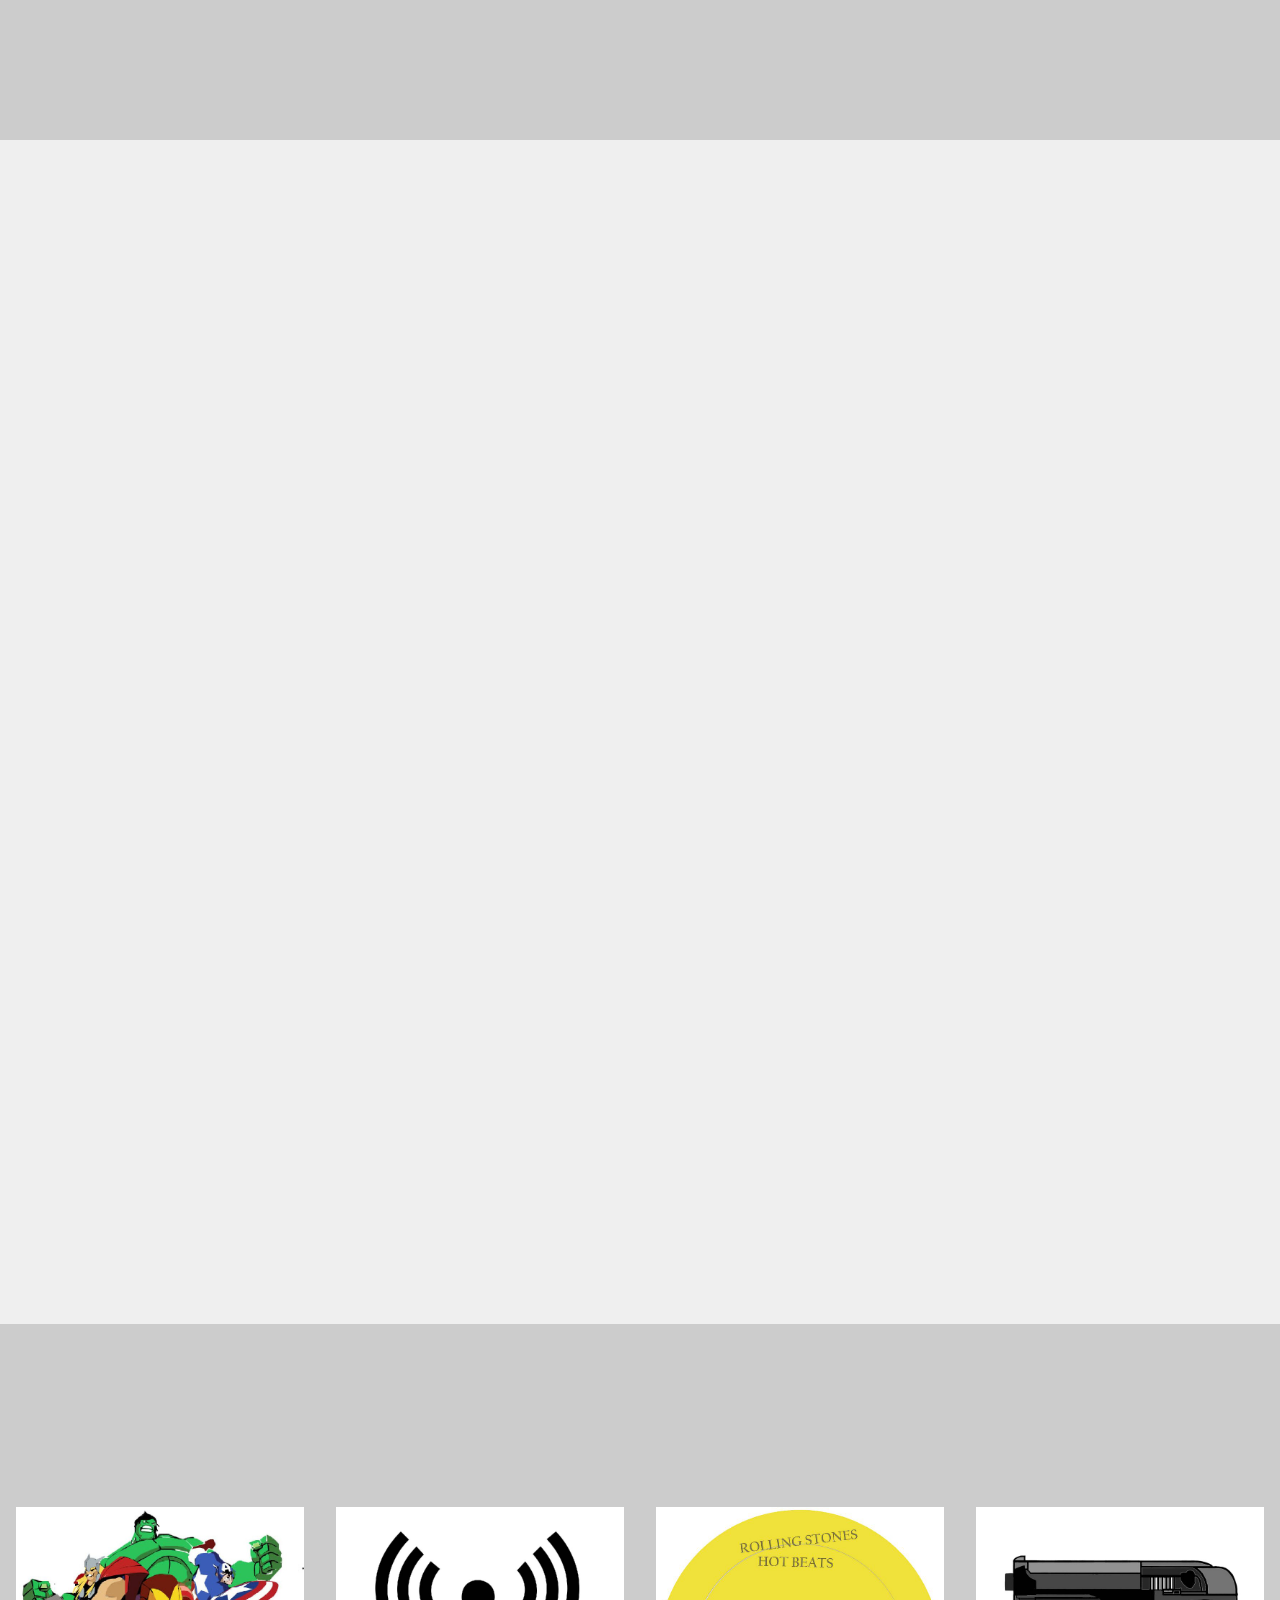
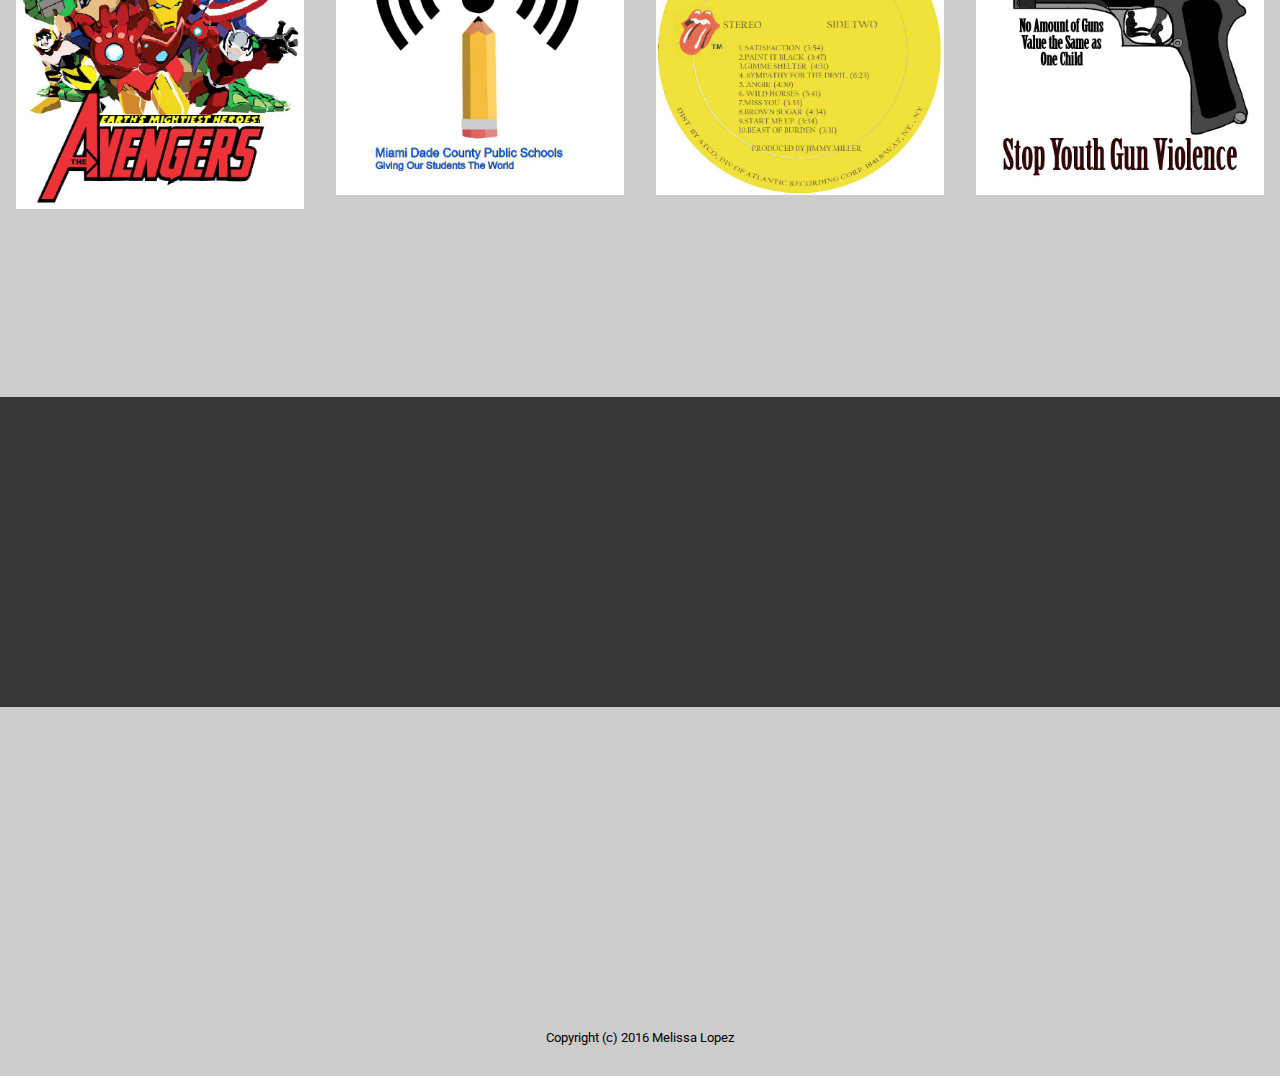
==== commit 44e71e5e: "create github pages" ====
--- a/index.html
+++ b/index.html
@@ -47,7 +47,7 @@
                         <div class="hamburger-icon"></div>
                     </button>
 
-                    <ul class="nav-dropdown collapse pull-xs-right nav navbar-nav navbar-toggleable-sm" id="exCollapsingNavbar"><li class="nav-item"><a class="nav-link link" href="https://mobirise.com/"></a></li><li class="nav-item"><a class="nav-link link" href="https://mobirise.com/"></a></li><li class="nav-item dropdown"><a class="nav-link link" href="intro.html" aria-expanded="false">INTRODUCTION</a></li><li class="nav-item dropdown"><a class="nav-link link dropdown-toggle" href="https://mobirise.com/" data-toggle="dropdown-submenu" aria-expanded="false">APPLICATIONS</a><div class="dropdown-menu"><a class="dropdown-item" href="Adobe Photoshop">ADOBE PHOTOSHOP</a><div class="dropdown"><a class="dropdown-item dropdown-toggle" href="#" data-toggle="dropdown-submenu" aria-expanded="false">OFFICE SUITE</a><div class="dropdown-menu dropdown-submenu"><div class="dropdown"><a class="dropdown-item dropdown-toggle" href="Office Word" data-toggle="dropdown-submenu" aria-expanded="false">WORD&nbsp;</a><div class="dropdown-menu dropdown-submenu"><div class="dropdown"><a class="dropdown-item dropdown-toggle" href="#" data-toggle="dropdown-submenu" aria-expanded="false">DiscussIT</a><div class="dropdown-menu dropdown-submenu"><a class="dropdown-item" href="http://melissalopezz.github.io/Documents/Discuss IT Topic 6.pdf">DiscussIT 6<br></a></div></div></div></div><a class="dropdown-item" href="Office PowerPoint">POWERPOINT</a></div></div><a class="dropdown-item" href="Illustrator" aria-expanded="false">ADOBE ILLUSTRATOR</a><div class="dropdown"><a class="dropdown-item dropdown-toggle" href="#" aria-expanded="false" data-toggle="dropdown-submenu">ADOBE PREMIERE</a><div class="dropdown-menu dropdown-submenu"><a class="dropdown-item" href="https://www.youtube.com/watch?v=d-TWoIPFels&amp;t=6s">Imagine Dragons - Believer // Make the Cut Entry<br></a></div></div><a class="dropdown-item" href="#" aria-expanded="false">ADOBE DREAM WEAVER</a><a class="dropdown-item" href="#" aria-expanded="false">FINAL CUT PRO</a><a class="dropdown-item" href="#" aria-expanded="false">123D</a></div></li><li class="nav-item dropdown"><a class="nav-link link dropdown-toggle" href="https://mobirise.com/" data-toggle="dropdown-submenu" aria-expanded="false">INDUSTRY CERTIFICATIONS</a><div class="dropdown-menu"><a class="dropdown-item" href="#">INDUSTRY CERITIFIED PHOTOSHOP</a><a class="dropdown-item" href="#">INDUSTRY CERITIFIED ILLUSTROTOR</a><a class="dropdown-item" href="#">TRANSCRIPT</a></div></li><li class="nav-item dropdown"><a class="nav-link link dropdown-toggle" href="https://mobirise.com/" data-toggle="dropdown-submenu" aria-expanded="false">REFERENCES</a><div class="dropdown-menu"><a class="dropdown-item" href="#">MR. PATE</a><a class="dropdown-item" href="#">AP TEACHERS</a></div></li><li class="nav-item"><a class="nav-link link" href="personalgallery.html" aria-expanded="false">PERSONAL GALLERY</a></li></ul>
+                    <ul class="nav-dropdown collapse pull-xs-right nav navbar-nav navbar-toggleable-sm" id="exCollapsingNavbar"><li class="nav-item"><a class="nav-link link" href="https://mobirise.com/"></a></li><li class="nav-item"><a class="nav-link link" href="https://mobirise.com/"></a></li><li class="nav-item dropdown"><a class="nav-link link" href="intro.html" aria-expanded="false">INTRODUCTION</a></li><li class="nav-item dropdown open"><a class="nav-link link dropdown-toggle" href="https://mobirise.com/" data-toggle="dropdown-submenu" aria-expanded="true">APPLICATIONS</a><div class="dropdown-menu"><a class="dropdown-item" href="Adobe Photoshop">ADOBE PHOTOSHOP</a><div class="dropdown"><a class="dropdown-item dropdown-toggle" href="#" data-toggle="dropdown-submenu" aria-expanded="false">OFFICE SUITE</a><div class="dropdown-menu dropdown-submenu"><div class="dropdown"><a class="dropdown-item dropdown-toggle" href="Office Word" data-toggle="dropdown-submenu" aria-expanded="false">WORD&nbsp;</a><div class="dropdown-menu dropdown-submenu"><div class="dropdown"><a class="dropdown-item dropdown-toggle" href="#" data-toggle="dropdown-submenu" aria-expanded="false">DiscussIT</a><div class="dropdown-menu dropdown-submenu"><a class="dropdown-item" href="http://melissalopezz.github.io/Documents/Discuss IT Topic 6.pdf">DiscussIT 6<br></a></div></div></div></div><a class="dropdown-item" href="Office PowerPoint">POWERPOINT</a></div></div><a class="dropdown-item" href="Illustrator" aria-expanded="false">ADOBE ILLUSTRATOR</a><div class="dropdown open"><a class="dropdown-item dropdown-toggle" href="#" aria-expanded="true" data-toggle="dropdown-submenu">ADOBE PREMIERE</a><div class="dropdown-menu dropdown-submenu"><a class="dropdown-item" href="https://www.youtube.com/watch?v=d-TWoIPFels&amp;t=6s">Imagine Dragons - Believer // Make the Cut Entry<br></a><a class="dropdown-item" href="https://www.youtube.com/watch?v=3RRXppVFhhE">Intro Video About Me</a><a class="dropdown-item" href="https://www.youtube.com/watch?v=PB5x389Q7LY&amp;t=2s">A Thousand Million Reasons&nbsp;</a></div></div><a class="dropdown-item" href="#" aria-expanded="false">ADOBE DREAM WEAVER</a><a class="dropdown-item" href="#" aria-expanded="false">FINAL CUT PRO</a><a class="dropdown-item" href="#" aria-expanded="false">123D</a></div></li><li class="nav-item dropdown"><a class="nav-link link dropdown-toggle" href="https://mobirise.com/" data-toggle="dropdown-submenu" aria-expanded="false">INDUSTRY CERTIFICATIONS</a><div class="dropdown-menu"><a class="dropdown-item" href="#">INDUSTRY CERITIFIED PHOTOSHOP</a><a class="dropdown-item" href="#">INDUSTRY CERITIFIED ILLUSTROTOR</a><a class="dropdown-item" href="#">TRANSCRIPT</a></div></li><li class="nav-item dropdown"><a class="nav-link link dropdown-toggle" href="https://mobirise.com/" data-toggle="dropdown-submenu" aria-expanded="false">REFERENCES</a><div class="dropdown-menu"><a class="dropdown-item" href="#">MR. PATE</a><a class="dropdown-item" href="#">AP TEACHERS</a></div></li><li class="nav-item"><a class="nav-link link" href="personalgallery.html" aria-expanded="false">PERSONAL GALLERY</a></li></ul>
                     <button hidden="" class="navbar-toggler navbar-close" type="button" data-toggle="collapse" data-target="#exCollapsingNavbar">
                         <div class="close-icon"></div>
                     </button>
@@ -60,7 +60,7 @@
 
 </section>
 
-<section class="engine"><a rel="external" href="https://mobirise.com">mobirise.com</a></section><section class="mbr-section mbr-section-hero mbr-section-full mbr-parallax-background mbr-section-with-arrow mbr-after-navbar" id="header1-10" style="background-image: url(assets/images/pink-tumblr-2000x2000.jpg);">
+<section class="engine"><a rel="external" href="https://mobirise.com">Web Site Builder</a></section><section class="mbr-section mbr-section-hero mbr-section-full mbr-parallax-background mbr-section-with-arrow mbr-after-navbar" id="header1-10" style="background-image: url(assets/images/pink-tumblr-2000x2000.jpg);">
 
     <div class="mbr-overlay" style="opacity: 0.1; background-color: rgb(0, 0, 0);"></div>
 
@@ -161,7 +161,7 @@
 
 </section>
 
-<section class="mbr-section" id="msg-box4-2z" style="background-color: rgb(239, 239, 239); padding-top: 0px; padding-bottom: 80px;">
+<section class="mbr-section" id="msg-box4-2z" style="background-color: rgb(239, 239, 239); padding-top: 0px; padding-bottom: 0px;">
 
     
     <div class="container">
@@ -191,7 +191,7 @@
 
 </section>
 
-<section class="mbr-section" id="msg-box5-31" style="background-color: rgb(239, 239, 239); padding-top: 0px; padding-bottom: 0px;">
+<section class="mbr-section" id="msg-box5-31" style="background-color: rgb(239, 239, 239); padding-top: 40px; padding-bottom: 80px;">
 
     
     <div class="container">
@@ -204,19 +204,19 @@
                   <h3 class="mbr-section-title display-2">A Recreation Piece&nbsp;</h3>
                   <div class="lead">
 
-                    <p>Solid color intro with an image on the right side. Also this block has no paddings.</p>
+                    <p>Click on the picture to ee each step taken to recreate "the girl with the pearl earring" - Johannes Vermeer.</p>
 
                   </div>
 
-                  <div><a class="btn btn-primary" href="https://mobirise.com">MORE</a></div>
-              </div>
-
-
-              
-
-
-              <div class="mbr-table-cell mbr-left-padding-md-up mbr-valign-top col-md-7 image-size" style="width: 50%;">
-                  <div class="mbr-figure"><img src="assets/images/desktop.jpg"></div>
+                  
+              </div>
+
+
+              
+
+
+              <div class="mbr-table-cell mbr-left-padding-md-up mbr-valign-top col-md-7 image-size" style="width: 38%;">
+                  <div class="mbr-figure"><a href="personalgallery.html"><img src="assets/images/melissa-lopez-the-girl-with-the-pearl-earings-part-42-1400x1400.jpg"></a></div>
               </div>
 
             </div>
@@ -275,6 +275,16 @@
                             <span class="icon-focus"></span>
                             
                         </div>
+                    </div><div class="mbr-gallery-item mbr-gallery-item__mobirise3 mbr-gallery-item--p1" data-tags="Beautiful" data-video-url="false">
+                        <div href="#lb-gallery1-29" data-slide-to="3" data-toggle="modal">
+                            
+                            
+
+                            <img alt="" src="assets/images/stop-gun-violence-jpeg-2000x2000-800x800.jpg">
+                            
+                            <span class="icon-focus"></span>
+                            
+                        </div>
                     </div>
                 </div>
             </div>
@@ -288,15 +298,17 @@
             <div class="modal-content">
                 <div class="modal-body">
                     <ol class="carousel-indicators">
-                        <li data-app-prevent-settings="" data-target="#lb-gallery1-29" data-slide-to="0"></li><li data-app-prevent-settings="" data-target="#lb-gallery1-29" data-slide-to="1"></li><li data-app-prevent-settings="" data-target="#lb-gallery1-29" class=" active" data-slide-to="2"></li>
+                        <li data-app-prevent-settings="" data-target="#lb-gallery1-29" data-slide-to="0"></li><li data-app-prevent-settings="" data-target="#lb-gallery1-29" data-slide-to="1"></li><li data-app-prevent-settings="" data-target="#lb-gallery1-29" data-slide-to="2"></li><li data-app-prevent-settings="" data-target="#lb-gallery1-29" class=" active" data-slide-to="3"></li>
                     </ol>
                     <div class="carousel-inner">
                         <div class="carousel-item">
                             <img alt="" src="assets/images/melissa-lopez-composite-jpeg-2000x2103.jpg">
                         </div><div class="carousel-item">
                             <img alt="" src="assets/images/logo-color-jpeg-2000x2000.jpg">
+                        </div><div class="carousel-item">
+                            <img alt="" src="assets/images/melissa-lopez-dvd-label-jpeg-2000x2000.jpg">
                         </div><div class="carousel-item active">
-                            <img alt="" src="assets/images/melissa-lopez-dvd-label-jpeg-2000x2000.jpg">
+                            <img alt="" src="assets/images/stop-gun-violence-jpeg-2000x2000.jpg">
                         </div>
                     </div>
                     <a class="left carousel-control" role="button" data-slide="prev" href="#lb-gallery1-29">
